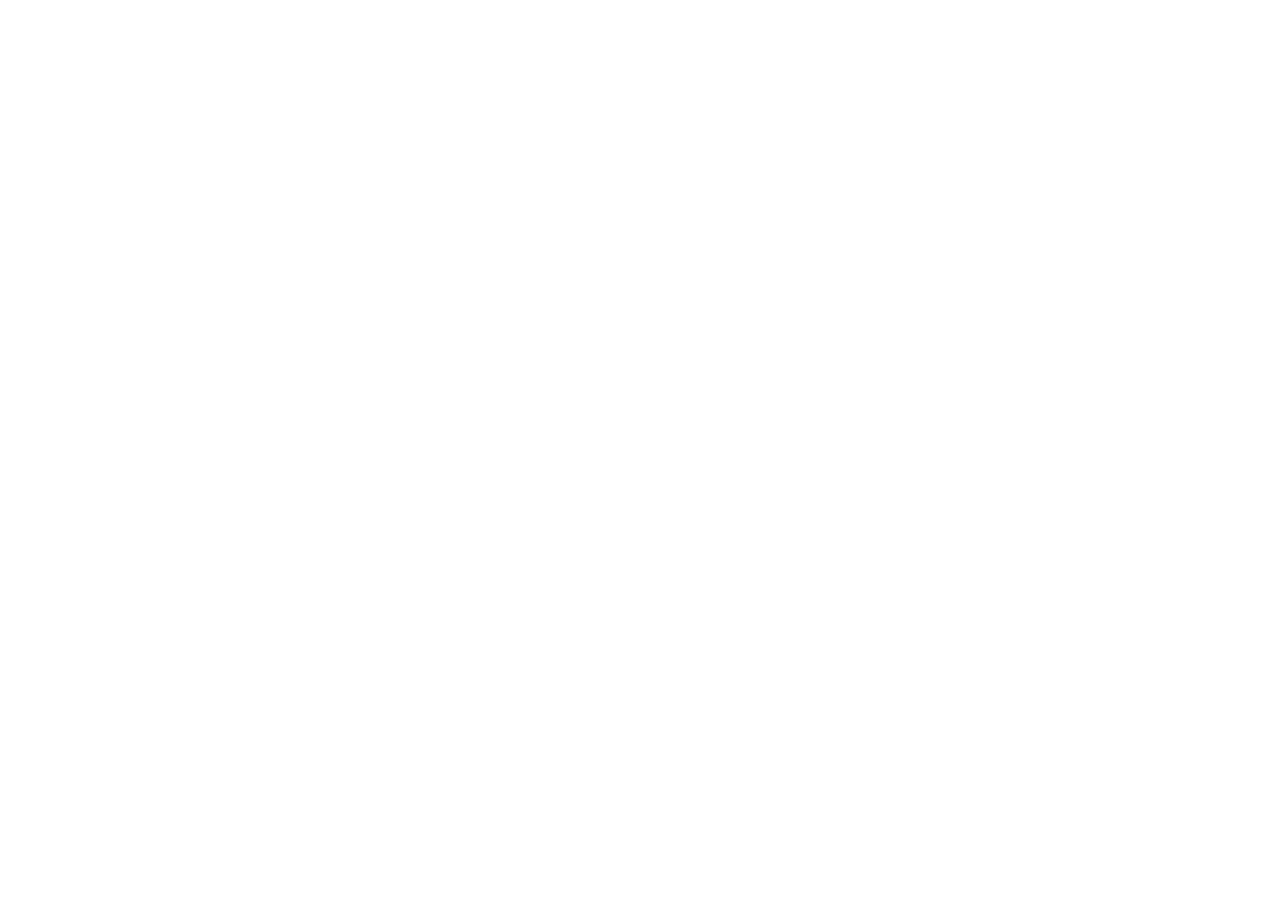
==== about.html @ 9679fa7e "first add" ====
<!DOCTYPE html>
<html lang="en">
<head>
    <meta charset="UTF-8">
    <meta http-equiv="X-UA-Compatible" content="IE=edge">
    <meta name="viewport" content="width=device-width, initial-scale=1.0">
    <title>About</title>
</head>
<body>
    
</body>
</html>
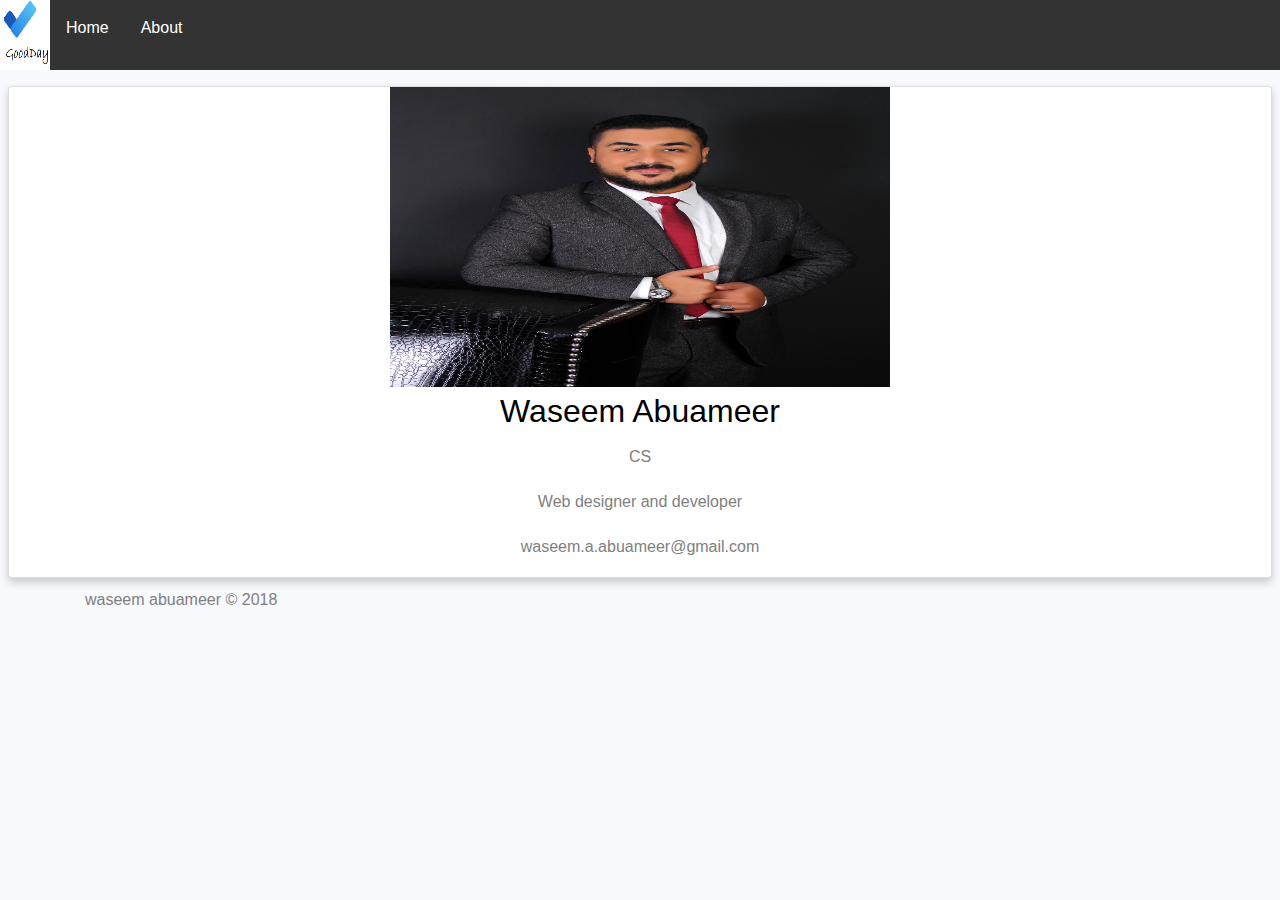
==== commit e3653816: "html add" ====
--- a/about.html
+++ b/about.html
@@ -1,12 +1,58 @@
 <!DOCTYPE html>
 <html lang="en">
+
 <head>
     <meta charset="UTF-8">
     <meta http-equiv="X-UA-Compatible" content="IE=edge">
     <meta name="viewport" content="width=device-width, initial-scale=1.0">
-    <title>About</title>
+    <link rel="stylesheet" href="styles.css">
+
+    <title>Home</title>
 </head>
+
 <body>
-    
+    <header>
+        <nav>
+            <ul>
+                <li><img src="logo1.png" height="70px" width="50px" alt="Girl in a jacket"></li>
+                <li><a href="index.html">Home</a></li>  
+                    
+                <li><a href="about.html">About</a></li>
+              </ul>
+        </nav>
+    </header>
+    <!-- End Header-->
+    <main>
+       
+          
+         
+          
+           <center>
+              <div class="card">
+                <center> <img src="13222.jpeg" style="width:500px;height:300px;" alt="Jane" style="width:100%">  </center>
+                <div class="container">
+                  <h2>Waseem Abuameer</h2>
+                  <p class="title">CS</p>
+                  <p>Web designer and developer</p>
+                  <p>waseem.a.abuameer@gmail.com</p>
+                 
+                </div>
+              </div>
+            </center>
+          
+           
+            
+           
+          
+    </main>
+    <!--End Main-->
+    <footer>
+        <div class="container">
+          
+            <p class="copyright">waseem abuameer © 2018</p>
+        </div>
+    </footer>
+    <!--End Footer-->
 </body>
+
 </html>--- a/styles.css
+++ b/styles.css
@@ -0,0 +1,8388 @@
+.footer-dark {
+    padding:50px 0;
+    color:#f0f9ff;
+    background-color:#282d32;
+  }
+  
+  .footer-dark h3 {
+    margin-top:0;
+    margin-bottom:12px;
+    font-weight:bold;
+    font-size:16px;
+  }
+  
+  .footer-dark ul {
+    padding:0;
+    list-style:none;
+    line-height:1.6;
+    font-size:14px;
+    margin-bottom:0;
+  }
+  
+  .footer-dark ul a {
+    color:inherit;
+    text-decoration:none;
+    opacity:0.6;
+  }
+  
+  .footer-dark ul a:hover {
+    opacity:0.8;
+  }
+  
+  @media (max-width:767px) {
+    .footer-dark .item:not(.social) {
+      text-align:center;
+      padding-bottom:20px;
+    }
+  }
+  
+  .footer-dark .item.text {
+    margin-bottom:36px;
+  }
+  
+  @media (max-width:767px) {
+    .footer-dark .item.text {
+      margin-bottom:0;
+    }
+  }
+  
+  .footer-dark .item.text p {
+    opacity:0.6;
+    margin-bottom:0;
+  }
+  
+  .footer-dark .item.social {
+    text-align:center;
+  }
+  
+  @media (max-width:991px) {
+    .footer-dark .item.social {
+      text-align:center;
+      margin-top:20px;
+    }
+  }
+  
+  .footer-dark .item.social > a {
+    font-size:20px;
+    width:36px;
+    height:36px;
+    line-height:36px;
+    display:inline-block;
+    text-align:center;
+    border-radius:50%;
+    box-shadow:0 0 0 1px rgba(255,255,255,0.4);
+    margin:0 8px;
+    color:#fff;
+    opacity:0.75;
+  }
+  
+  .footer-dark .item.social > a:hover {
+    opacity:0.9;
+  }
+  
+  .footer-dark .copyright {
+    text-align:center;
+    padding-top:24px;
+    opacity:0.3;
+    font-size:13px;
+    margin-bottom:0;
+  }
+  body {
+    font-family: Arial, Helvetica, sans-serif;
+    margin: 0;
+  }
+  
+  html {
+    box-sizing: border-box;
+  }
+  
+  *, *:before, *:after {
+    box-sizing: inherit;
+  }
+  
+  .column {
+    float: left;
+    width: 33.3%;
+    margin-bottom: 16px;
+    padding: 0 8px;
+  }
+  
+  .card {
+    box-shadow: 0 4px 8px 0 rgba(0, 0, 0, 0.2);
+    margin: 8px;
+  }
+  
+  .about-section {
+    padding: 50px;
+    text-align: center;
+    background-color: #474e5d;
+    color: white;
+  }
+  
+  .container {
+    padding: 0 16px;
+  }
+  
+  .container::after, .row::after {
+    content: "";
+    clear: both;
+    display: table;
+  }
+  
+  .title {
+    color: grey;
+  }
+  
+  .button {
+    border: none;
+    outline: 0;
+    display: inline-block;
+    padding: 8px;
+    color: white;
+    background-color: #000;
+    text-align: center;
+    cursor: pointer;
+    width: 100%;
+  }
+  
+  .button:hover {
+    background-color: #555;
+  }
+  
+  @media screen and (max-width: 650px) {
+    .column {
+      width: 100%;
+      display: block;
+    }
+  }
+  ul {
+    list-style-type: none;
+    margin: 0;
+    padding: 0;
+    overflow: hidden;
+    background-color: #333;
+  }
+  
+  li {
+    float: left;
+  }
+  
+  li a {
+    display: block;
+    color: white;
+    text-align: center;
+    padding: 14px 16px;
+    text-decoration: none;
+  }
+  
+  li a:hover {
+    background-color: #111;
+  }
+  /*!
+   * Bootstrap v4.3.1 (https://getbootstrap.com/)
+   * Copyright 2011-2019 The Bootstrap Authors
+   * Copyright 2011-2019 Twitter, Inc.
+   * Licensed under MIT (https://github.com/twbs/bootstrap/blob/master/LICENSE)
+   */
+   :root {
+    --blue: #007bff;
+    --indigo: #6610f2;
+    --purple: #6f42c1;
+    --pink: #e83e8c;
+    --red: #dc3545;
+    --orange: #fd7e14;
+    --yellow: #ffc107;
+    --green: #28a745;
+    --teal: #20c997;
+    --cyan: #17a2b8;
+    --white: #fff;
+    --gray: #6c757d;
+    --gray-dark: #343a40;
+    --primary: #007bff;
+    --secondary: #6c757d;
+    --success: #28a745;
+    --info: #17a2b8;
+    --warning: #ffc107;
+    --danger: #dc3545;
+    --light: #f8f9fa;
+    --dark: #343a40;
+    --breakpoint-xs: 0;
+    --breakpoint-sm: 576px;
+    --breakpoint-md: 768px;
+    --breakpoint-lg: 992px;
+    --breakpoint-xl: 1200px;
+    --font-family-sans-serif: -apple-system, BlinkMacSystemFont, "Segoe UI", Roboto, "Helvetica Neue", Arial, "Noto Sans", sans-serif, "Apple Color Emoji", "Segoe UI Emoji", "Segoe UI Symbol", "Noto Color Emoji";
+    --font-family-monospace: SFMono-Regular, Menlo, Monaco, Consolas, "Liberation Mono", "Courier New", monospace; }
+  
+  *,
+  *::before,
+  *::after {
+    -webkit-box-sizing: border-box;
+    box-sizing: border-box; }
+  
+  html {
+    font-family: sans-serif;
+    line-height: 1.15;
+    -webkit-text-size-adjust: 100%;
+    -webkit-tap-highlight-color: rgba(0, 0, 0, 0); }
+  
+  article, aside, figcaption, figure, footer, header, hgroup, main, nav, section {
+    display: block; }
+  
+  body {
+    margin: 0;
+    font-family: -apple-system, BlinkMacSystemFont, "Segoe UI", Roboto, "Helvetica Neue", Arial, "Noto Sans", sans-serif, "Apple Color Emoji", "Segoe UI Emoji", "Segoe UI Symbol", "Noto Color Emoji";
+    font-size: 1rem;
+    font-weight: 400;
+    line-height: 1.5;
+    color: #212529;
+    text-align: left;
+    background-color: #fff; }
+  
+  [tabindex="-1"]:focus {
+    outline: 0 !important; }
+  
+  hr {
+    -webkit-box-sizing: content-box;
+    box-sizing: content-box;
+    height: 0;
+    overflow: visible; }
+  
+  h1, h2, h3, h4, h5, h6 {
+    margin-top: 0;
+    margin-bottom: 0.5rem; }
+  
+  p {
+    margin-top: 0;
+    margin-bottom: 1rem; }
+  
+  abbr[title],
+  abbr[data-original-title] {
+    text-decoration: underline;
+    -webkit-text-decoration: underline dotted;
+    text-decoration: underline dotted;
+    cursor: help;
+    border-bottom: 0;
+    text-decoration-skip-ink: none; }
+  
+  address {
+    margin-bottom: 1rem;
+    font-style: normal;
+    line-height: inherit; }
+  
+  ol,
+  ul,
+  dl {
+    margin-top: 0;
+    margin-bottom: 1rem; }
+  
+  ol ol,
+  ul ul,
+  ol ul,
+  ul ol {
+    margin-bottom: 0; }
+  
+  dt {
+    font-weight: 700; }
+  
+  dd {
+    margin-bottom: .5rem;
+    margin-left: 0; }
+  
+  blockquote {
+    margin: 0 0 1rem; }
+  
+  b,
+  strong {
+    font-weight: bolder; }
+  
+  small {
+    font-size: 80%; }
+  
+  sub,
+  sup {
+    position: relative;
+    font-size: 75%;
+    line-height: 0;
+    vertical-align: baseline; }
+  
+  sub {
+    bottom: -.25em; }
+  
+  sup {
+    top: -.5em; }
+  
+  a {
+    color: #007bff;
+    text-decoration: none;
+    background-color: transparent; }
+    a:hover {
+      color: #0056b3;
+      text-decoration: underline; }
+  
+  a:not([href]):not([tabindex]) {
+    color: inherit;
+    text-decoration: none; }
+    a:not([href]):not([tabindex]):hover, a:not([href]):not([tabindex]):focus {
+      color: inherit;
+      text-decoration: none; }
+    a:not([href]):not([tabindex]):focus {
+      outline: 0; }
+  
+  pre,
+  code,
+  kbd,
+  samp {
+    font-family: SFMono-Regular, Menlo, Monaco, Consolas, "Liberation Mono", "Courier New", monospace;
+    font-size: 1em; }
+  
+  pre {
+    margin-top: 0;
+    margin-bottom: 1rem;
+    overflow: auto; }
+  
+  figure {
+    margin: 0 0 1rem; }
+  
+  img {
+    vertical-align: middle;
+    border-style: none; }
+  
+  svg {
+    overflow: hidden;
+    vertical-align: middle; }
+  
+  table {
+    border-collapse: collapse; }
+  
+  caption {
+    padding-top: 0.75rem;
+    padding-bottom: 0.75rem;
+    color: #6c757d;
+    text-align: left;
+    caption-side: bottom; }
+  
+  th {
+    text-align: inherit; }
+  
+  label {
+    display: inline-block;
+    margin-bottom: 0.5rem; }
+  
+  button {
+    border-radius: 0; }
+  
+  button:focus {
+    outline: 1px dotted;
+    outline: 5px auto -webkit-focus-ring-color; }
+  
+  input,
+  button,
+  select,
+  optgroup,
+  textarea {
+    margin: 0;
+    font-family: inherit;
+    font-size: inherit;
+    line-height: inherit; }
+  
+  button,
+  input {
+    overflow: visible; }
+  
+  button,
+  select {
+    text-transform: none; }
+  
+  select {
+    word-wrap: normal; }
+  
+  button,
+  [type="button"],
+  [type="reset"],
+  [type="submit"] {
+    -webkit-appearance: button; }
+  
+  button:not(:disabled),
+  [type="button"]:not(:disabled),
+  [type="reset"]:not(:disabled),
+  [type="submit"]:not(:disabled) {
+    cursor: pointer; }
+  
+  button::-moz-focus-inner,
+  [type="button"]::-moz-focus-inner,
+  [type="reset"]::-moz-focus-inner,
+  [type="submit"]::-moz-focus-inner {
+    padding: 0;
+    border-style: none; }
+  
+  input[type="radio"],
+  input[type="checkbox"] {
+    -webkit-box-sizing: border-box;
+    box-sizing: border-box;
+    padding: 0; }
+  
+  input[type="date"],
+  input[type="time"],
+  input[type="datetime-local"],
+  input[type="month"] {
+    -webkit-appearance: listbox; }
+  
+  textarea {
+    overflow: auto;
+    resize: vertical; }
+  
+  fieldset {
+    min-width: 0;
+    padding: 0;
+    margin: 0;
+    border: 0; }
+  
+  legend {
+    display: block;
+    width: 100%;
+    max-width: 100%;
+    padding: 0;
+    margin-bottom: .5rem;
+    font-size: 1.5rem;
+    line-height: inherit;
+    color: inherit;
+    white-space: normal; }
+  
+  progress {
+    vertical-align: baseline; }
+  
+  [type="number"]::-webkit-inner-spin-button,
+  [type="number"]::-webkit-outer-spin-button {
+    height: auto; }
+  
+  [type="search"] {
+    outline-offset: -2px;
+    -webkit-appearance: none; }
+  
+  [type="search"]::-webkit-search-decoration {
+    -webkit-appearance: none; }
+  
+  ::-webkit-file-upload-button {
+    font: inherit;
+    -webkit-appearance: button; }
+  
+  output {
+    display: inline-block; }
+  
+  summary {
+    display: list-item;
+    cursor: pointer; }
+  
+  template {
+    display: none; }
+  
+  [hidden] {
+    display: none !important; }
+  
+  h1, h2, h3, h4, h5, h6,
+  .h1, .h2, .h3, .h4, .h5, .h6 {
+    margin-bottom: 0.5rem;
+    font-weight: 500;
+    line-height: 1.2; }
+  
+  h1, .h1 {
+    font-size: 2.5rem; }
+  
+  h2, .h2 {
+    font-size: 2rem; }
+  
+  h3, .h3 {
+    font-size: 1.75rem; }
+  
+  h4, .h4 {
+    font-size: 1.5rem; }
+  
+  h5, .h5 {
+    font-size: 1.25rem; }
+  
+  h6, .h6 {
+    font-size: 1rem; }
+  
+  .lead {
+    font-size: 1.25rem;
+    font-weight: 300; }
+  
+  .display-1 {
+    font-size: 6rem;
+    font-weight: 300;
+    line-height: 1.2; }
+  
+  .display-2 {
+    font-size: 5.5rem;
+    font-weight: 300;
+    line-height: 1.2; }
+  
+  .display-3 {
+    font-size: 4.5rem;
+    font-weight: 300;
+    line-height: 1.2; }
+  
+  .display-4 {
+    font-size: 3.5rem;
+    font-weight: 300;
+    line-height: 1.2; }
+  
+  hr {
+    margin-top: 1rem;
+    margin-bottom: 1rem;
+    border: 0;
+    border-top: 1px solid rgba(0, 0, 0, 0.1); }
+  
+  small,
+  .small {
+    font-size: 80%;
+    font-weight: 400; }
+  
+  mark,
+  .mark {
+    padding: 0.2em;
+    background-color: #fcf8e3; }
+  
+  .list-unstyled {
+    padding-left: 0;
+    list-style: none; }
+  
+  .list-inline {
+    padding-left: 0;
+    list-style: none; }
+  
+  .list-inline-item {
+    display: inline-block; }
+    .list-inline-item:not(:last-child) {
+      margin-right: 0.5rem; }
+  
+  .initialism {
+    font-size: 90%;
+    text-transform: uppercase; }
+  
+  .blockquote {
+    margin-bottom: 1rem;
+    font-size: 1.25rem; }
+  
+  .blockquote-footer {
+    display: block;
+    font-size: 80%;
+    color: #6c757d; }
+    .blockquote-footer::before {
+      content: "\2014\00A0"; }
+  
+  .img-fluid {
+    max-width: 100%;
+    height: auto; }
+  
+  .img-thumbnail {
+    padding: 0.25rem;
+    background-color: #fff;
+    border: 1px solid #dee2e6;
+    border-radius: 0.25rem;
+    max-width: 100%;
+    height: auto; }
+  
+  .figure {
+    display: inline-block; }
+  
+  .figure-img {
+    margin-bottom: 0.5rem;
+    line-height: 1; }
+  
+  .figure-caption {
+    font-size: 90%;
+    color: #6c757d; }
+  
+  code {
+    font-size: 87.5%;
+    color: #e83e8c;
+    word-break: break-word; }
+    a > code {
+      color: inherit; }
+  
+  kbd {
+    padding: 0.2rem 0.4rem;
+    font-size: 87.5%;
+    color: #fff;
+    background-color: #212529;
+    border-radius: 0.2rem; }
+    kbd kbd {
+      padding: 0;
+      font-size: 100%;
+      font-weight: 700; }
+  
+  pre {
+    display: block;
+    font-size: 87.5%;
+    color: #212529; }
+    pre code {
+      font-size: inherit;
+      color: inherit;
+      word-break: normal; }
+  
+  .pre-scrollable {
+    max-height: 340px;
+    overflow-y: scroll; }
+  
+  .container {
+    width: 100%;
+    padding-right: 15px;
+    padding-left: 15px;
+    margin-right: auto;
+    margin-left: auto; }
+    @media (min-width: 576px) {
+      .container {
+        max-width: 540px; } }
+    @media (min-width: 768px) {
+      .container {
+        max-width: 720px; } }
+    @media (min-width: 992px) {
+      .container {
+        max-width: 960px; } }
+    @media (min-width: 1200px) {
+      .container {
+        max-width: 1140px; } }
+  
+  .container-fluid {
+    width: 100%;
+    padding-right: 15px;
+    padding-left: 15px;
+    margin-right: auto;
+    margin-left: auto; }
+  
+  .row {
+    display: -webkit-box;
+    display: -ms-flexbox;
+    display: flex;
+    -ms-flex-wrap: wrap;
+    flex-wrap: wrap;
+    margin-right: -15px;
+    margin-left: -15px; }
+  
+  .no-gutters {
+    margin-right: 0;
+    margin-left: 0; }
+    .no-gutters > .col,
+    .no-gutters > [class*="col-"] {
+      padding-right: 0;
+      padding-left: 0; }
+  
+  .col-1, .col-2, .col-3, .col-4, .col-5, .col-6, .col-7, .col-8, .col-9, .col-10, .col-11, .col-12, .col,
+  .col-auto, .col-sm-1, .col-sm-2, .col-sm-3, .col-sm-4, .col-sm-5, .col-sm-6, .col-sm-7, .col-sm-8, .col-sm-9, .col-sm-10, .col-sm-11, .col-sm-12, .col-sm,
+  .col-sm-auto, .col-md-1, .col-md-2, .col-md-3, .col-md-4, .col-md-5, .col-md-6, .col-md-7, .col-md-8, .col-md-9, .col-md-10, .col-md-11, .col-md-12, .col-md,
+  .col-md-auto, .col-lg-1, .col-lg-2, .col-lg-3, .col-lg-4, .col-lg-5, .col-lg-6, .col-lg-7, .col-lg-8, .col-lg-9, .col-lg-10, .col-lg-11, .col-lg-12, .col-lg,
+  .col-lg-auto, .col-xl-1, .col-xl-2, .col-xl-3, .col-xl-4, .col-xl-5, .col-xl-6, .col-xl-7, .col-xl-8, .col-xl-9, .col-xl-10, .col-xl-11, .col-xl-12, .col-xl,
+  .col-xl-auto {
+    position: relative;
+    width: 100%;
+    padding-right: 15px;
+    padding-left: 15px; }
+  
+  .col {
+    -ms-flex-preferred-size: 0;
+    flex-basis: 0;
+    -webkit-box-flex: 1;
+    -ms-flex-positive: 1;
+    flex-grow: 1;
+    max-width: 100%; }
+  
+  .col-auto {
+    -webkit-box-flex: 0;
+    -ms-flex: 0 0 auto;
+    flex: 0 0 auto;
+    width: auto;
+    max-width: 100%; }
+  
+  .col-1 {
+    -webkit-box-flex: 0;
+    -ms-flex: 0 0 8.33333%;
+    flex: 0 0 8.33333%;
+    max-width: 8.33333%; }
+  
+  .col-2 {
+    -webkit-box-flex: 0;
+    -ms-flex: 0 0 16.66667%;
+    flex: 0 0 16.66667%;
+    max-width: 16.66667%; }
+  
+  .col-3 {
+    -webkit-box-flex: 0;
+    -ms-flex: 0 0 25%;
+    flex: 0 0 25%;
+    max-width: 25%; }
+  
+  .col-4 {
+    -webkit-box-flex: 0;
+    -ms-flex: 0 0 33.33333%;
+    flex: 0 0 33.33333%;
+    max-width: 33.33333%; }
+  
+  .col-5 {
+    -webkit-box-flex: 0;
+    -ms-flex: 0 0 41.66667%;
+    flex: 0 0 41.66667%;
+    max-width: 41.66667%; }
+  
+  .col-6 {
+    -webkit-box-flex: 0;
+    -ms-flex: 0 0 50%;
+    flex: 0 0 50%;
+    max-width: 50%; }
+  
+  .col-7 {
+    -webkit-box-flex: 0;
+    -ms-flex: 0 0 58.33333%;
+    flex: 0 0 58.33333%;
+    max-width: 58.33333%; }
+  
+  .col-8 {
+    -webkit-box-flex: 0;
+    -ms-flex: 0 0 66.66667%;
+    flex: 0 0 66.66667%;
+    max-width: 66.66667%; }
+  
+  .col-9 {
+    -webkit-box-flex: 0;
+    -ms-flex: 0 0 75%;
+    flex: 0 0 75%;
+    max-width: 75%; }
+  
+  .col-10 {
+    -webkit-box-flex: 0;
+    -ms-flex: 0 0 83.33333%;
+    flex: 0 0 83.33333%;
+    max-width: 83.33333%; }
+  
+  .col-11 {
+    -webkit-box-flex: 0;
+    -ms-flex: 0 0 91.66667%;
+    flex: 0 0 91.66667%;
+    max-width: 91.66667%; }
+  
+  .col-12 {
+    -webkit-box-flex: 0;
+    -ms-flex: 0 0 100%;
+    flex: 0 0 100%;
+    max-width: 100%; }
+  
+  .order-first {
+    -webkit-box-ordinal-group: 0;
+    -ms-flex-order: -1;
+    order: -1; }
+  
+  .order-last {
+    -webkit-box-ordinal-group: 14;
+    -ms-flex-order: 13;
+    order: 13; }
+  
+  .order-0 {
+    -webkit-box-ordinal-group: 1;
+    -ms-flex-order: 0;
+    order: 0; }
+  
+  .order-1 {
+    -webkit-box-ordinal-group: 2;
+    -ms-flex-order: 1;
+    order: 1; }
+  
+  .order-2 {
+    -webkit-box-ordinal-group: 3;
+    -ms-flex-order: 2;
+    order: 2; }
+  
+  .order-3 {
+    -webkit-box-ordinal-group: 4;
+    -ms-flex-order: 3;
+    order: 3; }
+  
+  .order-4 {
+    -webkit-box-ordinal-group: 5;
+    -ms-flex-order: 4;
+    order: 4; }
+  
+  .order-5 {
+    -webkit-box-ordinal-group: 6;
+    -ms-flex-order: 5;
+    order: 5; }
+  
+  .order-6 {
+    -webkit-box-ordinal-group: 7;
+    -ms-flex-order: 6;
+    order: 6; }
+  
+  .order-7 {
+    -webkit-box-ordinal-group: 8;
+    -ms-flex-order: 7;
+    order: 7; }
+  
+  .order-8 {
+    -webkit-box-ordinal-group: 9;
+    -ms-flex-order: 8;
+    order: 8; }
+  
+  .order-9 {
+    -webkit-box-ordinal-group: 10;
+    -ms-flex-order: 9;
+    order: 9; }
+  
+  .order-10 {
+    -webkit-box-ordinal-group: 11;
+    -ms-flex-order: 10;
+    order: 10; }
+  
+  .order-11 {
+    -webkit-box-ordinal-group: 12;
+    -ms-flex-order: 11;
+    order: 11; }
+  
+  .order-12 {
+    -webkit-box-ordinal-group: 13;
+    -ms-flex-order: 12;
+    order: 12; }
+  
+  .offset-1 {
+    margin-left: 8.33333%; }
+  
+  .offset-2 {
+    margin-left: 16.66667%; }
+  
+  .offset-3 {
+    margin-left: 25%; }
+  
+  .offset-4 {
+    margin-left: 33.33333%; }
+  
+  .offset-5 {
+    margin-left: 41.66667%; }
+  
+  .offset-6 {
+    margin-left: 50%; }
+  
+  .offset-7 {
+    margin-left: 58.33333%; }
+  
+  .offset-8 {
+    margin-left: 66.66667%; }
+  
+  .offset-9 {
+    margin-left: 75%; }
+  
+  .offset-10 {
+    margin-left: 83.33333%; }
+  
+  .offset-11 {
+    margin-left: 91.66667%; }
+  
+  @media (min-width: 576px) {
+    .col-sm {
+      -ms-flex-preferred-size: 0;
+      flex-basis: 0;
+      -webkit-box-flex: 1;
+      -ms-flex-positive: 1;
+      flex-grow: 1;
+      max-width: 100%; }
+    .col-sm-auto {
+      -webkit-box-flex: 0;
+      -ms-flex: 0 0 auto;
+      flex: 0 0 auto;
+      width: auto;
+      max-width: 100%; }
+    .col-sm-1 {
+      -webkit-box-flex: 0;
+      -ms-flex: 0 0 8.33333%;
+      flex: 0 0 8.33333%;
+      max-width: 8.33333%; }
+    .col-sm-2 {
+      -webkit-box-flex: 0;
+      -ms-flex: 0 0 16.66667%;
+      flex: 0 0 16.66667%;
+      max-width: 16.66667%; }
+    .col-sm-3 {
+      -webkit-box-flex: 0;
+      -ms-flex: 0 0 25%;
+      flex: 0 0 25%;
+      max-width: 25%; }
+    .col-sm-4 {
+      -webkit-box-flex: 0;
+      -ms-flex: 0 0 33.33333%;
+      flex: 0 0 33.33333%;
+      max-width: 33.33333%; }
+    .col-sm-5 {
+      -webkit-box-flex: 0;
+      -ms-flex: 0 0 41.66667%;
+      flex: 0 0 41.66667%;
+      max-width: 41.66667%; }
+    .col-sm-6 {
+      -webkit-box-flex: 0;
+      -ms-flex: 0 0 50%;
+      flex: 0 0 50%;
+      max-width: 50%; }
+    .col-sm-7 {
+      -webkit-box-flex: 0;
+      -ms-flex: 0 0 58.33333%;
+      flex: 0 0 58.33333%;
+      max-width: 58.33333%; }
+    .col-sm-8 {
+      -webkit-box-flex: 0;
+      -ms-flex: 0 0 66.66667%;
+      flex: 0 0 66.66667%;
+      max-width: 66.66667%; }
+    .col-sm-9 {
+      -webkit-box-flex: 0;
+      -ms-flex: 0 0 75%;
+      flex: 0 0 75%;
+      max-width: 75%; }
+    .col-sm-10 {
+      -webkit-box-flex: 0;
+      -ms-flex: 0 0 83.33333%;
+      flex: 0 0 83.33333%;
+      max-width: 83.33333%; }
+    .col-sm-11 {
+      -webkit-box-flex: 0;
+      -ms-flex: 0 0 91.66667%;
+      flex: 0 0 91.66667%;
+      max-width: 91.66667%; }
+    .col-sm-12 {
+      -webkit-box-flex: 0;
+      -ms-flex: 0 0 100%;
+      flex: 0 0 100%;
+      max-width: 100%; }
+    .order-sm-first {
+      -webkit-box-ordinal-group: 0;
+      -ms-flex-order: -1;
+      order: -1; }
+    .order-sm-last {
+      -webkit-box-ordinal-group: 14;
+      -ms-flex-order: 13;
+      order: 13; }
+    .order-sm-0 {
+      -webkit-box-ordinal-group: 1;
+      -ms-flex-order: 0;
+      order: 0; }
+    .order-sm-1 {
+      -webkit-box-ordinal-group: 2;
+      -ms-flex-order: 1;
+      order: 1; }
+    .order-sm-2 {
+      -webkit-box-ordinal-group: 3;
+      -ms-flex-order: 2;
+      order: 2; }
+    .order-sm-3 {
+      -webkit-box-ordinal-group: 4;
+      -ms-flex-order: 3;
+      order: 3; }
+    .order-sm-4 {
+      -webkit-box-ordinal-group: 5;
+      -ms-flex-order: 4;
+      order: 4; }
+    .order-sm-5 {
+      -webkit-box-ordinal-group: 6;
+      -ms-flex-order: 5;
+      order: 5; }
+    .order-sm-6 {
+      -webkit-box-ordinal-group: 7;
+      -ms-flex-order: 6;
+      order: 6; }
+    .order-sm-7 {
+      -webkit-box-ordinal-group: 8;
+      -ms-flex-order: 7;
+      order: 7; }
+    .order-sm-8 {
+      -webkit-box-ordinal-group: 9;
+      -ms-flex-order: 8;
+      order: 8; }
+    .order-sm-9 {
+      -webkit-box-ordinal-group: 10;
+      -ms-flex-order: 9;
+      order: 9; }
+    .order-sm-10 {
+      -webkit-box-ordinal-group: 11;
+      -ms-flex-order: 10;
+      order: 10; }
+    .order-sm-11 {
+      -webkit-box-ordinal-group: 12;
+      -ms-flex-order: 11;
+      order: 11; }
+    .order-sm-12 {
+      -webkit-box-ordinal-group: 13;
+      -ms-flex-order: 12;
+      order: 12; }
+    .offset-sm-0 {
+      margin-left: 0; }
+    .offset-sm-1 {
+      margin-left: 8.33333%; }
+    .offset-sm-2 {
+      margin-left: 16.66667%; }
+    .offset-sm-3 {
+      margin-left: 25%; }
+    .offset-sm-4 {
+      margin-left: 33.33333%; }
+    .offset-sm-5 {
+      margin-left: 41.66667%; }
+    .offset-sm-6 {
+      margin-left: 50%; }
+    .offset-sm-7 {
+      margin-left: 58.33333%; }
+    .offset-sm-8 {
+      margin-left: 66.66667%; }
+    .offset-sm-9 {
+      margin-left: 75%; }
+    .offset-sm-10 {
+      margin-left: 83.33333%; }
+    .offset-sm-11 {
+      margin-left: 91.66667%; } }
+  
+  @media (min-width: 768px) {
+    .col-md {
+      -ms-flex-preferred-size: 0;
+      flex-basis: 0;
+      -webkit-box-flex: 1;
+      -ms-flex-positive: 1;
+      flex-grow: 1;
+      max-width: 100%; }
+    .col-md-auto {
+      -webkit-box-flex: 0;
+      -ms-flex: 0 0 auto;
+      flex: 0 0 auto;
+      width: auto;
+      max-width: 100%; }
+    .col-md-1 {
+      -webkit-box-flex: 0;
+      -ms-flex: 0 0 8.33333%;
+      flex: 0 0 8.33333%;
+      max-width: 8.33333%; }
+    .col-md-2 {
+      -webkit-box-flex: 0;
+      -ms-flex: 0 0 16.66667%;
+      flex: 0 0 16.66667%;
+      max-width: 16.66667%; }
+    .col-md-3 {
+      -webkit-box-flex: 0;
+      -ms-flex: 0 0 25%;
+      flex: 0 0 25%;
+      max-width: 25%; }
+    .col-md-4 {
+      -webkit-box-flex: 0;
+      -ms-flex: 0 0 33.33333%;
+      flex: 0 0 33.33333%;
+      max-width: 33.33333%; }
+    .col-md-5 {
+      -webkit-box-flex: 0;
+      -ms-flex: 0 0 41.66667%;
+      flex: 0 0 41.66667%;
+      max-width: 41.66667%; }
+    .col-md-6 {
+      -webkit-box-flex: 0;
+      -ms-flex: 0 0 50%;
+      flex: 0 0 50%;
+      max-width: 50%; }
+    .col-md-7 {
+      -webkit-box-flex: 0;
+      -ms-flex: 0 0 58.33333%;
+      flex: 0 0 58.33333%;
+      max-width: 58.33333%; }
+    .col-md-8 {
+      -webkit-box-flex: 0;
+      -ms-flex: 0 0 66.66667%;
+      flex: 0 0 66.66667%;
+      max-width: 66.66667%; }
+    .col-md-9 {
+      -webkit-box-flex: 0;
+      -ms-flex: 0 0 75%;
+      flex: 0 0 75%;
+      max-width: 75%; }
+    .col-md-10 {
+      -webkit-box-flex: 0;
+      -ms-flex: 0 0 83.33333%;
+      flex: 0 0 83.33333%;
+      max-width: 83.33333%; }
+    .col-md-11 {
+      -webkit-box-flex: 0;
+      -ms-flex: 0 0 91.66667%;
+      flex: 0 0 91.66667%;
+      max-width: 91.66667%; }
+    .col-md-12 {
+      -webkit-box-flex: 0;
+      -ms-flex: 0 0 100%;
+      flex: 0 0 100%;
+      max-width: 100%; }
+    .order-md-first {
+      -webkit-box-ordinal-group: 0;
+      -ms-flex-order: -1;
+      order: -1; }
+    .order-md-last {
+      -webkit-box-ordinal-group: 14;
+      -ms-flex-order: 13;
+      order: 13; }
+    .order-md-0 {
+      -webkit-box-ordinal-group: 1;
+      -ms-flex-order: 0;
+      order: 0; }
+    .order-md-1 {
+      -webkit-box-ordinal-group: 2;
+      -ms-flex-order: 1;
+      order: 1; }
+    .order-md-2 {
+      -webkit-box-ordinal-group: 3;
+      -ms-flex-order: 2;
+      order: 2; }
+    .order-md-3 {
+      -webkit-box-ordinal-group: 4;
+      -ms-flex-order: 3;
+      order: 3; }
+    .order-md-4 {
+      -webkit-box-ordinal-group: 5;
+      -ms-flex-order: 4;
+      order: 4; }
+    .order-md-5 {
+      -webkit-box-ordinal-group: 6;
+      -ms-flex-order: 5;
+      order: 5; }
+    .order-md-6 {
+      -webkit-box-ordinal-group: 7;
+      -ms-flex-order: 6;
+      order: 6; }
+    .order-md-7 {
+      -webkit-box-ordinal-group: 8;
+      -ms-flex-order: 7;
+      order: 7; }
+    .order-md-8 {
+      -webkit-box-ordinal-group: 9;
+      -ms-flex-order: 8;
+      order: 8; }
+    .order-md-9 {
+      -webkit-box-ordinal-group: 10;
+      -ms-flex-order: 9;
+      order: 9; }
+    .order-md-10 {
+      -webkit-box-ordinal-group: 11;
+      -ms-flex-order: 10;
+      order: 10; }
+    .order-md-11 {
+      -webkit-box-ordinal-group: 12;
+      -ms-flex-order: 11;
+      order: 11; }
+    .order-md-12 {
+      -webkit-box-ordinal-group: 13;
+      -ms-flex-order: 12;
+      order: 12; }
+    .offset-md-0 {
+      margin-left: 0; }
+    .offset-md-1 {
+      margin-left: 8.33333%; }
+    .offset-md-2 {
+      margin-left: 16.66667%; }
+    .offset-md-3 {
+      margin-left: 25%; }
+    .offset-md-4 {
+      margin-left: 33.33333%; }
+    .offset-md-5 {
+      margin-left: 41.66667%; }
+    .offset-md-6 {
+      margin-left: 50%; }
+    .offset-md-7 {
+      margin-left: 58.33333%; }
+    .offset-md-8 {
+      margin-left: 66.66667%; }
+    .offset-md-9 {
+      margin-left: 75%; }
+    .offset-md-10 {
+      margin-left: 83.33333%; }
+    .offset-md-11 {
+      margin-left: 91.66667%; } }
+  
+  @media (min-width: 992px) {
+    .col-lg {
+      -ms-flex-preferred-size: 0;
+      flex-basis: 0;
+      -webkit-box-flex: 1;
+      -ms-flex-positive: 1;
+      flex-grow: 1;
+      max-width: 100%; }
+    .col-lg-auto {
+      -webkit-box-flex: 0;
+      -ms-flex: 0 0 auto;
+      flex: 0 0 auto;
+      width: auto;
+      max-width: 100%; }
+    .col-lg-1 {
+      -webkit-box-flex: 0;
+      -ms-flex: 0 0 8.33333%;
+      flex: 0 0 8.33333%;
+      max-width: 8.33333%; }
+    .col-lg-2 {
+      -webkit-box-flex: 0;
+      -ms-flex: 0 0 16.66667%;
+      flex: 0 0 16.66667%;
+      max-width: 16.66667%; }
+    .col-lg-3 {
+      -webkit-box-flex: 0;
+      -ms-flex: 0 0 25%;
+      flex: 0 0 25%;
+      max-width: 25%; }
+    .col-lg-4 {
+      -webkit-box-flex: 0;
+      -ms-flex: 0 0 33.33333%;
+      flex: 0 0 33.33333%;
+      max-width: 33.33333%; }
+    .col-lg-5 {
+      -webkit-box-flex: 0;
+      -ms-flex: 0 0 41.66667%;
+      flex: 0 0 41.66667%;
+      max-width: 41.66667%; }
+    .col-lg-6 {
+      -webkit-box-flex: 0;
+      -ms-flex: 0 0 50%;
+      flex: 0 0 50%;
+      max-width: 50%; }
+    .col-lg-7 {
+      -webkit-box-flex: 0;
+      -ms-flex: 0 0 58.33333%;
+      flex: 0 0 58.33333%;
+      max-width: 58.33333%; }
+    .col-lg-8 {
+      -webkit-box-flex: 0;
+      -ms-flex: 0 0 66.66667%;
+      flex: 0 0 66.66667%;
+      max-width: 66.66667%; }
+    .col-lg-9 {
+      -webkit-box-flex: 0;
+      -ms-flex: 0 0 75%;
+      flex: 0 0 75%;
+      max-width: 75%; }
+    .col-lg-10 {
+      -webkit-box-flex: 0;
+      -ms-flex: 0 0 83.33333%;
+      flex: 0 0 83.33333%;
+      max-width: 83.33333%; }
+    .col-lg-11 {
+      -webkit-box-flex: 0;
+      -ms-flex: 0 0 91.66667%;
+      flex: 0 0 91.66667%;
+      max-width: 91.66667%; }
+    .col-lg-12 {
+      -webkit-box-flex: 0;
+      -ms-flex: 0 0 100%;
+      flex: 0 0 100%;
+      max-width: 100%; }
+    .order-lg-first {
+      -webkit-box-ordinal-group: 0;
+      -ms-flex-order: -1;
+      order: -1; }
+    .order-lg-last {
+      -webkit-box-ordinal-group: 14;
+      -ms-flex-order: 13;
+      order: 13; }
+    .order-lg-0 {
+      -webkit-box-ordinal-group: 1;
+      -ms-flex-order: 0;
+      order: 0; }
+    .order-lg-1 {
+      -webkit-box-ordinal-group: 2;
+      -ms-flex-order: 1;
+      order: 1; }
+    .order-lg-2 {
+      -webkit-box-ordinal-group: 3;
+      -ms-flex-order: 2;
+      order: 2; }
+    .order-lg-3 {
+      -webkit-box-ordinal-group: 4;
+      -ms-flex-order: 3;
+      order: 3; }
+    .order-lg-4 {
+      -webkit-box-ordinal-group: 5;
+      -ms-flex-order: 4;
+      order: 4; }
+    .order-lg-5 {
+      -webkit-box-ordinal-group: 6;
+      -ms-flex-order: 5;
+      order: 5; }
+    .order-lg-6 {
+      -webkit-box-ordinal-group: 7;
+      -ms-flex-order: 6;
+      order: 6; }
+    .order-lg-7 {
+      -webkit-box-ordinal-group: 8;
+      -ms-flex-order: 7;
+      order: 7; }
+    .order-lg-8 {
+      -webkit-box-ordinal-group: 9;
+      -ms-flex-order: 8;
+      order: 8; }
+    .order-lg-9 {
+      -webkit-box-ordinal-group: 10;
+      -ms-flex-order: 9;
+      order: 9; }
+    .order-lg-10 {
+      -webkit-box-ordinal-group: 11;
+      -ms-flex-order: 10;
+      order: 10; }
+    .order-lg-11 {
+      -webkit-box-ordinal-group: 12;
+      -ms-flex-order: 11;
+      order: 11; }
+    .order-lg-12 {
+      -webkit-box-ordinal-group: 13;
+      -ms-flex-order: 12;
+      order: 12; }
+    .offset-lg-0 {
+      margin-left: 0; }
+    .offset-lg-1 {
+      margin-left: 8.33333%; }
+    .offset-lg-2 {
+      margin-left: 16.66667%; }
+    .offset-lg-3 {
+      margin-left: 25%; }
+    .offset-lg-4 {
+      margin-left: 33.33333%; }
+    .offset-lg-5 {
+      margin-left: 41.66667%; }
+    .offset-lg-6 {
+      margin-left: 50%; }
+    .offset-lg-7 {
+      margin-left: 58.33333%; }
+    .offset-lg-8 {
+      margin-left: 66.66667%; }
+    .offset-lg-9 {
+      margin-left: 75%; }
+    .offset-lg-10 {
+      margin-left: 83.33333%; }
+    .offset-lg-11 {
+      margin-left: 91.66667%; } }
+  
+  @media (min-width: 1200px) {
+    .col-xl {
+      -ms-flex-preferred-size: 0;
+      flex-basis: 0;
+      -webkit-box-flex: 1;
+      -ms-flex-positive: 1;
+      flex-grow: 1;
+      max-width: 100%; }
+    .col-xl-auto {
+      -webkit-box-flex: 0;
+      -ms-flex: 0 0 auto;
+      flex: 0 0 auto;
+      width: auto;
+      max-width: 100%; }
+    .col-xl-1 {
+      -webkit-box-flex: 0;
+      -ms-flex: 0 0 8.33333%;
+      flex: 0 0 8.33333%;
+      max-width: 8.33333%; }
+    .col-xl-2 {
+      -webkit-box-flex: 0;
+      -ms-flex: 0 0 16.66667%;
+      flex: 0 0 16.66667%;
+      max-width: 16.66667%; }
+    .col-xl-3 {
+      -webkit-box-flex: 0;
+      -ms-flex: 0 0 25%;
+      flex: 0 0 25%;
+      max-width: 25%; }
+    .col-xl-4 {
+      -webkit-box-flex: 0;
+      -ms-flex: 0 0 33.33333%;
+      flex: 0 0 33.33333%;
+      max-width: 33.33333%; }
+    .col-xl-5 {
+      -webkit-box-flex: 0;
+      -ms-flex: 0 0 41.66667%;
+      flex: 0 0 41.66667%;
+      max-width: 41.66667%; }
+    .col-xl-6 {
+      -webkit-box-flex: 0;
+      -ms-flex: 0 0 50%;
+      flex: 0 0 50%;
+      max-width: 50%; }
+    .col-xl-7 {
+      -webkit-box-flex: 0;
+      -ms-flex: 0 0 58.33333%;
+      flex: 0 0 58.33333%;
+      max-width: 58.33333%; }
+    .col-xl-8 {
+      -webkit-box-flex: 0;
+      -ms-flex: 0 0 66.66667%;
+      flex: 0 0 66.66667%;
+      max-width: 66.66667%; }
+    .col-xl-9 {
+      -webkit-box-flex: 0;
+      -ms-flex: 0 0 75%;
+      flex: 0 0 75%;
+      max-width: 75%; }
+    .col-xl-10 {
+      -webkit-box-flex: 0;
+      -ms-flex: 0 0 83.33333%;
+      flex: 0 0 83.33333%;
+      max-width: 83.33333%; }
+    .col-xl-11 {
+      -webkit-box-flex: 0;
+      -ms-flex: 0 0 91.66667%;
+      flex: 0 0 91.66667%;
+      max-width: 91.66667%; }
+    .col-xl-12 {
+      -webkit-box-flex: 0;
+      -ms-flex: 0 0 100%;
+      flex: 0 0 100%;
+      max-width: 100%; }
+    .order-xl-first {
+      -webkit-box-ordinal-group: 0;
+      -ms-flex-order: -1;
+      order: -1; }
+    .order-xl-last {
+      -webkit-box-ordinal-group: 14;
+      -ms-flex-order: 13;
+      order: 13; }
+    .order-xl-0 {
+      -webkit-box-ordinal-group: 1;
+      -ms-flex-order: 0;
+      order: 0; }
+    .order-xl-1 {
+      -webkit-box-ordinal-group: 2;
+      -ms-flex-order: 1;
+      order: 1; }
+    .order-xl-2 {
+      -webkit-box-ordinal-group: 3;
+      -ms-flex-order: 2;
+      order: 2; }
+    .order-xl-3 {
+      -webkit-box-ordinal-group: 4;
+      -ms-flex-order: 3;
+      order: 3; }
+    .order-xl-4 {
+      -webkit-box-ordinal-group: 5;
+      -ms-flex-order: 4;
+      order: 4; }
+    .order-xl-5 {
+      -webkit-box-ordinal-group: 6;
+      -ms-flex-order: 5;
+      order: 5; }
+    .order-xl-6 {
+      -webkit-box-ordinal-group: 7;
+      -ms-flex-order: 6;
+      order: 6; }
+    .order-xl-7 {
+      -webkit-box-ordinal-group: 8;
+      -ms-flex-order: 7;
+      order: 7; }
+    .order-xl-8 {
+      -webkit-box-ordinal-group: 9;
+      -ms-flex-order: 8;
+      order: 8; }
+    .order-xl-9 {
+      -webkit-box-ordinal-group: 10;
+      -ms-flex-order: 9;
+      order: 9; }
+    .order-xl-10 {
+      -webkit-box-ordinal-group: 11;
+      -ms-flex-order: 10;
+      order: 10; }
+    .order-xl-11 {
+      -webkit-box-ordinal-group: 12;
+      -ms-flex-order: 11;
+      order: 11; }
+    .order-xl-12 {
+      -webkit-box-ordinal-group: 13;
+      -ms-flex-order: 12;
+      order: 12; }
+    .offset-xl-0 {
+      margin-left: 0; }
+    .offset-xl-1 {
+      margin-left: 8.33333%; }
+    .offset-xl-2 {
+      margin-left: 16.66667%; }
+    .offset-xl-3 {
+      margin-left: 25%; }
+    .offset-xl-4 {
+      margin-left: 33.33333%; }
+    .offset-xl-5 {
+      margin-left: 41.66667%; }
+    .offset-xl-6 {
+      margin-left: 50%; }
+    .offset-xl-7 {
+      margin-left: 58.33333%; }
+    .offset-xl-8 {
+      margin-left: 66.66667%; }
+    .offset-xl-9 {
+      margin-left: 75%; }
+    .offset-xl-10 {
+      margin-left: 83.33333%; }
+    .offset-xl-11 {
+      margin-left: 91.66667%; } }
+  
+  .table {
+    width: 100%;
+    margin-bottom: 1rem;
+    color: #212529; }
+    .table th,
+    .table td {
+      padding: 0.75rem;
+      vertical-align: top;
+      border-top: 1px solid #dee2e6; }
+    .table thead th {
+      vertical-align: bottom;
+      border-bottom: 2px solid #dee2e6; }
+    .table tbody + tbody {
+      border-top: 2px solid #dee2e6; }
+  
+  .table-sm th,
+  .table-sm td {
+    padding: 0.3rem; }
+  
+  .table-bordered {
+    border: 1px solid #dee2e6; }
+    .table-bordered th,
+    .table-bordered td {
+      border: 1px solid #dee2e6; }
+    .table-bordered thead th,
+    .table-bordered thead td {
+      border-bottom-width: 2px; }
+  
+  .table-borderless th,
+  .table-borderless td,
+  .table-borderless thead th,
+  .table-borderless tbody + tbody {
+    border: 0; }
+  
+  .table-striped tbody tr:nth-of-type(odd) {
+    background-color: rgba(0, 0, 0, 0.05); }
+  
+  .table-hover tbody tr:hover {
+    color: #212529;
+    background-color: rgba(0, 0, 0, 0.075); }
+  
+  .table-primary,
+  .table-primary > th,
+  .table-primary > td {
+    background-color: #b8daff; }
+  
+  .table-primary th,
+  .table-primary td,
+  .table-primary thead th,
+  .table-primary tbody + tbody {
+    border-color: #7abaff; }
+  
+  .table-hover .table-primary:hover {
+    background-color: #9fcdff; }
+    .table-hover .table-primary:hover > td,
+    .table-hover .table-primary:hover > th {
+      background-color: #9fcdff; }
+  
+  .table-secondary,
+  .table-secondary > th,
+  .table-secondary > td {
+    background-color: #d6d8db; }
+  
+  .table-secondary th,
+  .table-secondary td,
+  .table-secondary thead th,
+  .table-secondary tbody + tbody {
+    border-color: #b3b7bb; }
+  
+  .table-hover .table-secondary:hover {
+    background-color: #c8cbcf; }
+    .table-hover .table-secondary:hover > td,
+    .table-hover .table-secondary:hover > th {
+      background-color: #c8cbcf; }
+  
+  .table-success,
+  .table-success > th,
+  .table-success > td {
+    background-color: #c3e6cb; }
+  
+  .table-success th,
+  .table-success td,
+  .table-success thead th,
+  .table-success tbody + tbody {
+    border-color: #8fd19e; }
+  
+  .table-hover .table-success:hover {
+    background-color: #b1dfbb; }
+    .table-hover .table-success:hover > td,
+    .table-hover .table-success:hover > th {
+      background-color: #b1dfbb; }
+  
+  .table-info,
+  .table-info > th,
+  .table-info > td {
+    background-color: #bee5eb; }
+  
+  .table-info th,
+  .table-info td,
+  .table-info thead th,
+  .table-info tbody + tbody {
+    border-color: #86cfda; }
+  
+  .table-hover .table-info:hover {
+    background-color: #abdde5; }
+    .table-hover .table-info:hover > td,
+    .table-hover .table-info:hover > th {
+      background-color: #abdde5; }
+  
+  .table-warning,
+  .table-warning > th,
+  .table-warning > td {
+    background-color: #ffeeba; }
+  
+  .table-warning th,
+  .table-warning td,
+  .table-warning thead th,
+  .table-warning tbody + tbody {
+    border-color: #ffdf7e; }
+  
+  .table-hover .table-warning:hover {
+    background-color: #ffe8a1; }
+    .table-hover .table-warning:hover > td,
+    .table-hover .table-warning:hover > th {
+      background-color: #ffe8a1; }
+  
+  .table-danger,
+  .table-danger > th,
+  .table-danger > td {
+    background-color: #f5c6cb; }
+  
+  .table-danger th,
+  .table-danger td,
+  .table-danger thead th,
+  .table-danger tbody + tbody {
+    border-color: #ed969e; }
+  
+  .table-hover .table-danger:hover {
+    background-color: #f1b0b7; }
+    .table-hover .table-danger:hover > td,
+    .table-hover .table-danger:hover > th {
+      background-color: #f1b0b7; }
+  
+  .table-light,
+  .table-light > th,
+  .table-light > td {
+    background-color: #fdfdfe; }
+  
+  .table-light th,
+  .table-light td,
+  .table-light thead th,
+  .table-light tbody + tbody {
+    border-color: #fbfcfc; }
+  
+  .table-hover .table-light:hover {
+    background-color: #ececf6; }
+    .table-hover .table-light:hover > td,
+    .table-hover .table-light:hover > th {
+      background-color: #ececf6; }
+  
+  .table-dark,
+  .table-dark > th,
+  .table-dark > td {
+    background-color: #c6c8ca; }
+  
+  .table-dark th,
+  .table-dark td,
+  .table-dark thead th,
+  .table-dark tbody + tbody {
+    border-color: #95999c; }
+  
+  .table-hover .table-dark:hover {
+    background-color: #b9bbbe; }
+    .table-hover .table-dark:hover > td,
+    .table-hover .table-dark:hover > th {
+      background-color: #b9bbbe; }
+  
+  .table-active,
+  .table-active > th,
+  .table-active > td {
+    background-color: rgba(0, 0, 0, 0.075); }
+  
+  .table-hover .table-active:hover {
+    background-color: rgba(0, 0, 0, 0.075); }
+    .table-hover .table-active:hover > td,
+    .table-hover .table-active:hover > th {
+      background-color: rgba(0, 0, 0, 0.075); }
+  
+  .table .thead-dark th {
+    color: #fff;
+    background-color: #343a40;
+    border-color: #454d55; }
+  
+  .table .thead-light th {
+    color: #495057;
+    background-color: #e9ecef;
+    border-color: #dee2e6; }
+  
+  .table-dark {
+    color: #fff;
+    background-color: #343a40; }
+    .table-dark th,
+    .table-dark td,
+    .table-dark thead th {
+      border-color: #454d55; }
+    .table-dark.table-bordered {
+      border: 0; }
+    .table-dark.table-striped tbody tr:nth-of-type(odd) {
+      background-color: rgba(255, 255, 255, 0.05); }
+    .table-dark.table-hover tbody tr:hover {
+      color: #fff;
+      background-color: rgba(255, 255, 255, 0.075); }
+  
+  @media (max-width: 575.98px) {
+    .table-responsive-sm {
+      display: block;
+      width: 100%;
+      overflow-x: auto;
+      -webkit-overflow-scrolling: touch; }
+      .table-responsive-sm > .table-bordered {
+        border: 0; } }
+  
+  @media (max-width: 767.98px) {
+    .table-responsive-md {
+      display: block;
+      width: 100%;
+      overflow-x: auto;
+      -webkit-overflow-scrolling: touch; }
+      .table-responsive-md > .table-bordered {
+        border: 0; } }
+  
+  @media (max-width: 991.98px) {
+    .table-responsive-lg {
+      display: block;
+      width: 100%;
+      overflow-x: auto;
+      -webkit-overflow-scrolling: touch; }
+      .table-responsive-lg > .table-bordered {
+        border: 0; } }
+  
+  @media (max-width: 1199.98px) {
+    .table-responsive-xl {
+      display: block;
+      width: 100%;
+      overflow-x: auto;
+      -webkit-overflow-scrolling: touch; }
+      .table-responsive-xl > .table-bordered {
+        border: 0; } }
+  
+  .table-responsive {
+    display: block;
+    width: 100%;
+    overflow-x: auto;
+    -webkit-overflow-scrolling: touch; }
+    .table-responsive > .table-bordered {
+      border: 0; }
+  
+  .form-control {
+    display: block;
+    width: 100%;
+    height: calc(1.5em + 0.75rem + 2px);
+    padding: 0.375rem 0.75rem;
+    font-size: 1rem;
+    font-weight: 400;
+    line-height: 1.5;
+    color: #495057;
+    background-color: #fff;
+    background-clip: padding-box;
+    border: 1px solid #ced4da;
+    border-radius: 0.25rem;
+    -webkit-transition: border-color 0.15s ease-in-out, -webkit-box-shadow 0.15s ease-in-out;
+    transition: border-color 0.15s ease-in-out, -webkit-box-shadow 0.15s ease-in-out;
+    -o-transition: border-color 0.15s ease-in-out, box-shadow 0.15s ease-in-out;
+    transition: border-color 0.15s ease-in-out, box-shadow 0.15s ease-in-out;
+    transition: border-color 0.15s ease-in-out, box-shadow 0.15s ease-in-out, -webkit-box-shadow 0.15s ease-in-out; }
+    @media (prefers-reduced-motion: reduce) {
+      .form-control {
+        -webkit-transition: none;
+        -o-transition: none;
+        transition: none; } }
+    .form-control::-ms-expand {
+      background-color: transparent;
+      border: 0; }
+    .form-control:focus {
+      color: #495057;
+      background-color: #fff;
+      border-color: #80bdff;
+      outline: 0;
+      -webkit-box-shadow: 0 0 0 0.2rem rgba(0, 123, 255, 0.25);
+      box-shadow: 0 0 0 0.2rem rgba(0, 123, 255, 0.25); }
+    .form-control::-webkit-input-placeholder {
+      color: #6c757d;
+      opacity: 1; }
+    .form-control:-ms-input-placeholder {
+      color: #6c757d;
+      opacity: 1; }
+    .form-control::-ms-input-placeholder {
+      color: #6c757d;
+      opacity: 1; }
+    .form-control::placeholder {
+      color: #6c757d;
+      opacity: 1; }
+    .form-control:disabled, .form-control[readonly] {
+      background-color: #e9ecef;
+      opacity: 1; }
+  
+  select.form-control:focus::-ms-value {
+    color: #495057;
+    background-color: #fff; }
+  
+  .form-control-file,
+  .form-control-range {
+    display: block;
+    width: 100%; }
+  
+  .col-form-label {
+    padding-top: calc(0.375rem + 1px);
+    padding-bottom: calc(0.375rem + 1px);
+    margin-bottom: 0;
+    font-size: inherit;
+    line-height: 1.5; }
+  
+  .col-form-label-lg {
+    padding-top: calc(0.5rem + 1px);
+    padding-bottom: calc(0.5rem + 1px);
+    font-size: 1.25rem;
+    line-height: 1.5; }
+  
+  .col-form-label-sm {
+    padding-top: calc(0.25rem + 1px);
+    padding-bottom: calc(0.25rem + 1px);
+    font-size: 0.875rem;
+    line-height: 1.5; }
+  
+  .form-control-plaintext {
+    display: block;
+    width: 100%;
+    padding-top: 0.375rem;
+    padding-bottom: 0.375rem;
+    margin-bottom: 0;
+    line-height: 1.5;
+    color: #212529;
+    background-color: transparent;
+    border: solid transparent;
+    border-width: 1px 0; }
+    .form-control-plaintext.form-control-sm, .form-control-plaintext.form-control-lg {
+      padding-right: 0;
+      padding-left: 0; }
+  
+  .form-control-sm {
+    height: calc(1.5em + 0.5rem + 2px);
+    padding: 0.25rem 0.5rem;
+    font-size: 0.875rem;
+    line-height: 1.5;
+    border-radius: 0.2rem; }
+  
+  .form-control-lg {
+    height: calc(1.5em + 1rem + 2px);
+    padding: 0.5rem 1rem;
+    font-size: 1.25rem;
+    line-height: 1.5;
+    border-radius: 0.3rem; }
+  
+  select.form-control[size], select.form-control[multiple] {
+    height: auto; }
+  
+  textarea.form-control {
+    height: auto; }
+  
+  .form-group {
+    margin-bottom: 1rem; }
+  
+  .form-text {
+    display: block;
+    margin-top: 0.25rem; }
+  
+  .form-row {
+    display: -webkit-box;
+    display: -ms-flexbox;
+    display: flex;
+    -ms-flex-wrap: wrap;
+    flex-wrap: wrap;
+    margin-right: -5px;
+    margin-left: -5px; }
+    .form-row > .col,
+    .form-row > [class*="col-"] {
+      padding-right: 5px;
+      padding-left: 5px; }
+  
+  .form-check {
+    position: relative;
+    display: block;
+    padding-left: 1.25rem; }
+  
+  .form-check-input {
+    position: absolute;
+    margin-top: 0.3rem;
+    margin-left: -1.25rem; }
+    .form-check-input:disabled ~ .form-check-label {
+      color: #6c757d; }
+  
+  .form-check-label {
+    margin-bottom: 0; }
+  
+  .form-check-inline {
+    display: -webkit-inline-box;
+    display: -ms-inline-flexbox;
+    display: inline-flex;
+    -webkit-box-align: center;
+    -ms-flex-align: center;
+    align-items: center;
+    padding-left: 0;
+    margin-right: 0.75rem; }
+    .form-check-inline .form-check-input {
+      position: static;
+      margin-top: 0;
+      margin-right: 0.3125rem;
+      margin-left: 0; }
+  
+  .valid-feedback {
+    display: none;
+    width: 100%;
+    margin-top: 0.25rem;
+    font-size: 80%;
+    color: #28a745; }
+  
+  .valid-tooltip {
+    position: absolute;
+    top: 100%;
+    z-index: 5;
+    display: none;
+    max-width: 100%;
+    padding: 0.25rem 0.5rem;
+    margin-top: .1rem;
+    font-size: 0.875rem;
+    line-height: 1.5;
+    color: #fff;
+    background-color: rgba(40, 167, 69, 0.9);
+    border-radius: 0.25rem; }
+  
+  .was-validated .form-control:valid, .form-control.is-valid {
+    border-color: #28a745;
+    padding-right: calc(1.5em + 0.75rem);
+    background-image: url("data:image/svg+xml,%3csvg xmlns='http://www.w3.org/2000/svg' viewBox='0 0 8 8'%3e%3cpath fill='%2328a745' d='M2.3 6.73L.6 4.53c-.4-1.04.46-1.4 1.1-.8l1.1 1.4 3.4-3.8c.6-.63 1.6-.27 1.2.7l-4 4.6c-.43.5-.8.4-1.1.1z'/%3e%3c/svg%3e");
+    background-repeat: no-repeat;
+    background-position: center right calc(0.375em + 0.1875rem);
+    background-size: calc(0.75em + 0.375rem) calc(0.75em + 0.375rem); }
+    .was-validated .form-control:valid:focus, .form-control.is-valid:focus {
+      border-color: #28a745;
+      -webkit-box-shadow: 0 0 0 0.2rem rgba(40, 167, 69, 0.25);
+      box-shadow: 0 0 0 0.2rem rgba(40, 167, 69, 0.25); }
+    .was-validated .form-control:valid ~ .valid-feedback,
+    .was-validated .form-control:valid ~ .valid-tooltip, .form-control.is-valid ~ .valid-feedback,
+    .form-control.is-valid ~ .valid-tooltip {
+      display: block; }
+  
+  .was-validated textarea.form-control:valid, textarea.form-control.is-valid {
+    padding-right: calc(1.5em + 0.75rem);
+    background-position: top calc(0.375em + 0.1875rem) right calc(0.375em + 0.1875rem); }
+  
+  .was-validated .custom-select:valid, .custom-select.is-valid {
+    border-color: #28a745;
+    padding-right: calc((1em + 0.75rem) * 3 / 4 + 1.75rem);
+    background: url("data:image/svg+xml,%3csvg xmlns='http://www.w3.org/2000/svg' viewBox='0 0 4 5'%3e%3cpath fill='%23343a40' d='M2 0L0 2h4zm0 5L0 3h4z'/%3e%3c/svg%3e") no-repeat right 0.75rem center/8px 10px, url("data:image/svg+xml,%3csvg xmlns='http://www.w3.org/2000/svg' viewBox='0 0 8 8'%3e%3cpath fill='%2328a745' d='M2.3 6.73L.6 4.53c-.4-1.04.46-1.4 1.1-.8l1.1 1.4 3.4-3.8c.6-.63 1.6-.27 1.2.7l-4 4.6c-.43.5-.8.4-1.1.1z'/%3e%3c/svg%3e") #fff no-repeat center right 1.75rem/calc(0.75em + 0.375rem) calc(0.75em + 0.375rem); }
+    .was-validated .custom-select:valid:focus, .custom-select.is-valid:focus {
+      border-color: #28a745;
+      -webkit-box-shadow: 0 0 0 0.2rem rgba(40, 167, 69, 0.25);
+      box-shadow: 0 0 0 0.2rem rgba(40, 167, 69, 0.25); }
+    .was-validated .custom-select:valid ~ .valid-feedback,
+    .was-validated .custom-select:valid ~ .valid-tooltip, .custom-select.is-valid ~ .valid-feedback,
+    .custom-select.is-valid ~ .valid-tooltip {
+      display: block; }
+  
+  .was-validated .form-control-file:valid ~ .valid-feedback,
+  .was-validated .form-control-file:valid ~ .valid-tooltip, .form-control-file.is-valid ~ .valid-feedback,
+  .form-control-file.is-valid ~ .valid-tooltip {
+    display: block; }
+  
+  .was-validated .form-check-input:valid ~ .form-check-label, .form-check-input.is-valid ~ .form-check-label {
+    color: #28a745; }
+  
+  .was-validated .form-check-input:valid ~ .valid-feedback,
+  .was-validated .form-check-input:valid ~ .valid-tooltip, .form-check-input.is-valid ~ .valid-feedback,
+  .form-check-input.is-valid ~ .valid-tooltip {
+    display: block; }
+  
+  .was-validated .custom-control-input:valid ~ .custom-control-label, .custom-control-input.is-valid ~ .custom-control-label {
+    color: #28a745; }
+    .was-validated .custom-control-input:valid ~ .custom-control-label::before, .custom-control-input.is-valid ~ .custom-control-label::before {
+      border-color: #28a745; }
+  
+  .was-validated .custom-control-input:valid ~ .valid-feedback,
+  .was-validated .custom-control-input:valid ~ .valid-tooltip, .custom-control-input.is-valid ~ .valid-feedback,
+  .custom-control-input.is-valid ~ .valid-tooltip {
+    display: block; }
+  
+  .was-validated .custom-control-input:valid:checked ~ .custom-control-label::before, .custom-control-input.is-valid:checked ~ .custom-control-label::before {
+    border-color: #34ce57;
+    background-color: #34ce57; }
+  
+  .was-validated .custom-control-input:valid:focus ~ .custom-control-label::before, .custom-control-input.is-valid:focus ~ .custom-control-label::before {
+    -webkit-box-shadow: 0 0 0 0.2rem rgba(40, 167, 69, 0.25);
+    box-shadow: 0 0 0 0.2rem rgba(40, 167, 69, 0.25); }
+  
+  .was-validated .custom-control-input:valid:focus:not(:checked) ~ .custom-control-label::before, .custom-control-input.is-valid:focus:not(:checked) ~ .custom-control-label::before {
+    border-color: #28a745; }
+  
+  .was-validated .custom-file-input:valid ~ .custom-file-label, .custom-file-input.is-valid ~ .custom-file-label {
+    border-color: #28a745; }
+  
+  .was-validated .custom-file-input:valid ~ .valid-feedback,
+  .was-validated .custom-file-input:valid ~ .valid-tooltip, .custom-file-input.is-valid ~ .valid-feedback,
+  .custom-file-input.is-valid ~ .valid-tooltip {
+    display: block; }
+  
+  .was-validated .custom-file-input:valid:focus ~ .custom-file-label, .custom-file-input.is-valid:focus ~ .custom-file-label {
+    border-color: #28a745;
+    -webkit-box-shadow: 0 0 0 0.2rem rgba(40, 167, 69, 0.25);
+    box-shadow: 0 0 0 0.2rem rgba(40, 167, 69, 0.25); }
+  
+  .invalid-feedback {
+    display: none;
+    width: 100%;
+    margin-top: 0.25rem;
+    font-size: 80%;
+    color: #dc3545; }
+  
+  .invalid-tooltip {
+    position: absolute;
+    top: 100%;
+    z-index: 5;
+    display: none;
+    max-width: 100%;
+    padding: 0.25rem 0.5rem;
+    margin-top: .1rem;
+    font-size: 0.875rem;
+    line-height: 1.5;
+    color: #fff;
+    background-color: rgba(220, 53, 69, 0.9);
+    border-radius: 0.25rem; }
+  
+  .was-validated .form-control:invalid, .form-control.is-invalid {
+    border-color: #dc3545;
+    padding-right: calc(1.5em + 0.75rem);
+    background-image: url("data:image/svg+xml,%3csvg xmlns='http://www.w3.org/2000/svg' fill='%23dc3545' viewBox='-2 -2 7 7'%3e%3cpath stroke='%23dc3545' d='M0 0l3 3m0-3L0 3'/%3e%3ccircle r='.5'/%3e%3ccircle cx='3' r='.5'/%3e%3ccircle cy='3' r='.5'/%3e%3ccircle cx='3' cy='3' r='.5'/%3e%3c/svg%3E");
+    background-repeat: no-repeat;
+    background-position: center right calc(0.375em + 0.1875rem);
+    background-size: calc(0.75em + 0.375rem) calc(0.75em + 0.375rem); }
+    .was-validated .form-control:invalid:focus, .form-control.is-invalid:focus {
+      border-color: #dc3545;
+      -webkit-box-shadow: 0 0 0 0.2rem rgba(220, 53, 69, 0.25);
+      box-shadow: 0 0 0 0.2rem rgba(220, 53, 69, 0.25); }
+    .was-validated .form-control:invalid ~ .invalid-feedback,
+    .was-validated .form-control:invalid ~ .invalid-tooltip, .form-control.is-invalid ~ .invalid-feedback,
+    .form-control.is-invalid ~ .invalid-tooltip {
+      display: block; }
+  
+  .was-validated textarea.form-control:invalid, textarea.form-control.is-invalid {
+    padding-right: calc(1.5em + 0.75rem);
+    background-position: top calc(0.375em + 0.1875rem) right calc(0.375em + 0.1875rem); }
+  
+  .was-validated .custom-select:invalid, .custom-select.is-invalid {
+    border-color: #dc3545;
+    padding-right: calc((1em + 0.75rem) * 3 / 4 + 1.75rem);
+    background: url("data:image/svg+xml,%3csvg xmlns='http://www.w3.org/2000/svg' viewBox='0 0 4 5'%3e%3cpath fill='%23343a40' d='M2 0L0 2h4zm0 5L0 3h4z'/%3e%3c/svg%3e") no-repeat right 0.75rem center/8px 10px, url("data:image/svg+xml,%3csvg xmlns='http://www.w3.org/2000/svg' fill='%23dc3545' viewBox='-2 -2 7 7'%3e%3cpath stroke='%23dc3545' d='M0 0l3 3m0-3L0 3'/%3e%3ccircle r='.5'/%3e%3ccircle cx='3' r='.5'/%3e%3ccircle cy='3' r='.5'/%3e%3ccircle cx='3' cy='3' r='.5'/%3e%3c/svg%3E") #fff no-repeat center right 1.75rem/calc(0.75em + 0.375rem) calc(0.75em + 0.375rem); }
+    .was-validated .custom-select:invalid:focus, .custom-select.is-invalid:focus {
+      border-color: #dc3545;
+      -webkit-box-shadow: 0 0 0 0.2rem rgba(220, 53, 69, 0.25);
+      box-shadow: 0 0 0 0.2rem rgba(220, 53, 69, 0.25); }
+    .was-validated .custom-select:invalid ~ .invalid-feedback,
+    .was-validated .custom-select:invalid ~ .invalid-tooltip, .custom-select.is-invalid ~ .invalid-feedback,
+    .custom-select.is-invalid ~ .invalid-tooltip {
+      display: block; }
+  
+  .was-validated .form-control-file:invalid ~ .invalid-feedback,
+  .was-validated .form-control-file:invalid ~ .invalid-tooltip, .form-control-file.is-invalid ~ .invalid-feedback,
+  .form-control-file.is-invalid ~ .invalid-tooltip {
+    display: block; }
+  
+  .was-validated .form-check-input:invalid ~ .form-check-label, .form-check-input.is-invalid ~ .form-check-label {
+    color: #dc3545; }
+  
+  .was-validated .form-check-input:invalid ~ .invalid-feedback,
+  .was-validated .form-check-input:invalid ~ .invalid-tooltip, .form-check-input.is-invalid ~ .invalid-feedback,
+  .form-check-input.is-invalid ~ .invalid-tooltip {
+    display: block; }
+  
+  .was-validated .custom-control-input:invalid ~ .custom-control-label, .custom-control-input.is-invalid ~ .custom-control-label {
+    color: #dc3545; }
+    .was-validated .custom-control-input:invalid ~ .custom-control-label::before, .custom-control-input.is-invalid ~ .custom-control-label::before {
+      border-color: #dc3545; }
+  
+  .was-validated .custom-control-input:invalid ~ .invalid-feedback,
+  .was-validated .custom-control-input:invalid ~ .invalid-tooltip, .custom-control-input.is-invalid ~ .invalid-feedback,
+  .custom-control-input.is-invalid ~ .invalid-tooltip {
+    display: block; }
+  
+  .was-validated .custom-control-input:invalid:checked ~ .custom-control-label::before, .custom-control-input.is-invalid:checked ~ .custom-control-label::before {
+    border-color: #e4606d;
+    background-color: #e4606d; }
+  
+  .was-validated .custom-control-input:invalid:focus ~ .custom-control-label::before, .custom-control-input.is-invalid:focus ~ .custom-control-label::before {
+    -webkit-box-shadow: 0 0 0 0.2rem rgba(220, 53, 69, 0.25);
+    box-shadow: 0 0 0 0.2rem rgba(220, 53, 69, 0.25); }
+  
+  .was-validated .custom-control-input:invalid:focus:not(:checked) ~ .custom-control-label::before, .custom-control-input.is-invalid:focus:not(:checked) ~ .custom-control-label::before {
+    border-color: #dc3545; }
+  
+  .was-validated .custom-file-input:invalid ~ .custom-file-label, .custom-file-input.is-invalid ~ .custom-file-label {
+    border-color: #dc3545; }
+  
+  .was-validated .custom-file-input:invalid ~ .invalid-feedback,
+  .was-validated .custom-file-input:invalid ~ .invalid-tooltip, .custom-file-input.is-invalid ~ .invalid-feedback,
+  .custom-file-input.is-invalid ~ .invalid-tooltip {
+    display: block; }
+  
+  .was-validated .custom-file-input:invalid:focus ~ .custom-file-label, .custom-file-input.is-invalid:focus ~ .custom-file-label {
+    border-color: #dc3545;
+    -webkit-box-shadow: 0 0 0 0.2rem rgba(220, 53, 69, 0.25);
+    box-shadow: 0 0 0 0.2rem rgba(220, 53, 69, 0.25); }
+  
+  .form-inline {
+    display: -webkit-box;
+    display: -ms-flexbox;
+    display: flex;
+    -webkit-box-orient: horizontal;
+    -webkit-box-direction: normal;
+    -ms-flex-flow: row wrap;
+    flex-flow: row wrap;
+    -webkit-box-align: center;
+    -ms-flex-align: center;
+    align-items: center; }
+    .form-inline .form-check {
+      width: 100%; }
+    @media (min-width: 576px) {
+      .form-inline label {
+        display: -webkit-box;
+        display: -ms-flexbox;
+        display: flex;
+        -webkit-box-align: center;
+        -ms-flex-align: center;
+        align-items: center;
+        -webkit-box-pack: center;
+        -ms-flex-pack: center;
+        justify-content: center;
+        margin-bottom: 0; }
+      .form-inline .form-group {
+        display: -webkit-box;
+        display: -ms-flexbox;
+        display: flex;
+        -webkit-box-flex: 0;
+        -ms-flex: 0 0 auto;
+        flex: 0 0 auto;
+        -webkit-box-orient: horizontal;
+        -webkit-box-direction: normal;
+        -ms-flex-flow: row wrap;
+        flex-flow: row wrap;
+        -webkit-box-align: center;
+        -ms-flex-align: center;
+        align-items: center;
+        margin-bottom: 0; }
+      .form-inline .form-control {
+        display: inline-block;
+        width: auto;
+        vertical-align: middle; }
+      .form-inline .form-control-plaintext {
+        display: inline-block; }
+      .form-inline .input-group,
+      .form-inline .custom-select {
+        width: auto; }
+      .form-inline .form-check {
+        display: -webkit-box;
+        display: -ms-flexbox;
+        display: flex;
+        -webkit-box-align: center;
+        -ms-flex-align: center;
+        align-items: center;
+        -webkit-box-pack: center;
+        -ms-flex-pack: center;
+        justify-content: center;
+        width: auto;
+        padding-left: 0; }
+      .form-inline .form-check-input {
+        position: relative;
+        -ms-flex-negative: 0;
+        flex-shrink: 0;
+        margin-top: 0;
+        margin-right: 0.25rem;
+        margin-left: 0; }
+      .form-inline .custom-control {
+        -webkit-box-align: center;
+        -ms-flex-align: center;
+        align-items: center;
+        -webkit-box-pack: center;
+        -ms-flex-pack: center;
+        justify-content: center; }
+      .form-inline .custom-control-label {
+        margin-bottom: 0; } }
+  
+  .btn {
+    display: inline-block;
+    font-weight: 400;
+    color: #212529;
+    text-align: center;
+    vertical-align: middle;
+    -webkit-user-select: none;
+    -moz-user-select: none;
+    -ms-user-select: none;
+    user-select: none;
+    background-color: transparent;
+    border: 1px solid transparent;
+    padding: 0.375rem 0.75rem;
+    font-size: 1rem;
+    line-height: 1.5;
+    border-radius: 0.25rem;
+    -webkit-transition: color 0.15s ease-in-out, background-color 0.15s ease-in-out, border-color 0.15s ease-in-out, -webkit-box-shadow 0.15s ease-in-out;
+    transition: color 0.15s ease-in-out, background-color 0.15s ease-in-out, border-color 0.15s ease-in-out, -webkit-box-shadow 0.15s ease-in-out;
+    -o-transition: color 0.15s ease-in-out, background-color 0.15s ease-in-out, border-color 0.15s ease-in-out, box-shadow 0.15s ease-in-out;
+    transition: color 0.15s ease-in-out, background-color 0.15s ease-in-out, border-color 0.15s ease-in-out, box-shadow 0.15s ease-in-out;
+    transition: color 0.15s ease-in-out, background-color 0.15s ease-in-out, border-color 0.15s ease-in-out, box-shadow 0.15s ease-in-out, -webkit-box-shadow 0.15s ease-in-out; }
+    @media (prefers-reduced-motion: reduce) {
+      .btn {
+        -webkit-transition: none;
+        -o-transition: none;
+        transition: none; } }
+    .btn:hover {
+      color: #212529;
+      text-decoration: none; }
+    .btn:focus, .btn.focus {
+      outline: 0;
+      -webkit-box-shadow: 0 0 0 0.2rem rgba(0, 123, 255, 0.25);
+      box-shadow: 0 0 0 0.2rem rgba(0, 123, 255, 0.25); }
+    .btn.disabled, .btn:disabled {
+      opacity: 0.65; }
+  
+  a.btn.disabled,
+  fieldset:disabled a.btn {
+    pointer-events: none; }
+  
+  .btn-primary {
+    color: #fff;
+    background-color: #007bff;
+    border-color: #007bff; }
+    .btn-primary:hover {
+      color: #fff;
+      background-color: #0069d9;
+      border-color: #0062cc; }
+    .btn-primary:focus, .btn-primary.focus {
+      -webkit-box-shadow: 0 0 0 0.2rem rgba(38, 143, 255, 0.5);
+      box-shadow: 0 0 0 0.2rem rgba(38, 143, 255, 0.5); }
+    .btn-primary.disabled, .btn-primary:disabled {
+      color: #fff;
+      background-color: #007bff;
+      border-color: #007bff; }
+    .btn-primary:not(:disabled):not(.disabled):active, .btn-primary:not(:disabled):not(.disabled).active,
+    .show > .btn-primary.dropdown-toggle {
+      color: #fff;
+      background-color: #0062cc;
+      border-color: #005cbf; }
+      .btn-primary:not(:disabled):not(.disabled):active:focus, .btn-primary:not(:disabled):not(.disabled).active:focus,
+      .show > .btn-primary.dropdown-toggle:focus {
+        -webkit-box-shadow: 0 0 0 0.2rem rgba(38, 143, 255, 0.5);
+        box-shadow: 0 0 0 0.2rem rgba(38, 143, 255, 0.5); }
+  
+  .btn-secondary {
+    color: #fff;
+    background-color: #6c757d;
+    border-color: #6c757d; }
+    .btn-secondary:hover {
+      color: #fff;
+      background-color: #5a6268;
+      border-color: #545b62; }
+    .btn-secondary:focus, .btn-secondary.focus {
+      -webkit-box-shadow: 0 0 0 0.2rem rgba(130, 138, 145, 0.5);
+      box-shadow: 0 0 0 0.2rem rgba(130, 138, 145, 0.5); }
+    .btn-secondary.disabled, .btn-secondary:disabled {
+      color: #fff;
+      background-color: #6c757d;
+      border-color: #6c757d; }
+    .btn-secondary:not(:disabled):not(.disabled):active, .btn-secondary:not(:disabled):not(.disabled).active,
+    .show > .btn-secondary.dropdown-toggle {
+      color: #fff;
+      background-color: #545b62;
+      border-color: #4e555b; }
+      .btn-secondary:not(:disabled):not(.disabled):active:focus, .btn-secondary:not(:disabled):not(.disabled).active:focus,
+      .show > .btn-secondary.dropdown-toggle:focus {
+        -webkit-box-shadow: 0 0 0 0.2rem rgba(130, 138, 145, 0.5);
+        box-shadow: 0 0 0 0.2rem rgba(130, 138, 145, 0.5); }
+  
+  .btn-success {
+    color: #fff;
+    background-color: #28a745;
+    border-color: #28a745; }
+    .btn-success:hover {
+      color: #fff;
+      background-color: #218838;
+      border-color: #1e7e34; }
+    .btn-success:focus, .btn-success.focus {
+      -webkit-box-shadow: 0 0 0 0.2rem rgba(72, 180, 97, 0.5);
+      box-shadow: 0 0 0 0.2rem rgba(72, 180, 97, 0.5); }
+    .btn-success.disabled, .btn-success:disabled {
+      color: #fff;
+      background-color: #28a745;
+      border-color: #28a745; }
+    .btn-success:not(:disabled):not(.disabled):active, .btn-success:not(:disabled):not(.disabled).active,
+    .show > .btn-success.dropdown-toggle {
+      color: #fff;
+      background-color: #1e7e34;
+      border-color: #1c7430; }
+      .btn-success:not(:disabled):not(.disabled):active:focus, .btn-success:not(:disabled):not(.disabled).active:focus,
+      .show > .btn-success.dropdown-toggle:focus {
+        -webkit-box-shadow: 0 0 0 0.2rem rgba(72, 180, 97, 0.5);
+        box-shadow: 0 0 0 0.2rem rgba(72, 180, 97, 0.5); }
+  
+  .btn-info {
+    color: #fff;
+    background-color: #17a2b8;
+    border-color: #17a2b8; }
+    .btn-info:hover {
+      color: #fff;
+      background-color: #138496;
+      border-color: #117a8b; }
+    .btn-info:focus, .btn-info.focus {
+      -webkit-box-shadow: 0 0 0 0.2rem rgba(58, 176, 195, 0.5);
+      box-shadow: 0 0 0 0.2rem rgba(58, 176, 195, 0.5); }
+    .btn-info.disabled, .btn-info:disabled {
+      color: #fff;
+      background-color: #17a2b8;
+      border-color: #17a2b8; }
+    .btn-info:not(:disabled):not(.disabled):active, .btn-info:not(:disabled):not(.disabled).active,
+    .show > .btn-info.dropdown-toggle {
+      color: #fff;
+      background-color: #117a8b;
+      border-color: #10707f; }
+      .btn-info:not(:disabled):not(.disabled):active:focus, .btn-info:not(:disabled):not(.disabled).active:focus,
+      .show > .btn-info.dropdown-toggle:focus {
+        -webkit-box-shadow: 0 0 0 0.2rem rgba(58, 176, 195, 0.5);
+        box-shadow: 0 0 0 0.2rem rgba(58, 176, 195, 0.5); }
+  
+  .btn-warning {
+    color: #212529;
+    background-color: #ffc107;
+    border-color: #ffc107; }
+    .btn-warning:hover {
+      color: #212529;
+      background-color: #e0a800;
+      border-color: #d39e00; }
+    .btn-warning:focus, .btn-warning.focus {
+      -webkit-box-shadow: 0 0 0 0.2rem rgba(222, 170, 12, 0.5);
+      box-shadow: 0 0 0 0.2rem rgba(222, 170, 12, 0.5); }
+    .btn-warning.disabled, .btn-warning:disabled {
+      color: #212529;
+      background-color: #ffc107;
+      border-color: #ffc107; }
+    .btn-warning:not(:disabled):not(.disabled):active, .btn-warning:not(:disabled):not(.disabled).active,
+    .show > .btn-warning.dropdown-toggle {
+      color: #212529;
+      background-color: #d39e00;
+      border-color: #c69500; }
+      .btn-warning:not(:disabled):not(.disabled):active:focus, .btn-warning:not(:disabled):not(.disabled).active:focus,
+      .show > .btn-warning.dropdown-toggle:focus {
+        -webkit-box-shadow: 0 0 0 0.2rem rgba(222, 170, 12, 0.5);
+        box-shadow: 0 0 0 0.2rem rgba(222, 170, 12, 0.5); }
+  
+  .btn-danger {
+    color: #fff;
+    background-color: #dc3545;
+    border-color: #dc3545; }
+    .btn-danger:hover {
+      color: #fff;
+      background-color: #c82333;
+      border-color: #bd2130; }
+    .btn-danger:focus, .btn-danger.focus {
+      -webkit-box-shadow: 0 0 0 0.2rem rgba(225, 83, 97, 0.5);
+      box-shadow: 0 0 0 0.2rem rgba(225, 83, 97, 0.5); }
+    .btn-danger.disabled, .btn-danger:disabled {
+      color: #fff;
+      background-color: #dc3545;
+      border-color: #dc3545; }
+    .btn-danger:not(:disabled):not(.disabled):active, .btn-danger:not(:disabled):not(.disabled).active,
+    .show > .btn-danger.dropdown-toggle {
+      color: #fff;
+      background-color: #bd2130;
+      border-color: #b21f2d; }
+      .btn-danger:not(:disabled):not(.disabled):active:focus, .btn-danger:not(:disabled):not(.disabled).active:focus,
+      .show > .btn-danger.dropdown-toggle:focus {
+        -webkit-box-shadow: 0 0 0 0.2rem rgba(225, 83, 97, 0.5);
+        box-shadow: 0 0 0 0.2rem rgba(225, 83, 97, 0.5); }
+  
+  .btn-light {
+    color: #212529;
+    background-color: #f8f9fa;
+    border-color: #f8f9fa; }
+    .btn-light:hover {
+      color: #212529;
+      background-color: #e2e6ea;
+      border-color: #dae0e5; }
+    .btn-light:focus, .btn-light.focus {
+      -webkit-box-shadow: 0 0 0 0.2rem rgba(216, 217, 219, 0.5);
+      box-shadow: 0 0 0 0.2rem rgba(216, 217, 219, 0.5); }
+    .btn-light.disabled, .btn-light:disabled {
+      color: #212529;
+      background-color: #f8f9fa;
+      border-color: #f8f9fa; }
+    .btn-light:not(:disabled):not(.disabled):active, .btn-light:not(:disabled):not(.disabled).active,
+    .show > .btn-light.dropdown-toggle {
+      color: #212529;
+      background-color: #dae0e5;
+      border-color: #d3d9df; }
+      .btn-light:not(:disabled):not(.disabled):active:focus, .btn-light:not(:disabled):not(.disabled).active:focus,
+      .show > .btn-light.dropdown-toggle:focus {
+        -webkit-box-shadow: 0 0 0 0.2rem rgba(216, 217, 219, 0.5);
+        box-shadow: 0 0 0 0.2rem rgba(216, 217, 219, 0.5); }
+  
+  .btn-dark {
+    color: #fff;
+    background-color: #343a40;
+    border-color: #343a40; }
+    .btn-dark:hover {
+      color: #fff;
+      background-color: #23272b;
+      border-color: #1d2124; }
+    .btn-dark:focus, .btn-dark.focus {
+      -webkit-box-shadow: 0 0 0 0.2rem rgba(82, 88, 93, 0.5);
+      box-shadow: 0 0 0 0.2rem rgba(82, 88, 93, 0.5); }
+    .btn-dark.disabled, .btn-dark:disabled {
+      color: #fff;
+      background-color: #343a40;
+      border-color: #343a40; }
+    .btn-dark:not(:disabled):not(.disabled):active, .btn-dark:not(:disabled):not(.disabled).active,
+    .show > .btn-dark.dropdown-toggle {
+      color: #fff;
+      background-color: #1d2124;
+      border-color: #171a1d; }
+      .btn-dark:not(:disabled):not(.disabled):active:focus, .btn-dark:not(:disabled):not(.disabled).active:focus,
+      .show > .btn-dark.dropdown-toggle:focus {
+        -webkit-box-shadow: 0 0 0 0.2rem rgba(82, 88, 93, 0.5);
+        box-shadow: 0 0 0 0.2rem rgba(82, 88, 93, 0.5); }
+  
+  .btn-outline-primary {
+    color: #007bff;
+    border-color: #007bff; }
+    .btn-outline-primary:hover {
+      color: #fff;
+      background-color: #007bff;
+      border-color: #007bff; }
+    .btn-outline-primary:focus, .btn-outline-primary.focus {
+      -webkit-box-shadow: 0 0 0 0.2rem rgba(0, 123, 255, 0.5);
+      box-shadow: 0 0 0 0.2rem rgba(0, 123, 255, 0.5); }
+    .btn-outline-primary.disabled, .btn-outline-primary:disabled {
+      color: #007bff;
+      background-color: transparent; }
+    .btn-outline-primary:not(:disabled):not(.disabled):active, .btn-outline-primary:not(:disabled):not(.disabled).active,
+    .show > .btn-outline-primary.dropdown-toggle {
+      color: #fff;
+      background-color: #007bff;
+      border-color: #007bff; }
+      .btn-outline-primary:not(:disabled):not(.disabled):active:focus, .btn-outline-primary:not(:disabled):not(.disabled).active:focus,
+      .show > .btn-outline-primary.dropdown-toggle:focus {
+        -webkit-box-shadow: 0 0 0 0.2rem rgba(0, 123, 255, 0.5);
+        box-shadow: 0 0 0 0.2rem rgba(0, 123, 255, 0.5); }
+  
+  .btn-outline-secondary {
+    color: #6c757d;
+    border-color: #6c757d; }
+    .btn-outline-secondary:hover {
+      color: #fff;
+      background-color: #6c757d;
+      border-color: #6c757d; }
+    .btn-outline-secondary:focus, .btn-outline-secondary.focus {
+      -webkit-box-shadow: 0 0 0 0.2rem rgba(108, 117, 125, 0.5);
+      box-shadow: 0 0 0 0.2rem rgba(108, 117, 125, 0.5); }
+    .btn-outline-secondary.disabled, .btn-outline-secondary:disabled {
+      color: #6c757d;
+      background-color: transparent; }
+    .btn-outline-secondary:not(:disabled):not(.disabled):active, .btn-outline-secondary:not(:disabled):not(.disabled).active,
+    .show > .btn-outline-secondary.dropdown-toggle {
+      color: #fff;
+      background-color: #6c757d;
+      border-color: #6c757d; }
+      .btn-outline-secondary:not(:disabled):not(.disabled):active:focus, .btn-outline-secondary:not(:disabled):not(.disabled).active:focus,
+      .show > .btn-outline-secondary.dropdown-toggle:focus {
+        -webkit-box-shadow: 0 0 0 0.2rem rgba(108, 117, 125, 0.5);
+        box-shadow: 0 0 0 0.2rem rgba(108, 117, 125, 0.5); }
+  
+  .btn-outline-success {
+    color: #28a745;
+    border-color: #28a745; }
+    .btn-outline-success:hover {
+      color: #fff;
+      background-color: #28a745;
+      border-color: #28a745; }
+    .btn-outline-success:focus, .btn-outline-success.focus {
+      -webkit-box-shadow: 0 0 0 0.2rem rgba(40, 167, 69, 0.5);
+      box-shadow: 0 0 0 0.2rem rgba(40, 167, 69, 0.5); }
+    .btn-outline-success.disabled, .btn-outline-success:disabled {
+      color: #28a745;
+      background-color: transparent; }
+    .btn-outline-success:not(:disabled):not(.disabled):active, .btn-outline-success:not(:disabled):not(.disabled).active,
+    .show > .btn-outline-success.dropdown-toggle {
+      color: #fff;
+      background-color: #28a745;
+      border-color: #28a745; }
+      .btn-outline-success:not(:disabled):not(.disabled):active:focus, .btn-outline-success:not(:disabled):not(.disabled).active:focus,
+      .show > .btn-outline-success.dropdown-toggle:focus {
+        -webkit-box-shadow: 0 0 0 0.2rem rgba(40, 167, 69, 0.5);
+        box-shadow: 0 0 0 0.2rem rgba(40, 167, 69, 0.5); }
+  
+  .btn-outline-info {
+    color: #17a2b8;
+    border-color: #17a2b8; }
+    .btn-outline-info:hover {
+      color: #fff;
+      background-color: #17a2b8;
+      border-color: #17a2b8; }
+    .btn-outline-info:focus, .btn-outline-info.focus {
+      -webkit-box-shadow: 0 0 0 0.2rem rgba(23, 162, 184, 0.5);
+      box-shadow: 0 0 0 0.2rem rgba(23, 162, 184, 0.5); }
+    .btn-outline-info.disabled, .btn-outline-info:disabled {
+      color: #17a2b8;
+      background-color: transparent; }
+    .btn-outline-info:not(:disabled):not(.disabled):active, .btn-outline-info:not(:disabled):not(.disabled).active,
+    .show > .btn-outline-info.dropdown-toggle {
+      color: #fff;
+      background-color: #17a2b8;
+      border-color: #17a2b8; }
+      .btn-outline-info:not(:disabled):not(.disabled):active:focus, .btn-outline-info:not(:disabled):not(.disabled).active:focus,
+      .show > .btn-outline-info.dropdown-toggle:focus {
+        -webkit-box-shadow: 0 0 0 0.2rem rgba(23, 162, 184, 0.5);
+        box-shadow: 0 0 0 0.2rem rgba(23, 162, 184, 0.5); }
+  
+  .btn-outline-warning {
+    color: #ffc107;
+    border-color: #ffc107; }
+    .btn-outline-warning:hover {
+      color: #212529;
+      background-color: #ffc107;
+      border-color: #ffc107; }
+    .btn-outline-warning:focus, .btn-outline-warning.focus {
+      -webkit-box-shadow: 0 0 0 0.2rem rgba(255, 193, 7, 0.5);
+      box-shadow: 0 0 0 0.2rem rgba(255, 193, 7, 0.5); }
+    .btn-outline-warning.disabled, .btn-outline-warning:disabled {
+      color: #ffc107;
+      background-color: transparent; }
+    .btn-outline-warning:not(:disabled):not(.disabled):active, .btn-outline-warning:not(:disabled):not(.disabled).active,
+    .show > .btn-outline-warning.dropdown-toggle {
+      color: #212529;
+      background-color: #ffc107;
+      border-color: #ffc107; }
+      .btn-outline-warning:not(:disabled):not(.disabled):active:focus, .btn-outline-warning:not(:disabled):not(.disabled).active:focus,
+      .show > .btn-outline-warning.dropdown-toggle:focus {
+        -webkit-box-shadow: 0 0 0 0.2rem rgba(255, 193, 7, 0.5);
+        box-shadow: 0 0 0 0.2rem rgba(255, 193, 7, 0.5); }
+  
+  .btn-outline-danger {
+    color: #dc3545;
+    border-color: #dc3545; }
+    .btn-outline-danger:hover {
+      color: #fff;
+      background-color: #dc3545;
+      border-color: #dc3545; }
+    .btn-outline-danger:focus, .btn-outline-danger.focus {
+      -webkit-box-shadow: 0 0 0 0.2rem rgba(220, 53, 69, 0.5);
+      box-shadow: 0 0 0 0.2rem rgba(220, 53, 69, 0.5); }
+    .btn-outline-danger.disabled, .btn-outline-danger:disabled {
+      color: #dc3545;
+      background-color: transparent; }
+    .btn-outline-danger:not(:disabled):not(.disabled):active, .btn-outline-danger:not(:disabled):not(.disabled).active,
+    .show > .btn-outline-danger.dropdown-toggle {
+      color: #fff;
+      background-color: #dc3545;
+      border-color: #dc3545; }
+      .btn-outline-danger:not(:disabled):not(.disabled):active:focus, .btn-outline-danger:not(:disabled):not(.disabled).active:focus,
+      .show > .btn-outline-danger.dropdown-toggle:focus {
+        -webkit-box-shadow: 0 0 0 0.2rem rgba(220, 53, 69, 0.5);
+        box-shadow: 0 0 0 0.2rem rgba(220, 53, 69, 0.5); }
+  
+  .btn-outline-light {
+    color: #f8f9fa;
+    border-color: #f8f9fa; }
+    .btn-outline-light:hover {
+      color: #212529;
+      background-color: #f8f9fa;
+      border-color: #f8f9fa; }
+    .btn-outline-light:focus, .btn-outline-light.focus {
+      -webkit-box-shadow: 0 0 0 0.2rem rgba(248, 249, 250, 0.5);
+      box-shadow: 0 0 0 0.2rem rgba(248, 249, 250, 0.5); }
+    .btn-outline-light.disabled, .btn-outline-light:disabled {
+      color: #f8f9fa;
+      background-color: transparent; }
+    .btn-outline-light:not(:disabled):not(.disabled):active, .btn-outline-light:not(:disabled):not(.disabled).active,
+    .show > .btn-outline-light.dropdown-toggle {
+      color: #212529;
+      background-color: #f8f9fa;
+      border-color: #f8f9fa; }
+      .btn-outline-light:not(:disabled):not(.disabled):active:focus, .btn-outline-light:not(:disabled):not(.disabled).active:focus,
+      .show > .btn-outline-light.dropdown-toggle:focus {
+        -webkit-box-shadow: 0 0 0 0.2rem rgba(248, 249, 250, 0.5);
+        box-shadow: 0 0 0 0.2rem rgba(248, 249, 250, 0.5); }
+  
+  .btn-outline-dark {
+    color: #343a40;
+    border-color: #343a40; }
+    .btn-outline-dark:hover {
+      color: #fff;
+      background-color: #343a40;
+      border-color: #343a40; }
+    .btn-outline-dark:focus, .btn-outline-dark.focus {
+      -webkit-box-shadow: 0 0 0 0.2rem rgba(52, 58, 64, 0.5);
+      box-shadow: 0 0 0 0.2rem rgba(52, 58, 64, 0.5); }
+    .btn-outline-dark.disabled, .btn-outline-dark:disabled {
+      color: #343a40;
+      background-color: transparent; }
+    .btn-outline-dark:not(:disabled):not(.disabled):active, .btn-outline-dark:not(:disabled):not(.disabled).active,
+    .show > .btn-outline-dark.dropdown-toggle {
+      color: #fff;
+      background-color: #343a40;
+      border-color: #343a40; }
+      .btn-outline-dark:not(:disabled):not(.disabled):active:focus, .btn-outline-dark:not(:disabled):not(.disabled).active:focus,
+      .show > .btn-outline-dark.dropdown-toggle:focus {
+        -webkit-box-shadow: 0 0 0 0.2rem rgba(52, 58, 64, 0.5);
+        box-shadow: 0 0 0 0.2rem rgba(52, 58, 64, 0.5); }
+  
+  .btn-link {
+    font-weight: 400;
+    color: #007bff;
+    text-decoration: none; }
+    .btn-link:hover {
+      color: #0056b3;
+      text-decoration: underline; }
+    .btn-link:focus, .btn-link.focus {
+      text-decoration: underline;
+      -webkit-box-shadow: none;
+      box-shadow: none; }
+    .btn-link:disabled, .btn-link.disabled {
+      color: #6c757d;
+      pointer-events: none; }
+  
+  .btn-lg, .btn-group-lg > .btn {
+    padding: 0.5rem 1rem;
+    font-size: 1.25rem;
+    line-height: 1.5;
+    border-radius: 0.3rem; }
+  
+  .btn-sm, .btn-group-sm > .btn {
+    padding: 0.25rem 0.5rem;
+    font-size: 0.875rem;
+    line-height: 1.5;
+    border-radius: 0.2rem; }
+  
+  .btn-block {
+    display: block;
+    width: 100%; }
+    .btn-block + .btn-block {
+      margin-top: 0.5rem; }
+  
+  input[type="submit"].btn-block,
+  input[type="reset"].btn-block,
+  input[type="button"].btn-block {
+    width: 100%; }
+  
+  .fade {
+    -webkit-transition: opacity 0.15s linear;
+    -o-transition: opacity 0.15s linear;
+    transition: opacity 0.15s linear; }
+    @media (prefers-reduced-motion: reduce) {
+      .fade {
+        -webkit-transition: none;
+        -o-transition: none;
+        transition: none; } }
+    .fade:not(.show) {
+      opacity: 0; }
+  
+  .collapse:not(.show) {
+    display: none; }
+  
+  .collapsing {
+    position: relative;
+    height: 0;
+    overflow: hidden;
+    -webkit-transition: height 0.35s ease;
+    -o-transition: height 0.35s ease;
+    transition: height 0.35s ease; }
+    @media (prefers-reduced-motion: reduce) {
+      .collapsing {
+        -webkit-transition: none;
+        -o-transition: none;
+        transition: none; } }
+  
+  .dropup,
+  .dropright,
+  .dropdown,
+  .dropleft {
+    position: relative; }
+  
+  .dropdown-toggle {
+    white-space: nowrap; }
+    .dropdown-toggle::after {
+      display: inline-block;
+      margin-left: 0.255em;
+      vertical-align: 0.255em;
+      content: "";
+      border-top: 0.3em solid;
+      border-right: 0.3em solid transparent;
+      border-bottom: 0;
+      border-left: 0.3em solid transparent; }
+    .dropdown-toggle:empty::after {
+      margin-left: 0; }
+  
+  .dropdown-menu {
+    position: absolute;
+    top: 100%;
+    left: 0;
+    z-index: 1000;
+    display: none;
+    float: left;
+    min-width: 10rem;
+    padding: 0.5rem 0;
+    margin: 0.125rem 0 0;
+    font-size: 1rem;
+    color: #212529;
+    text-align: left;
+    list-style: none;
+    background-color: #fff;
+    background-clip: padding-box;
+    border: 1px solid rgba(0, 0, 0, 0.15);
+    border-radius: 0.25rem; }
+  
+  .dropdown-menu-left {
+    right: auto;
+    left: 0; }
+  
+  .dropdown-menu-right {
+    right: 0;
+    left: auto; }
+  
+  @media (min-width: 576px) {
+    .dropdown-menu-sm-left {
+      right: auto;
+      left: 0; }
+    .dropdown-menu-sm-right {
+      right: 0;
+      left: auto; } }
+  
+  @media (min-width: 768px) {
+    .dropdown-menu-md-left {
+      right: auto;
+      left: 0; }
+    .dropdown-menu-md-right {
+      right: 0;
+      left: auto; } }
+  
+  @media (min-width: 992px) {
+    .dropdown-menu-lg-left {
+      right: auto;
+      left: 0; }
+    .dropdown-menu-lg-right {
+      right: 0;
+      left: auto; } }
+  
+  @media (min-width: 1200px) {
+    .dropdown-menu-xl-left {
+      right: auto;
+      left: 0; }
+    .dropdown-menu-xl-right {
+      right: 0;
+      left: auto; } }
+  
+  .dropup .dropdown-menu {
+    top: auto;
+    bottom: 100%;
+    margin-top: 0;
+    margin-bottom: 0.125rem; }
+  
+  .dropup .dropdown-toggle::after {
+    display: inline-block;
+    margin-left: 0.255em;
+    vertical-align: 0.255em;
+    content: "";
+    border-top: 0;
+    border-right: 0.3em solid transparent;
+    border-bottom: 0.3em solid;
+    border-left: 0.3em solid transparent; }
+  
+  .dropup .dropdown-toggle:empty::after {
+    margin-left: 0; }
+  
+  .dropright .dropdown-menu {
+    top: 0;
+    right: auto;
+    left: 100%;
+    margin-top: 0;
+    margin-left: 0.125rem; }
+  
+  .dropright .dropdown-toggle::after {
+    display: inline-block;
+    margin-left: 0.255em;
+    vertical-align: 0.255em;
+    content: "";
+    border-top: 0.3em solid transparent;
+    border-right: 0;
+    border-bottom: 0.3em solid transparent;
+    border-left: 0.3em solid; }
+  
+  .dropright .dropdown-toggle:empty::after {
+    margin-left: 0; }
+  
+  .dropright .dropdown-toggle::after {
+    vertical-align: 0; }
+  
+  .dropleft .dropdown-menu {
+    top: 0;
+    right: 100%;
+    left: auto;
+    margin-top: 0;
+    margin-right: 0.125rem; }
+  
+  .dropleft .dropdown-toggle::after {
+    display: inline-block;
+    margin-left: 0.255em;
+    vertical-align: 0.255em;
+    content: ""; }
+  
+  .dropleft .dropdown-toggle::after {
+    display: none; }
+  
+  .dropleft .dropdown-toggle::before {
+    display: inline-block;
+    margin-right: 0.255em;
+    vertical-align: 0.255em;
+    content: "";
+    border-top: 0.3em solid transparent;
+    border-right: 0.3em solid;
+    border-bottom: 0.3em solid transparent; }
+  
+  .dropleft .dropdown-toggle:empty::after {
+    margin-left: 0; }
+  
+  .dropleft .dropdown-toggle::before {
+    vertical-align: 0; }
+  
+  .dropdown-menu[x-placement^="top"], .dropdown-menu[x-placement^="right"], .dropdown-menu[x-placement^="bottom"], .dropdown-menu[x-placement^="left"] {
+    right: auto;
+    bottom: auto; }
+  
+  .dropdown-divider {
+    height: 0;
+    margin: 0.5rem 0;
+    overflow: hidden;
+    border-top: 1px solid #e9ecef; }
+  
+  .dropdown-item {
+    display: block;
+    width: 100%;
+    padding: 0.25rem 1.5rem;
+    clear: both;
+    font-weight: 400;
+    color: #212529;
+    text-align: inherit;
+    white-space: nowrap;
+    background-color: transparent;
+    border: 0; }
+    .dropdown-item:hover, .dropdown-item:focus {
+      color: #16181b;
+      text-decoration: none;
+      background-color: #f8f9fa; }
+    .dropdown-item.active, .dropdown-item:active {
+      color: #fff;
+      text-decoration: none;
+      background-color: #007bff; }
+    .dropdown-item.disabled, .dropdown-item:disabled {
+      color: #6c757d;
+      pointer-events: none;
+      background-color: transparent; }
+  
+  .dropdown-menu.show {
+    display: block; }
+  
+  .dropdown-header {
+    display: block;
+    padding: 0.5rem 1.5rem;
+    margin-bottom: 0;
+    font-size: 0.875rem;
+    color: #6c757d;
+    white-space: nowrap; }
+  
+  .dropdown-item-text {
+    display: block;
+    padding: 0.25rem 1.5rem;
+    color: #212529; }
+  
+  .btn-group,
+  .btn-group-vertical {
+    position: relative;
+    display: -webkit-inline-box;
+    display: -ms-inline-flexbox;
+    display: inline-flex;
+    vertical-align: middle; }
+    .btn-group > .btn,
+    .btn-group-vertical > .btn {
+      position: relative;
+      -webkit-box-flex: 1;
+      -ms-flex: 1 1 auto;
+      flex: 1 1 auto; }
+      .btn-group > .btn:hover,
+      .btn-group-vertical > .btn:hover {
+        z-index: 1; }
+      .btn-group > .btn:focus, .btn-group > .btn:active, .btn-group > .btn.active,
+      .btn-group-vertical > .btn:focus,
+      .btn-group-vertical > .btn:active,
+      .btn-group-vertical > .btn.active {
+        z-index: 1; }
+  
+  .btn-toolbar {
+    display: -webkit-box;
+    display: -ms-flexbox;
+    display: flex;
+    -ms-flex-wrap: wrap;
+    flex-wrap: wrap;
+    -webkit-box-pack: start;
+    -ms-flex-pack: start;
+    justify-content: flex-start; }
+    .btn-toolbar .input-group {
+      width: auto; }
+  
+  .btn-group > .btn:not(:first-child),
+  .btn-group > .btn-group:not(:first-child) {
+    margin-left: -1px; }
+  
+  .btn-group > .btn:not(:last-child):not(.dropdown-toggle),
+  .btn-group > .btn-group:not(:last-child) > .btn {
+    border-top-right-radius: 0;
+    border-bottom-right-radius: 0; }
+  
+  .btn-group > .btn:not(:first-child),
+  .btn-group > .btn-group:not(:first-child) > .btn {
+    border-top-left-radius: 0;
+    border-bottom-left-radius: 0; }
+  
+  .dropdown-toggle-split {
+    padding-right: 0.5625rem;
+    padding-left: 0.5625rem; }
+    .dropdown-toggle-split::after,
+    .dropup .dropdown-toggle-split::after,
+    .dropright .dropdown-toggle-split::after {
+      margin-left: 0; }
+    .dropleft .dropdown-toggle-split::before {
+      margin-right: 0; }
+  
+  .btn-sm + .dropdown-toggle-split, .btn-group-sm > .btn + .dropdown-toggle-split {
+    padding-right: 0.375rem;
+    padding-left: 0.375rem; }
+  
+  .btn-lg + .dropdown-toggle-split, .btn-group-lg > .btn + .dropdown-toggle-split {
+    padding-right: 0.75rem;
+    padding-left: 0.75rem; }
+  
+  .btn-group-vertical {
+    -webkit-box-orient: vertical;
+    -webkit-box-direction: normal;
+    -ms-flex-direction: column;
+    flex-direction: column;
+    -webkit-box-align: start;
+    -ms-flex-align: start;
+    align-items: flex-start;
+    -webkit-box-pack: center;
+    -ms-flex-pack: center;
+    justify-content: center; }
+    .btn-group-vertical > .btn,
+    .btn-group-vertical > .btn-group {
+      width: 100%; }
+    .btn-group-vertical > .btn:not(:first-child),
+    .btn-group-vertical > .btn-group:not(:first-child) {
+      margin-top: -1px; }
+    .btn-group-vertical > .btn:not(:last-child):not(.dropdown-toggle),
+    .btn-group-vertical > .btn-group:not(:last-child) > .btn {
+      border-bottom-right-radius: 0;
+      border-bottom-left-radius: 0; }
+    .btn-group-vertical > .btn:not(:first-child),
+    .btn-group-vertical > .btn-group:not(:first-child) > .btn {
+      border-top-left-radius: 0;
+      border-top-right-radius: 0; }
+  
+  .btn-group-toggle > .btn,
+  .btn-group-toggle > .btn-group > .btn {
+    margin-bottom: 0; }
+    .btn-group-toggle > .btn input[type="radio"],
+    .btn-group-toggle > .btn input[type="checkbox"],
+    .btn-group-toggle > .btn-group > .btn input[type="radio"],
+    .btn-group-toggle > .btn-group > .btn input[type="checkbox"] {
+      position: absolute;
+      clip: rect(0, 0, 0, 0);
+      pointer-events: none; }
+  
+  .input-group {
+    position: relative;
+    display: -webkit-box;
+    display: -ms-flexbox;
+    display: flex;
+    -ms-flex-wrap: wrap;
+    flex-wrap: wrap;
+    -webkit-box-align: stretch;
+    -ms-flex-align: stretch;
+    align-items: stretch;
+    width: 100%; }
+    .input-group > .form-control,
+    .input-group > .form-control-plaintext,
+    .input-group > .custom-select,
+    .input-group > .custom-file {
+      position: relative;
+      -webkit-box-flex: 1;
+      -ms-flex: 1 1 auto;
+      flex: 1 1 auto;
+      width: 1%;
+      margin-bottom: 0; }
+      .input-group > .form-control + .form-control,
+      .input-group > .form-control + .custom-select,
+      .input-group > .form-control + .custom-file,
+      .input-group > .form-control-plaintext + .form-control,
+      .input-group > .form-control-plaintext + .custom-select,
+      .input-group > .form-control-plaintext + .custom-file,
+      .input-group > .custom-select + .form-control,
+      .input-group > .custom-select + .custom-select,
+      .input-group > .custom-select + .custom-file,
+      .input-group > .custom-file + .form-control,
+      .input-group > .custom-file + .custom-select,
+      .input-group > .custom-file + .custom-file {
+        margin-left: -1px; }
+    .input-group > .form-control:focus,
+    .input-group > .custom-select:focus,
+    .input-group > .custom-file .custom-file-input:focus ~ .custom-file-label {
+      z-index: 3; }
+    .input-group > .custom-file .custom-file-input:focus {
+      z-index: 4; }
+    .input-group > .form-control:not(:last-child),
+    .input-group > .custom-select:not(:last-child) {
+      border-top-right-radius: 0;
+      border-bottom-right-radius: 0; }
+    .input-group > .form-control:not(:first-child),
+    .input-group > .custom-select:not(:first-child) {
+      border-top-left-radius: 0;
+      border-bottom-left-radius: 0; }
+    .input-group > .custom-file {
+      display: -webkit-box;
+      display: -ms-flexbox;
+      display: flex;
+      -webkit-box-align: center;
+      -ms-flex-align: center;
+      align-items: center; }
+      .input-group > .custom-file:not(:last-child) .custom-file-label,
+      .input-group > .custom-file:not(:last-child) .custom-file-label::after {
+        border-top-right-radius: 0;
+        border-bottom-right-radius: 0; }
+      .input-group > .custom-file:not(:first-child) .custom-file-label {
+        border-top-left-radius: 0;
+        border-bottom-left-radius: 0; }
+  
+  .input-group-prepend,
+  .input-group-append {
+    display: -webkit-box;
+    display: -ms-flexbox;
+    display: flex; }
+    .input-group-prepend .btn,
+    .input-group-append .btn {
+      position: relative;
+      z-index: 2; }
+      .input-group-prepend .btn:focus,
+      .input-group-append .btn:focus {
+        z-index: 3; }
+    .input-group-prepend .btn + .btn,
+    .input-group-prepend .btn + .input-group-text,
+    .input-group-prepend .input-group-text + .input-group-text,
+    .input-group-prepend .input-group-text + .btn,
+    .input-group-append .btn + .btn,
+    .input-group-append .btn + .input-group-text,
+    .input-group-append .input-group-text + .input-group-text,
+    .input-group-append .input-group-text + .btn {
+      margin-left: -1px; }
+  
+  .input-group-prepend {
+    margin-right: -1px; }
+  
+  .input-group-append {
+    margin-left: -1px; }
+  
+  .input-group-text {
+    display: -webkit-box;
+    display: -ms-flexbox;
+    display: flex;
+    -webkit-box-align: center;
+    -ms-flex-align: center;
+    align-items: center;
+    padding: 0.375rem 0.75rem;
+    margin-bottom: 0;
+    font-size: 1rem;
+    font-weight: 400;
+    line-height: 1.5;
+    color: #495057;
+    text-align: center;
+    white-space: nowrap;
+    background-color: #e9ecef;
+    border: 1px solid #ced4da;
+    border-radius: 0.25rem; }
+    .input-group-text input[type="radio"],
+    .input-group-text input[type="checkbox"] {
+      margin-top: 0; }
+  
+  .input-group-lg > .form-control:not(textarea),
+  .input-group-lg > .custom-select {
+    height: calc(1.5em + 1rem + 2px); }
+  
+  .input-group-lg > .form-control,
+  .input-group-lg > .custom-select,
+  .input-group-lg > .input-group-prepend > .input-group-text,
+  .input-group-lg > .input-group-append > .input-group-text,
+  .input-group-lg > .input-group-prepend > .btn,
+  .input-group-lg > .input-group-append > .btn {
+    padding: 0.5rem 1rem;
+    font-size: 1.25rem;
+    line-height: 1.5;
+    border-radius: 0.3rem; }
+  
+  .input-group-sm > .form-control:not(textarea),
+  .input-group-sm > .custom-select {
+    height: calc(1.5em + 0.5rem + 2px); }
+  
+  .input-group-sm > .form-control,
+  .input-group-sm > .custom-select,
+  .input-group-sm > .input-group-prepend > .input-group-text,
+  .input-group-sm > .input-group-append > .input-group-text,
+  .input-group-sm > .input-group-prepend > .btn,
+  .input-group-sm > .input-group-append > .btn {
+    padding: 0.25rem 0.5rem;
+    font-size: 0.875rem;
+    line-height: 1.5;
+    border-radius: 0.2rem; }
+  
+  .input-group-lg > .custom-select,
+  .input-group-sm > .custom-select {
+    padding-right: 1.75rem; }
+  
+  .input-group > .input-group-prepend > .btn,
+  .input-group > .input-group-prepend > .input-group-text,
+  .input-group > .input-group-append:not(:last-child) > .btn,
+  .input-group > .input-group-append:not(:last-child) > .input-group-text,
+  .input-group > .input-group-append:last-child > .btn:not(:last-child):not(.dropdown-toggle),
+  .input-group > .input-group-append:last-child > .input-group-text:not(:last-child) {
+    border-top-right-radius: 0;
+    border-bottom-right-radius: 0; }
+  
+  .input-group > .input-group-append > .btn,
+  .input-group > .input-group-append > .input-group-text,
+  .input-group > .input-group-prepend:not(:first-child) > .btn,
+  .input-group > .input-group-prepend:not(:first-child) > .input-group-text,
+  .input-group > .input-group-prepend:first-child > .btn:not(:first-child),
+  .input-group > .input-group-prepend:first-child > .input-group-text:not(:first-child) {
+    border-top-left-radius: 0;
+    border-bottom-left-radius: 0; }
+  
+  .custom-control {
+    position: relative;
+    display: block;
+    min-height: 1.5rem;
+    padding-left: 1.5rem; }
+  
+  .custom-control-inline {
+    display: -webkit-inline-box;
+    display: -ms-inline-flexbox;
+    display: inline-flex;
+    margin-right: 1rem; }
+  
+  .custom-control-input {
+    position: absolute;
+    z-index: -1;
+    opacity: 0; }
+    .custom-control-input:checked ~ .custom-control-label::before {
+      color: #fff;
+      border-color: #007bff;
+      background-color: #007bff; }
+    .custom-control-input:focus ~ .custom-control-label::before {
+      -webkit-box-shadow: 0 0 0 0.2rem rgba(0, 123, 255, 0.25);
+      box-shadow: 0 0 0 0.2rem rgba(0, 123, 255, 0.25); }
+    .custom-control-input:focus:not(:checked) ~ .custom-control-label::before {
+      border-color: #80bdff; }
+    .custom-control-input:not(:disabled):active ~ .custom-control-label::before {
+      color: #fff;
+      background-color: #b3d7ff;
+      border-color: #b3d7ff; }
+    .custom-control-input:disabled ~ .custom-control-label {
+      color: #6c757d; }
+      .custom-control-input:disabled ~ .custom-control-label::before {
+        background-color: #e9ecef; }
+  
+  .custom-control-label {
+    position: relative;
+    margin-bottom: 0;
+    vertical-align: top; }
+    .custom-control-label::before {
+      position: absolute;
+      top: 0.25rem;
+      left: -1.5rem;
+      display: block;
+      width: 1rem;
+      height: 1rem;
+      pointer-events: none;
+      content: "";
+      background-color: #fff;
+      border: #adb5bd solid 1px; }
+    .custom-control-label::after {
+      position: absolute;
+      top: 0.25rem;
+      left: -1.5rem;
+      display: block;
+      width: 1rem;
+      height: 1rem;
+      content: "";
+      background: no-repeat 50% / 50% 50%; }
+  
+  .custom-checkbox .custom-control-label::before {
+    border-radius: 0.25rem; }
+  
+  .custom-checkbox .custom-control-input:checked ~ .custom-control-label::after {
+    background-image: url("data:image/svg+xml,%3csvg xmlns='http://www.w3.org/2000/svg' viewBox='0 0 8 8'%3e%3cpath fill='%23fff' d='M6.564.75l-3.59 3.612-1.538-1.55L0 4.26 2.974 7.25 8 2.193z'/%3e%3c/svg%3e"); }
+  
+  .custom-checkbox .custom-control-input:indeterminate ~ .custom-control-label::before {
+    border-color: #007bff;
+    background-color: #007bff; }
+  
+  .custom-checkbox .custom-control-input:indeterminate ~ .custom-control-label::after {
+    background-image: url("data:image/svg+xml,%3csvg xmlns='http://www.w3.org/2000/svg' viewBox='0 0 4 4'%3e%3cpath stroke='%23fff' d='M0 2h4'/%3e%3c/svg%3e"); }
+  
+  .custom-checkbox .custom-control-input:disabled:checked ~ .custom-control-label::before {
+    background-color: rgba(0, 123, 255, 0.5); }
+  
+  .custom-checkbox .custom-control-input:disabled:indeterminate ~ .custom-control-label::before {
+    background-color: rgba(0, 123, 255, 0.5); }
+  
+  .custom-radio .custom-control-label::before {
+    border-radius: 50%; }
+  
+  .custom-radio .custom-control-input:checked ~ .custom-control-label::after {
+    background-image: url("data:image/svg+xml,%3csvg xmlns='http://www.w3.org/2000/svg' viewBox='-4 -4 8 8'%3e%3ccircle r='3' fill='%23fff'/%3e%3c/svg%3e"); }
+  
+  .custom-radio .custom-control-input:disabled:checked ~ .custom-control-label::before {
+    background-color: rgba(0, 123, 255, 0.5); }
+  
+  .custom-switch {
+    padding-left: 2.25rem; }
+    .custom-switch .custom-control-label::before {
+      left: -2.25rem;
+      width: 1.75rem;
+      pointer-events: all;
+      border-radius: 0.5rem; }
+    .custom-switch .custom-control-label::after {
+      top: calc(0.25rem + 2px);
+      left: calc(-2.25rem + 2px);
+      width: calc(1rem - 4px);
+      height: calc(1rem - 4px);
+      background-color: #adb5bd;
+      border-radius: 0.5rem;
+      -webkit-transition: background-color 0.15s ease-in-out, border-color 0.15s ease-in-out, -webkit-transform 0.15s ease-in-out, -webkit-box-shadow 0.15s ease-in-out;
+      transition: background-color 0.15s ease-in-out, border-color 0.15s ease-in-out, -webkit-transform 0.15s ease-in-out, -webkit-box-shadow 0.15s ease-in-out;
+      -o-transition: transform 0.15s ease-in-out, background-color 0.15s ease-in-out, border-color 0.15s ease-in-out, box-shadow 0.15s ease-in-out;
+      transition: transform 0.15s ease-in-out, background-color 0.15s ease-in-out, border-color 0.15s ease-in-out, box-shadow 0.15s ease-in-out;
+      transition: transform 0.15s ease-in-out, background-color 0.15s ease-in-out, border-color 0.15s ease-in-out, box-shadow 0.15s ease-in-out, -webkit-transform 0.15s ease-in-out, -webkit-box-shadow 0.15s ease-in-out; }
+      @media (prefers-reduced-motion: reduce) {
+        .custom-switch .custom-control-label::after {
+          -webkit-transition: none;
+          -o-transition: none;
+          transition: none; } }
+    .custom-switch .custom-control-input:checked ~ .custom-control-label::after {
+      background-color: #fff;
+      -webkit-transform: translateX(0.75rem);
+      -ms-transform: translateX(0.75rem);
+      transform: translateX(0.75rem); }
+    .custom-switch .custom-control-input:disabled:checked ~ .custom-control-label::before {
+      background-color: rgba(0, 123, 255, 0.5); }
+  
+  .custom-select {
+    display: inline-block;
+    width: 100%;
+    height: calc(1.5em + 0.75rem + 2px);
+    padding: 0.375rem 1.75rem 0.375rem 0.75rem;
+    font-size: 1rem;
+    font-weight: 400;
+    line-height: 1.5;
+    color: #495057;
+    vertical-align: middle;
+    background: url("data:image/svg+xml,%3csvg xmlns='http://www.w3.org/2000/svg' viewBox='0 0 4 5'%3e%3cpath fill='%23343a40' d='M2 0L0 2h4zm0 5L0 3h4z'/%3e%3c/svg%3e") no-repeat right 0.75rem center/8px 10px;
+    background-color: #fff;
+    border: 1px solid #ced4da;
+    border-radius: 0.25rem;
+    -webkit-appearance: none;
+    -moz-appearance: none;
+    appearance: none; }
+    .custom-select:focus {
+      border-color: #80bdff;
+      outline: 0;
+      -webkit-box-shadow: 0 0 0 0.2rem rgba(0, 123, 255, 0.25);
+      box-shadow: 0 0 0 0.2rem rgba(0, 123, 255, 0.25); }
+      .custom-select:focus::-ms-value {
+        color: #495057;
+        background-color: #fff; }
+    .custom-select[multiple], .custom-select[size]:not([size="1"]) {
+      height: auto;
+      padding-right: 0.75rem;
+      background-image: none; }
+    .custom-select:disabled {
+      color: #6c757d;
+      background-color: #e9ecef; }
+    .custom-select::-ms-expand {
+      display: none; }
+  
+  .custom-select-sm {
+    height: calc(1.5em + 0.5rem + 2px);
+    padding-top: 0.25rem;
+    padding-bottom: 0.25rem;
+    padding-left: 0.5rem;
+    font-size: 0.875rem; }
+  
+  .custom-select-lg {
+    height: calc(1.5em + 1rem + 2px);
+    padding-top: 0.5rem;
+    padding-bottom: 0.5rem;
+    padding-left: 1rem;
+    font-size: 1.25rem; }
+  
+  .custom-file {
+    position: relative;
+    display: inline-block;
+    width: 100%;
+    height: calc(1.5em + 0.75rem + 2px);
+    margin-bottom: 0; }
+  
+  .custom-file-input {
+    position: relative;
+    z-index: 2;
+    width: 100%;
+    height: calc(1.5em + 0.75rem + 2px);
+    margin: 0;
+    opacity: 0; }
+    .custom-file-input:focus ~ .custom-file-label {
+      border-color: #80bdff;
+      -webkit-box-shadow: 0 0 0 0.2rem rgba(0, 123, 255, 0.25);
+      box-shadow: 0 0 0 0.2rem rgba(0, 123, 255, 0.25); }
+    .custom-file-input:disabled ~ .custom-file-label {
+      background-color: #e9ecef; }
+    .custom-file-input:lang(en) ~ .custom-file-label::after {
+      content: "Browse"; }
+    .custom-file-input ~ .custom-file-label[data-browse]::after {
+      content: attr(data-browse); }
+  
+  .custom-file-label {
+    position: absolute;
+    top: 0;
+    right: 0;
+    left: 0;
+    z-index: 1;
+    height: calc(1.5em + 0.75rem + 2px);
+    padding: 0.375rem 0.75rem;
+    font-weight: 400;
+    line-height: 1.5;
+    color: #495057;
+    background-color: #fff;
+    border: 1px solid #ced4da;
+    border-radius: 0.25rem; }
+    .custom-file-label::after {
+      position: absolute;
+      top: 0;
+      right: 0;
+      bottom: 0;
+      z-index: 3;
+      display: block;
+      height: calc(1.5em + 0.75rem);
+      padding: 0.375rem 0.75rem;
+      line-height: 1.5;
+      color: #495057;
+      content: "Browse";
+      background-color: #e9ecef;
+      border-left: inherit;
+      border-radius: 0 0.25rem 0.25rem 0; }
+  
+  .custom-range {
+    width: 100%;
+    height: calc(1rem + 0.4rem);
+    padding: 0;
+    background-color: transparent;
+    -webkit-appearance: none;
+    -moz-appearance: none;
+    appearance: none; }
+    .custom-range:focus {
+      outline: none; }
+      .custom-range:focus::-webkit-slider-thumb {
+        -webkit-box-shadow: 0 0 0 1px #fff, 0 0 0 0.2rem rgba(0, 123, 255, 0.25);
+        box-shadow: 0 0 0 1px #fff, 0 0 0 0.2rem rgba(0, 123, 255, 0.25); }
+      .custom-range:focus::-moz-range-thumb {
+        box-shadow: 0 0 0 1px #fff, 0 0 0 0.2rem rgba(0, 123, 255, 0.25); }
+      .custom-range:focus::-ms-thumb {
+        box-shadow: 0 0 0 1px #fff, 0 0 0 0.2rem rgba(0, 123, 255, 0.25); }
+    .custom-range::-moz-focus-outer {
+      border: 0; }
+    .custom-range::-webkit-slider-thumb {
+      width: 1rem;
+      height: 1rem;
+      margin-top: -0.25rem;
+      background-color: #007bff;
+      border: 0;
+      border-radius: 1rem;
+      -webkit-transition: background-color 0.15s ease-in-out, border-color 0.15s ease-in-out, -webkit-box-shadow 0.15s ease-in-out;
+      transition: background-color 0.15s ease-in-out, border-color 0.15s ease-in-out, -webkit-box-shadow 0.15s ease-in-out;
+      -o-transition: background-color 0.15s ease-in-out, border-color 0.15s ease-in-out, box-shadow 0.15s ease-in-out;
+      transition: background-color 0.15s ease-in-out, border-color 0.15s ease-in-out, box-shadow 0.15s ease-in-out;
+      transition: background-color 0.15s ease-in-out, border-color 0.15s ease-in-out, box-shadow 0.15s ease-in-out, -webkit-box-shadow 0.15s ease-in-out;
+      -webkit-appearance: none;
+      appearance: none; }
+      @media (prefers-reduced-motion: reduce) {
+        .custom-range::-webkit-slider-thumb {
+          -webkit-transition: none;
+          -o-transition: none;
+          transition: none; } }
+      .custom-range::-webkit-slider-thumb:active {
+        background-color: #b3d7ff; }
+    .custom-range::-webkit-slider-runnable-track {
+      width: 100%;
+      height: 0.5rem;
+      color: transparent;
+      cursor: pointer;
+      background-color: #dee2e6;
+      border-color: transparent;
+      border-radius: 1rem; }
+    .custom-range::-moz-range-thumb {
+      width: 1rem;
+      height: 1rem;
+      background-color: #007bff;
+      border: 0;
+      border-radius: 1rem;
+      -webkit-transition: background-color 0.15s ease-in-out, border-color 0.15s ease-in-out, -webkit-box-shadow 0.15s ease-in-out;
+      transition: background-color 0.15s ease-in-out, border-color 0.15s ease-in-out, -webkit-box-shadow 0.15s ease-in-out;
+      -o-transition: background-color 0.15s ease-in-out, border-color 0.15s ease-in-out, box-shadow 0.15s ease-in-out;
+      transition: background-color 0.15s ease-in-out, border-color 0.15s ease-in-out, box-shadow 0.15s ease-in-out;
+      transition: background-color 0.15s ease-in-out, border-color 0.15s ease-in-out, box-shadow 0.15s ease-in-out, -webkit-box-shadow 0.15s ease-in-out;
+      -moz-appearance: none;
+      appearance: none; }
+      @media (prefers-reduced-motion: reduce) {
+        .custom-range::-moz-range-thumb {
+          -webkit-transition: none;
+          -o-transition: none;
+          transition: none; } }
+      .custom-range::-moz-range-thumb:active {
+        background-color: #b3d7ff; }
+    .custom-range::-moz-range-track {
+      width: 100%;
+      height: 0.5rem;
+      color: transparent;
+      cursor: pointer;
+      background-color: #dee2e6;
+      border-color: transparent;
+      border-radius: 1rem; }
+    .custom-range::-ms-thumb {
+      width: 1rem;
+      height: 1rem;
+      margin-top: 0;
+      margin-right: 0.2rem;
+      margin-left: 0.2rem;
+      background-color: #007bff;
+      border: 0;
+      border-radius: 1rem;
+      -webkit-transition: background-color 0.15s ease-in-out, border-color 0.15s ease-in-out, -webkit-box-shadow 0.15s ease-in-out;
+      transition: background-color 0.15s ease-in-out, border-color 0.15s ease-in-out, -webkit-box-shadow 0.15s ease-in-out;
+      -o-transition: background-color 0.15s ease-in-out, border-color 0.15s ease-in-out, box-shadow 0.15s ease-in-out;
+      transition: background-color 0.15s ease-in-out, border-color 0.15s ease-in-out, box-shadow 0.15s ease-in-out;
+      transition: background-color 0.15s ease-in-out, border-color 0.15s ease-in-out, box-shadow 0.15s ease-in-out, -webkit-box-shadow 0.15s ease-in-out;
+      appearance: none; }
+      @media (prefers-reduced-motion: reduce) {
+        .custom-range::-ms-thumb {
+          -webkit-transition: none;
+          -o-transition: none;
+          transition: none; } }
+      .custom-range::-ms-thumb:active {
+        background-color: #b3d7ff; }
+    .custom-range::-ms-track {
+      width: 100%;
+      height: 0.5rem;
+      color: transparent;
+      cursor: pointer;
+      background-color: transparent;
+      border-color: transparent;
+      border-width: 0.5rem; }
+    .custom-range::-ms-fill-lower {
+      background-color: #dee2e6;
+      border-radius: 1rem; }
+    .custom-range::-ms-fill-upper {
+      margin-right: 15px;
+      background-color: #dee2e6;
+      border-radius: 1rem; }
+    .custom-range:disabled::-webkit-slider-thumb {
+      background-color: #adb5bd; }
+    .custom-range:disabled::-webkit-slider-runnable-track {
+      cursor: default; }
+    .custom-range:disabled::-moz-range-thumb {
+      background-color: #adb5bd; }
+    .custom-range:disabled::-moz-range-track {
+      cursor: default; }
+    .custom-range:disabled::-ms-thumb {
+      background-color: #adb5bd; }
+  
+  .custom-control-label::before,
+  .custom-file-label,
+  .custom-select {
+    -webkit-transition: background-color 0.15s ease-in-out, border-color 0.15s ease-in-out, -webkit-box-shadow 0.15s ease-in-out;
+    transition: background-color 0.15s ease-in-out, border-color 0.15s ease-in-out, -webkit-box-shadow 0.15s ease-in-out;
+    -o-transition: background-color 0.15s ease-in-out, border-color 0.15s ease-in-out, box-shadow 0.15s ease-in-out;
+    transition: background-color 0.15s ease-in-out, border-color 0.15s ease-in-out, box-shadow 0.15s ease-in-out;
+    transition: background-color 0.15s ease-in-out, border-color 0.15s ease-in-out, box-shadow 0.15s ease-in-out, -webkit-box-shadow 0.15s ease-in-out; }
+    @media (prefers-reduced-motion: reduce) {
+      .custom-control-label::before,
+      .custom-file-label,
+      .custom-select {
+        -webkit-transition: none;
+        -o-transition: none;
+        transition: none; } }
+  
+  .nav {
+    display: -webkit-box;
+    display: -ms-flexbox;
+    display: flex;
+    -ms-flex-wrap: wrap;
+    flex-wrap: wrap;
+    padding-left: 0;
+    margin-bottom: 0;
+    list-style: none; }
+  
+  .nav-link {
+    display: block;
+    padding: 0.5rem 1rem; }
+    .nav-link:hover, .nav-link:focus {
+      text-decoration: none; }
+    .nav-link.disabled {
+      color: #6c757d;
+      pointer-events: none;
+      cursor: default; }
+  
+  .nav-tabs {
+    border-bottom: 1px solid #dee2e6; }
+    .nav-tabs .nav-item {
+      margin-bottom: -1px; }
+    .nav-tabs .nav-link {
+      border: 1px solid transparent;
+      border-top-left-radius: 0.25rem;
+      border-top-right-radius: 0.25rem; }
+      .nav-tabs .nav-link:hover, .nav-tabs .nav-link:focus {
+        border-color: #e9ecef #e9ecef #dee2e6; }
+      .nav-tabs .nav-link.disabled {
+        color: #6c757d;
+        background-color: transparent;
+        border-color: transparent; }
+    .nav-tabs .nav-link.active,
+    .nav-tabs .nav-item.show .nav-link {
+      color: #495057;
+      background-color: #fff;
+      border-color: #dee2e6 #dee2e6 #fff; }
+    .nav-tabs .dropdown-menu {
+      margin-top: -1px;
+      border-top-left-radius: 0;
+      border-top-right-radius: 0; }
+  
+  .nav-pills .nav-link {
+    border-radius: 0.25rem; }
+  
+  .nav-pills .nav-link.active,
+  .nav-pills .show > .nav-link {
+    color: #fff;
+    background-color: #007bff; }
+  
+  .nav-fill .nav-item {
+    -webkit-box-flex: 1;
+    -ms-flex: 1 1 auto;
+    flex: 1 1 auto;
+    text-align: center; }
+  
+  .nav-justified .nav-item {
+    -ms-flex-preferred-size: 0;
+    flex-basis: 0;
+    -webkit-box-flex: 1;
+    -ms-flex-positive: 1;
+    flex-grow: 1;
+    text-align: center; }
+  
+  .tab-content > .tab-pane {
+    display: none; }
+  
+  .tab-content > .active {
+    display: block; }
+  
+  .navbar {
+    position: relative;
+    display: -webkit-box;
+    display: -ms-flexbox;
+    display: flex;
+    -ms-flex-wrap: wrap;
+    flex-wrap: wrap;
+    -webkit-box-align: center;
+    -ms-flex-align: center;
+    align-items: center;
+    -webkit-box-pack: justify;
+    -ms-flex-pack: justify;
+    justify-content: space-between;
+    padding: 0.5rem 1rem; }
+    .navbar > .container,
+    .navbar > .container-fluid {
+      display: -webkit-box;
+      display: -ms-flexbox;
+      display: flex;
+      -ms-flex-wrap: wrap;
+      flex-wrap: wrap;
+      -webkit-box-align: center;
+      -ms-flex-align: center;
+      align-items: center;
+      -webkit-box-pack: justify;
+      -ms-flex-pack: justify;
+      justify-content: space-between; }
+  
+  .navbar-brand {
+    display: inline-block;
+    padding-top: 0.3125rem;
+    padding-bottom: 0.3125rem;
+    margin-right: 1rem;
+    font-size: 1.25rem;
+    line-height: inherit;
+    white-space: nowrap; }
+    .navbar-brand:hover, .navbar-brand:focus {
+      text-decoration: none; }
+  
+  .navbar-nav {
+    display: -webkit-box;
+    display: -ms-flexbox;
+    display: flex;
+    -webkit-box-orient: vertical;
+    -webkit-box-direction: normal;
+    -ms-flex-direction: column;
+    flex-direction: column;
+    padding-left: 0;
+    margin-bottom: 0;
+    list-style: none; }
+    .navbar-nav .nav-link {
+      padding-right: 0;
+      padding-left: 0; }
+    .navbar-nav .dropdown-menu {
+      position: static;
+      float: none; }
+  
+  .navbar-text {
+    display: inline-block;
+    padding-top: 0.5rem;
+    padding-bottom: 0.5rem; }
+  
+  .navbar-collapse {
+    -ms-flex-preferred-size: 100%;
+    flex-basis: 100%;
+    -webkit-box-flex: 1;
+    -ms-flex-positive: 1;
+    flex-grow: 1;
+    -webkit-box-align: center;
+    -ms-flex-align: center;
+    align-items: center; }
+  
+  .navbar-toggler {
+    padding: 0.25rem 0.75rem;
+    font-size: 1.25rem;
+    line-height: 1;
+    background-color: transparent;
+    border: 1px solid transparent;
+    border-radius: 0.25rem; }
+    .navbar-toggler:hover, .navbar-toggler:focus {
+      text-decoration: none; }
+  
+  .navbar-toggler-icon {
+    display: inline-block;
+    width: 1.5em;
+    height: 1.5em;
+    vertical-align: middle;
+    content: "";
+    background: no-repeat center center;
+    background-size: 100% 100%; }
+  
+  @media (max-width: 575.98px) {
+    .navbar-expand-sm > .container,
+    .navbar-expand-sm > .container-fluid {
+      padding-right: 0;
+      padding-left: 0; } }
+  
+  @media (min-width: 576px) {
+    .navbar-expand-sm {
+      -webkit-box-orient: horizontal;
+      -webkit-box-direction: normal;
+      -ms-flex-flow: row nowrap;
+      flex-flow: row nowrap;
+      -webkit-box-pack: start;
+      -ms-flex-pack: start;
+      justify-content: flex-start; }
+      .navbar-expand-sm .navbar-nav {
+        -webkit-box-orient: horizontal;
+        -webkit-box-direction: normal;
+        -ms-flex-direction: row;
+        flex-direction: row; }
+        .navbar-expand-sm .navbar-nav .dropdown-menu {
+          position: absolute; }
+        .navbar-expand-sm .navbar-nav .nav-link {
+          padding-right: 0.5rem;
+          padding-left: 0.5rem; }
+      .navbar-expand-sm > .container,
+      .navbar-expand-sm > .container-fluid {
+        -ms-flex-wrap: nowrap;
+        flex-wrap: nowrap; }
+      .navbar-expand-sm .navbar-collapse {
+        display: -webkit-box !important;
+        display: -ms-flexbox !important;
+        display: flex !important;
+        -ms-flex-preferred-size: auto;
+        flex-basis: auto; }
+      .navbar-expand-sm .navbar-toggler {
+        display: none; } }
+  
+  @media (max-width: 767.98px) {
+    .navbar-expand-md > .container,
+    .navbar-expand-md > .container-fluid {
+      padding-right: 0;
+      padding-left: 0; } }
+  
+  @media (min-width: 768px) {
+    .navbar-expand-md {
+      -webkit-box-orient: horizontal;
+      -webkit-box-direction: normal;
+      -ms-flex-flow: row nowrap;
+      flex-flow: row nowrap;
+      -webkit-box-pack: start;
+      -ms-flex-pack: start;
+      justify-content: flex-start; }
+      .navbar-expand-md .navbar-nav {
+        -webkit-box-orient: horizontal;
+        -webkit-box-direction: normal;
+        -ms-flex-direction: row;
+        flex-direction: row; }
+        .navbar-expand-md .navbar-nav .dropdown-menu {
+          position: absolute; }
+        .navbar-expand-md .navbar-nav .nav-link {
+          padding-right: 0.5rem;
+          padding-left: 0.5rem; }
+      .navbar-expand-md > .container,
+      .navbar-expand-md > .container-fluid {
+        -ms-flex-wrap: nowrap;
+        flex-wrap: nowrap; }
+      .navbar-expand-md .navbar-collapse {
+        display: -webkit-box !important;
+        display: -ms-flexbox !important;
+        display: flex !important;
+        -ms-flex-preferred-size: auto;
+        flex-basis: auto; }
+      .navbar-expand-md .navbar-toggler {
+        display: none; } }
+  
+  @media (max-width: 991.98px) {
+    .navbar-expand-lg > .container,
+    .navbar-expand-lg > .container-fluid {
+      padding-right: 0;
+      padding-left: 0; } }
+  
+  @media (min-width: 992px) {
+    .navbar-expand-lg {
+      -webkit-box-orient: horizontal;
+      -webkit-box-direction: normal;
+      -ms-flex-flow: row nowrap;
+      flex-flow: row nowrap;
+      -webkit-box-pack: start;
+      -ms-flex-pack: start;
+      justify-content: flex-start; }
+      .navbar-expand-lg .navbar-nav {
+        -webkit-box-orient: horizontal;
+        -webkit-box-direction: normal;
+        -ms-flex-direction: row;
+        flex-direction: row; }
+        .navbar-expand-lg .navbar-nav .dropdown-menu {
+          position: absolute; }
+        .navbar-expand-lg .navbar-nav .nav-link {
+          padding-right: 0.5rem;
+          padding-left: 0.5rem; }
+      .navbar-expand-lg > .container,
+      .navbar-expand-lg > .container-fluid {
+        -ms-flex-wrap: nowrap;
+        flex-wrap: nowrap; }
+      .navbar-expand-lg .navbar-collapse {
+        display: -webkit-box !important;
+        display: -ms-flexbox !important;
+        display: flex !important;
+        -ms-flex-preferred-size: auto;
+        flex-basis: auto; }
+      .navbar-expand-lg .navbar-toggler {
+        display: none; } }
+  
+  @media (max-width: 1199.98px) {
+    .navbar-expand-xl > .container,
+    .navbar-expand-xl > .container-fluid {
+      padding-right: 0;
+      padding-left: 0; } }
+  
+  @media (min-width: 1200px) {
+    .navbar-expand-xl {
+      -webkit-box-orient: horizontal;
+      -webkit-box-direction: normal;
+      -ms-flex-flow: row nowrap;
+      flex-flow: row nowrap;
+      -webkit-box-pack: start;
+      -ms-flex-pack: start;
+      justify-content: flex-start; }
+      .navbar-expand-xl .navbar-nav {
+        -webkit-box-orient: horizontal;
+        -webkit-box-direction: normal;
+        -ms-flex-direction: row;
+        flex-direction: row; }
+        .navbar-expand-xl .navbar-nav .dropdown-menu {
+          position: absolute; }
+        .navbar-expand-xl .navbar-nav .nav-link {
+          padding-right: 0.5rem;
+          padding-left: 0.5rem; }
+      .navbar-expand-xl > .container,
+      .navbar-expand-xl > .container-fluid {
+        -ms-flex-wrap: nowrap;
+        flex-wrap: nowrap; }
+      .navbar-expand-xl .navbar-collapse {
+        display: -webkit-box !important;
+        display: -ms-flexbox !important;
+        display: flex !important;
+        -ms-flex-preferred-size: auto;
+        flex-basis: auto; }
+      .navbar-expand-xl .navbar-toggler {
+        display: none; } }
+  
+  .navbar-expand {
+    -webkit-box-orient: horizontal;
+    -webkit-box-direction: normal;
+    -ms-flex-flow: row nowrap;
+    flex-flow: row nowrap;
+    -webkit-box-pack: start;
+    -ms-flex-pack: start;
+    justify-content: flex-start; }
+    .navbar-expand > .container,
+    .navbar-expand > .container-fluid {
+      padding-right: 0;
+      padding-left: 0; }
+    .navbar-expand .navbar-nav {
+      -webkit-box-orient: horizontal;
+      -webkit-box-direction: normal;
+      -ms-flex-direction: row;
+      flex-direction: row; }
+      .navbar-expand .navbar-nav .dropdown-menu {
+        position: absolute; }
+      .navbar-expand .navbar-nav .nav-link {
+        padding-right: 0.5rem;
+        padding-left: 0.5rem; }
+    .navbar-expand > .container,
+    .navbar-expand > .container-fluid {
+      -ms-flex-wrap: nowrap;
+      flex-wrap: nowrap; }
+    .navbar-expand .navbar-collapse {
+      display: -webkit-box !important;
+      display: -ms-flexbox !important;
+      display: flex !important;
+      -ms-flex-preferred-size: auto;
+      flex-basis: auto; }
+    .navbar-expand .navbar-toggler {
+      display: none; }
+  
+  .navbar-light .navbar-brand {
+    color: rgba(0, 0, 0, 0.9); }
+    .navbar-light .navbar-brand:hover, .navbar-light .navbar-brand:focus {
+      color: rgba(0, 0, 0, 0.9); }
+  
+  .navbar-light .navbar-nav .nav-link {
+    color: rgba(0, 0, 0, 0.5); }
+    .navbar-light .navbar-nav .nav-link:hover, .navbar-light .navbar-nav .nav-link:focus {
+      color: rgba(0, 0, 0, 0.7); }
+    .navbar-light .navbar-nav .nav-link.disabled {
+      color: rgba(0, 0, 0, 0.3); }
+  
+  .navbar-light .navbar-nav .show > .nav-link,
+  .navbar-light .navbar-nav .active > .nav-link,
+  .navbar-light .navbar-nav .nav-link.show,
+  .navbar-light .navbar-nav .nav-link.active {
+    color: rgba(0, 0, 0, 0.9); }
+  
+  .navbar-light .navbar-toggler {
+    color: rgba(0, 0, 0, 0.5);
+    border-color: rgba(0, 0, 0, 0.1); }
+  
+  .navbar-light .navbar-toggler-icon {
+    background-image: url("data:image/svg+xml,%3csvg viewBox='0 0 30 30' xmlns='http://www.w3.org/2000/svg'%3e%3cpath stroke='rgba(0, 0, 0, 0.5)' stroke-width='2' stroke-linecap='round' stroke-miterlimit='10' d='M4 7h22M4 15h22M4 23h22'/%3e%3c/svg%3e"); }
+  
+  .navbar-light .navbar-text {
+    color: rgba(0, 0, 0, 0.5); }
+    .navbar-light .navbar-text a {
+      color: rgba(0, 0, 0, 0.9); }
+      .navbar-light .navbar-text a:hover, .navbar-light .navbar-text a:focus {
+        color: rgba(0, 0, 0, 0.9); }
+  
+  .navbar-dark .navbar-brand {
+    color: #fff; }
+    .navbar-dark .navbar-brand:hover, .navbar-dark .navbar-brand:focus {
+      color: #fff; }
+  
+  .navbar-dark .navbar-nav .nav-link {
+    color: rgba(255, 255, 255, 0.5); }
+    .navbar-dark .navbar-nav .nav-link:hover, .navbar-dark .navbar-nav .nav-link:focus {
+      color: rgba(255, 255, 255, 0.75); }
+    .navbar-dark .navbar-nav .nav-link.disabled {
+      color: rgba(255, 255, 255, 0.25); }
+  
+  .navbar-dark .navbar-nav .show > .nav-link,
+  .navbar-dark .navbar-nav .active > .nav-link,
+  .navbar-dark .navbar-nav .nav-link.show,
+  .navbar-dark .navbar-nav .nav-link.active {
+    color: #fff; }
+  
+  .navbar-dark .navbar-toggler {
+    color: rgba(255, 255, 255, 0.5);
+    border-color: rgba(255, 255, 255, 0.1); }
+  
+  .navbar-dark .navbar-toggler-icon {
+    background-image: url("data:image/svg+xml,%3csvg viewBox='0 0 30 30' xmlns='http://www.w3.org/2000/svg'%3e%3cpath stroke='rgba(255, 255, 255, 0.5)' stroke-width='2' stroke-linecap='round' stroke-miterlimit='10' d='M4 7h22M4 15h22M4 23h22'/%3e%3c/svg%3e"); }
+  
+  .navbar-dark .navbar-text {
+    color: rgba(255, 255, 255, 0.5); }
+    .navbar-dark .navbar-text a {
+      color: #fff; }
+      .navbar-dark .navbar-text a:hover, .navbar-dark .navbar-text a:focus {
+        color: #fff; }
+  
+  .card {
+    position: relative;
+    display: -webkit-box;
+    display: -ms-flexbox;
+    display: flex;
+    -webkit-box-orient: vertical;
+    -webkit-box-direction: normal;
+    -ms-flex-direction: column;
+    flex-direction: column;
+    min-width: 0;
+    word-wrap: break-word;
+    background-color: #fff;
+    background-clip: border-box;
+    border: 1px solid rgba(0, 0, 0, 0.125);
+    border-radius: 0.25rem; }
+    .card > hr {
+      margin-right: 0;
+      margin-left: 0; }
+    .card > .list-group:first-child .list-group-item:first-child {
+      border-top-left-radius: 0.25rem;
+      border-top-right-radius: 0.25rem; }
+    .card > .list-group:last-child .list-group-item:last-child {
+      border-bottom-right-radius: 0.25rem;
+      border-bottom-left-radius: 0.25rem; }
+  
+  .card-body {
+    -webkit-box-flex: 1;
+    -ms-flex: 1 1 auto;
+    flex: 1 1 auto;
+    padding: 1.25rem; }
+  
+  .card-title {
+    margin-bottom: 0.75rem; }
+  
+  .card-subtitle {
+    margin-top: -0.375rem;
+    margin-bottom: 0; }
+  
+  .card-text:last-child {
+    margin-bottom: 0; }
+  
+  .card-link:hover {
+    text-decoration: none; }
+  
+  .card-link + .card-link {
+    margin-left: 1.25rem; }
+  
+  .card-header {
+    padding: 0.75rem 1.25rem;
+    margin-bottom: 0;
+    background-color: rgba(0, 0, 0, 0.03);
+    border-bottom: 1px solid rgba(0, 0, 0, 0.125); }
+    .card-header:first-child {
+      border-radius: calc(0.25rem - 1px) calc(0.25rem - 1px) 0 0; }
+    .card-header + .list-group .list-group-item:first-child {
+      border-top: 0; }
+  
+  .card-footer {
+    padding: 0.75rem 1.25rem;
+    background-color: rgba(0, 0, 0, 0.03);
+    border-top: 1px solid rgba(0, 0, 0, 0.125); }
+    .card-footer:last-child {
+      border-radius: 0 0 calc(0.25rem - 1px) calc(0.25rem - 1px); }
+  
+  .card-header-tabs {
+    margin-right: -0.625rem;
+    margin-bottom: -0.75rem;
+    margin-left: -0.625rem;
+    border-bottom: 0; }
+  
+  .card-header-pills {
+    margin-right: -0.625rem;
+    margin-left: -0.625rem; }
+  
+  .card-img-overlay {
+    position: absolute;
+    top: 0;
+    right: 0;
+    bottom: 0;
+    left: 0;
+    padding: 1.25rem; }
+  
+  .card-img {
+    width: 100%;
+    border-radius: calc(0.25rem - 1px); }
+  
+  .card-img-top {
+    width: 100%;
+    border-top-left-radius: calc(0.25rem - 1px);
+    border-top-right-radius: calc(0.25rem - 1px); }
+  
+  .card-img-bottom {
+    width: 100%;
+    border-bottom-right-radius: calc(0.25rem - 1px);
+    border-bottom-left-radius: calc(0.25rem - 1px); }
+  
+  .card-deck {
+    display: -webkit-box;
+    display: -ms-flexbox;
+    display: flex;
+    -webkit-box-orient: vertical;
+    -webkit-box-direction: normal;
+    -ms-flex-direction: column;
+    flex-direction: column; }
+    .card-deck .card {
+      margin-bottom: 15px; }
+    @media (min-width: 576px) {
+      .card-deck {
+        -webkit-box-orient: horizontal;
+        -webkit-box-direction: normal;
+        -ms-flex-flow: row wrap;
+        flex-flow: row wrap;
+        margin-right: -15px;
+        margin-left: -15px; }
+        .card-deck .card {
+          display: -webkit-box;
+          display: -ms-flexbox;
+          display: flex;
+          -webkit-box-flex: 1;
+          -ms-flex: 1 0 0%;
+          flex: 1 0 0%;
+          -webkit-box-orient: vertical;
+          -webkit-box-direction: normal;
+          -ms-flex-direction: column;
+          flex-direction: column;
+          margin-right: 15px;
+          margin-bottom: 0;
+          margin-left: 15px; } }
+  
+  .card-group {
+    display: -webkit-box;
+    display: -ms-flexbox;
+    display: flex;
+    -webkit-box-orient: vertical;
+    -webkit-box-direction: normal;
+    -ms-flex-direction: column;
+    flex-direction: column; }
+    .card-group > .card {
+      margin-bottom: 15px; }
+    @media (min-width: 576px) {
+      .card-group {
+        -webkit-box-orient: horizontal;
+        -webkit-box-direction: normal;
+        -ms-flex-flow: row wrap;
+        flex-flow: row wrap; }
+        .card-group > .card {
+          -webkit-box-flex: 1;
+          -ms-flex: 1 0 0%;
+          flex: 1 0 0%;
+          margin-bottom: 0; }
+          .card-group > .card + .card {
+            margin-left: 0;
+            border-left: 0; }
+          .card-group > .card:not(:last-child) {
+            border-top-right-radius: 0;
+            border-bottom-right-radius: 0; }
+            .card-group > .card:not(:last-child) .card-img-top,
+            .card-group > .card:not(:last-child) .card-header {
+              border-top-right-radius: 0; }
+            .card-group > .card:not(:last-child) .card-img-bottom,
+            .card-group > .card:not(:last-child) .card-footer {
+              border-bottom-right-radius: 0; }
+          .card-group > .card:not(:first-child) {
+            border-top-left-radius: 0;
+            border-bottom-left-radius: 0; }
+            .card-group > .card:not(:first-child) .card-img-top,
+            .card-group > .card:not(:first-child) .card-header {
+              border-top-left-radius: 0; }
+            .card-group > .card:not(:first-child) .card-img-bottom,
+            .card-group > .card:not(:first-child) .card-footer {
+              border-bottom-left-radius: 0; } }
+  
+  .card-columns .card {
+    margin-bottom: 0.75rem; }
+  
+  @media (min-width: 576px) {
+    .card-columns {
+      -webkit-column-count: 3;
+      column-count: 3;
+      -webkit-column-gap: 1.25rem;
+      column-gap: 1.25rem;
+      orphans: 1;
+      widows: 1; }
+      .card-columns .card {
+        display: inline-block;
+        width: 100%; } }
+  
+  .accordion > .card {
+    overflow: hidden; }
+    .accordion > .card:not(:first-of-type) .card-header:first-child {
+      border-radius: 0; }
+    .accordion > .card:not(:first-of-type):not(:last-of-type) {
+      border-bottom: 0;
+      border-radius: 0; }
+    .accordion > .card:first-of-type {
+      border-bottom: 0;
+      border-bottom-right-radius: 0;
+      border-bottom-left-radius: 0; }
+    .accordion > .card:last-of-type {
+      border-top-left-radius: 0;
+      border-top-right-radius: 0; }
+    .accordion > .card .card-header {
+      margin-bottom: -1px; }
+  
+  .breadcrumb {
+    display: -webkit-box;
+    display: -ms-flexbox;
+    display: flex;
+    -ms-flex-wrap: wrap;
+    flex-wrap: wrap;
+    padding: 0.75rem 1rem;
+    margin-bottom: 1rem;
+    list-style: none;
+    background-color: #e9ecef;
+    border-radius: 0.25rem; }
+  
+  .breadcrumb-item + .breadcrumb-item {
+    padding-left: 0.5rem; }
+    .breadcrumb-item + .breadcrumb-item::before {
+      display: inline-block;
+      padding-right: 0.5rem;
+      color: #6c757d;
+      content: "/"; }
+  
+  .breadcrumb-item + .breadcrumb-item:hover::before {
+    text-decoration: underline; }
+  
+  .breadcrumb-item + .breadcrumb-item:hover::before {
+    text-decoration: none; }
+  
+  .breadcrumb-item.active {
+    color: #6c757d; }
+  
+  .pagination {
+    display: -webkit-box;
+    display: -ms-flexbox;
+    display: flex;
+    padding-left: 0;
+    list-style: none;
+    border-radius: 0.25rem; }
+  
+  .page-link {
+    position: relative;
+    display: block;
+    padding: 0.5rem 0.75rem;
+    margin-left: -1px;
+    line-height: 1.25;
+    color: #007bff;
+    background-color: #fff;
+    border: 1px solid #dee2e6; }
+    .page-link:hover {
+      z-index: 2;
+      color: #0056b3;
+      text-decoration: none;
+      background-color: #e9ecef;
+      border-color: #dee2e6; }
+    .page-link:focus {
+      z-index: 2;
+      outline: 0;
+      -webkit-box-shadow: 0 0 0 0.2rem rgba(0, 123, 255, 0.25);
+      box-shadow: 0 0 0 0.2rem rgba(0, 123, 255, 0.25); }
+  
+  .page-item:first-child .page-link {
+    margin-left: 0;
+    border-top-left-radius: 0.25rem;
+    border-bottom-left-radius: 0.25rem; }
+  
+  .page-item:last-child .page-link {
+    border-top-right-radius: 0.25rem;
+    border-bottom-right-radius: 0.25rem; }
+  
+  .page-item.active .page-link {
+    z-index: 1;
+    color: #fff;
+    background-color: #007bff;
+    border-color: #007bff; }
+  
+  .page-item.disabled .page-link {
+    color: #6c757d;
+    pointer-events: none;
+    cursor: auto;
+    background-color: #fff;
+    border-color: #dee2e6; }
+  
+  .pagination-lg .page-link {
+    padding: 0.75rem 1.5rem;
+    font-size: 1.25rem;
+    line-height: 1.5; }
+  
+  .pagination-lg .page-item:first-child .page-link {
+    border-top-left-radius: 0.3rem;
+    border-bottom-left-radius: 0.3rem; }
+  
+  .pagination-lg .page-item:last-child .page-link {
+    border-top-right-radius: 0.3rem;
+    border-bottom-right-radius: 0.3rem; }
+  
+  .pagination-sm .page-link {
+    padding: 0.25rem 0.5rem;
+    font-size: 0.875rem;
+    line-height: 1.5; }
+  
+  .pagination-sm .page-item:first-child .page-link {
+    border-top-left-radius: 0.2rem;
+    border-bottom-left-radius: 0.2rem; }
+  
+  .pagination-sm .page-item:last-child .page-link {
+    border-top-right-radius: 0.2rem;
+    border-bottom-right-radius: 0.2rem; }
+  
+  .badge {
+    display: inline-block;
+    padding: 0.25em 0.4em;
+    font-size: 75%;
+    font-weight: 700;
+    line-height: 1;
+    text-align: center;
+    white-space: nowrap;
+    vertical-align: baseline;
+    border-radius: 0.25rem;
+    -webkit-transition: color 0.15s ease-in-out, background-color 0.15s ease-in-out, border-color 0.15s ease-in-out, -webkit-box-shadow 0.15s ease-in-out;
+    transition: color 0.15s ease-in-out, background-color 0.15s ease-in-out, border-color 0.15s ease-in-out, -webkit-box-shadow 0.15s ease-in-out;
+    -o-transition: color 0.15s ease-in-out, background-color 0.15s ease-in-out, border-color 0.15s ease-in-out, box-shadow 0.15s ease-in-out;
+    transition: color 0.15s ease-in-out, background-color 0.15s ease-in-out, border-color 0.15s ease-in-out, box-shadow 0.15s ease-in-out;
+    transition: color 0.15s ease-in-out, background-color 0.15s ease-in-out, border-color 0.15s ease-in-out, box-shadow 0.15s ease-in-out, -webkit-box-shadow 0.15s ease-in-out; }
+    @media (prefers-reduced-motion: reduce) {
+      .badge {
+        -webkit-transition: none;
+        -o-transition: none;
+        transition: none; } }
+    a.badge:hover, a.badge:focus {
+      text-decoration: none; }
+    .badge:empty {
+      display: none; }
+  
+  .btn .badge {
+    position: relative;
+    top: -1px; }
+  
+  .badge-pill {
+    padding-right: 0.6em;
+    padding-left: 0.6em;
+    border-radius: 10rem; }
+  
+  .badge-primary {
+    color: #fff;
+    background-color: #007bff; }
+    a.badge-primary:hover, a.badge-primary:focus {
+      color: #fff;
+      background-color: #0062cc; }
+    a.badge-primary:focus, a.badge-primary.focus {
+      outline: 0;
+      -webkit-box-shadow: 0 0 0 0.2rem rgba(0, 123, 255, 0.5);
+      box-shadow: 0 0 0 0.2rem rgba(0, 123, 255, 0.5); }
+  
+  .badge-secondary {
+    color: #fff;
+    background-color: #6c757d; }
+    a.badge-secondary:hover, a.badge-secondary:focus {
+      color: #fff;
+      background-color: #545b62; }
+    a.badge-secondary:focus, a.badge-secondary.focus {
+      outline: 0;
+      -webkit-box-shadow: 0 0 0 0.2rem rgba(108, 117, 125, 0.5);
+      box-shadow: 0 0 0 0.2rem rgba(108, 117, 125, 0.5); }
+  
+  .badge-success {
+    color: #fff;
+    background-color: #28a745; }
+    a.badge-success:hover, a.badge-success:focus {
+      color: #fff;
+      background-color: #1e7e34; }
+    a.badge-success:focus, a.badge-success.focus {
+      outline: 0;
+      -webkit-box-shadow: 0 0 0 0.2rem rgba(40, 167, 69, 0.5);
+      box-shadow: 0 0 0 0.2rem rgba(40, 167, 69, 0.5); }
+  
+  .badge-info {
+    color: #fff;
+    background-color: #17a2b8; }
+    a.badge-info:hover, a.badge-info:focus {
+      color: #fff;
+      background-color: #117a8b; }
+    a.badge-info:focus, a.badge-info.focus {
+      outline: 0;
+      -webkit-box-shadow: 0 0 0 0.2rem rgba(23, 162, 184, 0.5);
+      box-shadow: 0 0 0 0.2rem rgba(23, 162, 184, 0.5); }
+  
+  .badge-warning {
+    color: #212529;
+    background-color: #ffc107; }
+    a.badge-warning:hover, a.badge-warning:focus {
+      color: #212529;
+      background-color: #d39e00; }
+    a.badge-warning:focus, a.badge-warning.focus {
+      outline: 0;
+      -webkit-box-shadow: 0 0 0 0.2rem rgba(255, 193, 7, 0.5);
+      box-shadow: 0 0 0 0.2rem rgba(255, 193, 7, 0.5); }
+  
+  .badge-danger {
+    color: #fff;
+    background-color: #dc3545; }
+    a.badge-danger:hover, a.badge-danger:focus {
+      color: #fff;
+      background-color: #bd2130; }
+    a.badge-danger:focus, a.badge-danger.focus {
+      outline: 0;
+      -webkit-box-shadow: 0 0 0 0.2rem rgba(220, 53, 69, 0.5);
+      box-shadow: 0 0 0 0.2rem rgba(220, 53, 69, 0.5); }
+  
+  .badge-light {
+    color: #212529;
+    background-color: #f8f9fa; }
+    a.badge-light:hover, a.badge-light:focus {
+      color: #212529;
+      background-color: #dae0e5; }
+    a.badge-light:focus, a.badge-light.focus {
+      outline: 0;
+      -webkit-box-shadow: 0 0 0 0.2rem rgba(248, 249, 250, 0.5);
+      box-shadow: 0 0 0 0.2rem rgba(248, 249, 250, 0.5); }
+  
+  .badge-dark {
+    color: #fff;
+    background-color: #343a40; }
+    a.badge-dark:hover, a.badge-dark:focus {
+      color: #fff;
+      background-color: #1d2124; }
+    a.badge-dark:focus, a.badge-dark.focus {
+      outline: 0;
+      -webkit-box-shadow: 0 0 0 0.2rem rgba(52, 58, 64, 0.5);
+      box-shadow: 0 0 0 0.2rem rgba(52, 58, 64, 0.5); }
+  
+  .jumbotron {
+    padding: 2rem 1rem;
+    margin-bottom: 2rem;
+    background-color: #e9ecef;
+    border-radius: 0.3rem; }
+    @media (min-width: 576px) {
+      .jumbotron {
+        padding: 4rem 2rem; } }
+  
+  .jumbotron-fluid {
+    padding-right: 0;
+    padding-left: 0;
+    border-radius: 0; }
+  
+  .alert {
+    position: relative;
+    padding: 0.75rem 1.25rem;
+    margin-bottom: 1rem;
+    border: 1px solid transparent;
+    border-radius: 0.25rem; }
+  
+  .alert-heading {
+    color: inherit; }
+  
+  .alert-link {
+    font-weight: 700; }
+  
+  .alert-dismissible {
+    padding-right: 4rem; }
+    .alert-dismissible .close {
+      position: absolute;
+      top: 0;
+      right: 0;
+      padding: 0.75rem 1.25rem;
+      color: inherit; }
+  
+  .alert-primary {
+    color: #004085;
+    background-color: #cce5ff;
+    border-color: #b8daff; }
+    .alert-primary hr {
+      border-top-color: #9fcdff; }
+    .alert-primary .alert-link {
+      color: #002752; }
+  
+  .alert-secondary {
+    color: #383d41;
+    background-color: #e2e3e5;
+    border-color: #d6d8db; }
+    .alert-secondary hr {
+      border-top-color: #c8cbcf; }
+    .alert-secondary .alert-link {
+      color: #202326; }
+  
+  .alert-success {
+    color: #155724;
+    background-color: #d4edda;
+    border-color: #c3e6cb; }
+    .alert-success hr {
+      border-top-color: #b1dfbb; }
+    .alert-success .alert-link {
+      color: #0b2e13; }
+  
+  .alert-info {
+    color: #0c5460;
+    background-color: #d1ecf1;
+    border-color: #bee5eb; }
+    .alert-info hr {
+      border-top-color: #abdde5; }
+    .alert-info .alert-link {
+      color: #062c33; }
+  
+  .alert-warning {
+    color: #856404;
+    background-color: #fff3cd;
+    border-color: #ffeeba; }
+    .alert-warning hr {
+      border-top-color: #ffe8a1; }
+    .alert-warning .alert-link {
+      color: #533f03; }
+  
+  .alert-danger {
+    color: #721c24;
+    background-color: #f8d7da;
+    border-color: #f5c6cb; }
+    .alert-danger hr {
+      border-top-color: #f1b0b7; }
+    .alert-danger .alert-link {
+      color: #491217; }
+  
+  .alert-light {
+    color: #818182;
+    background-color: #fefefe;
+    border-color: #fdfdfe; }
+    .alert-light hr {
+      border-top-color: #ececf6; }
+    .alert-light .alert-link {
+      color: #686868; }
+  
+  .alert-dark {
+    color: #1b1e21;
+    background-color: #d6d8d9;
+    border-color: #c6c8ca; }
+    .alert-dark hr {
+      border-top-color: #b9bbbe; }
+    .alert-dark .alert-link {
+      color: #040505; }
+  
+  @-webkit-keyframes progress-bar-stripes {
+    from {
+      background-position: 1rem 0; }
+    to {
+      background-position: 0 0; } }
+  
+  @keyframes progress-bar-stripes {
+    from {
+      background-position: 1rem 0; }
+    to {
+      background-position: 0 0; } }
+  
+  .progress {
+    display: -webkit-box;
+    display: -ms-flexbox;
+    display: flex;
+    height: 1rem;
+    overflow: hidden;
+    font-size: 0.75rem;
+    background-color: #e9ecef;
+    border-radius: 0.25rem; }
+  
+  .progress-bar {
+    display: -webkit-box;
+    display: -ms-flexbox;
+    display: flex;
+    -webkit-box-orient: vertical;
+    -webkit-box-direction: normal;
+    -ms-flex-direction: column;
+    flex-direction: column;
+    -webkit-box-pack: center;
+    -ms-flex-pack: center;
+    justify-content: center;
+    color: #fff;
+    text-align: center;
+    white-space: nowrap;
+    background-color: #007bff;
+    -webkit-transition: width 0.6s ease;
+    -o-transition: width 0.6s ease;
+    transition: width 0.6s ease; }
+    @media (prefers-reduced-motion: reduce) {
+      .progress-bar {
+        -webkit-transition: none;
+        -o-transition: none;
+        transition: none; } }
+  
+  .progress-bar-striped {
+    background-image: -webkit-linear-gradient(45deg, rgba(255, 255, 255, 0.15) 25%, transparent 25%, transparent 50%, rgba(255, 255, 255, 0.15) 50%, rgba(255, 255, 255, 0.15) 75%, transparent 75%, transparent);
+    background-image: -o-linear-gradient(45deg, rgba(255, 255, 255, 0.15) 25%, transparent 25%, transparent 50%, rgba(255, 255, 255, 0.15) 50%, rgba(255, 255, 255, 0.15) 75%, transparent 75%, transparent);
+    background-image: linear-gradient(45deg, rgba(255, 255, 255, 0.15) 25%, transparent 25%, transparent 50%, rgba(255, 255, 255, 0.15) 50%, rgba(255, 255, 255, 0.15) 75%, transparent 75%, transparent);
+    background-size: 1rem 1rem; }
+  
+  .progress-bar-animated {
+    -webkit-animation: progress-bar-stripes 1s linear infinite;
+    animation: progress-bar-stripes 1s linear infinite; }
+    @media (prefers-reduced-motion: reduce) {
+      .progress-bar-animated {
+        -webkit-animation: none;
+        animation: none; } }
+  
+  .media {
+    display: -webkit-box;
+    display: -ms-flexbox;
+    display: flex;
+    -webkit-box-align: start;
+    -ms-flex-align: start;
+    align-items: flex-start; }
+  
+  .media-body {
+    -webkit-box-flex: 1;
+    -ms-flex: 1;
+    flex: 1; }
+  
+  .list-group {
+    display: -webkit-box;
+    display: -ms-flexbox;
+    display: flex;
+    -webkit-box-orient: vertical;
+    -webkit-box-direction: normal;
+    -ms-flex-direction: column;
+    flex-direction: column;
+    padding-left: 0;
+    margin-bottom: 0; }
+  
+  .list-group-item-action {
+    width: 100%;
+    color: #495057;
+    text-align: inherit; }
+    .list-group-item-action:hover, .list-group-item-action:focus {
+      z-index: 1;
+      color: #495057;
+      text-decoration: none;
+      background-color: #f8f9fa; }
+    .list-group-item-action:active {
+      color: #212529;
+      background-color: #e9ecef; }
+  
+  .list-group-item {
+    position: relative;
+    display: block;
+    padding: 0.75rem 1.25rem;
+    margin-bottom: -1px;
+    background-color: #fff;
+    border: 1px solid rgba(0, 0, 0, 0.125); }
+    .list-group-item:first-child {
+      border-top-left-radius: 0.25rem;
+      border-top-right-radius: 0.25rem; }
+    .list-group-item:last-child {
+      margin-bottom: 0;
+      border-bottom-right-radius: 0.25rem;
+      border-bottom-left-radius: 0.25rem; }
+    .list-group-item.disabled, .list-group-item:disabled {
+      color: #6c757d;
+      pointer-events: none;
+      background-color: #fff; }
+    .list-group-item.active {
+      z-index: 2;
+      color: #fff;
+      background-color: #007bff;
+      border-color: #007bff; }
+  
+  .list-group-horizontal {
+    -webkit-box-orient: horizontal;
+    -webkit-box-direction: normal;
+    -ms-flex-direction: row;
+    flex-direction: row; }
+    .list-group-horizontal .list-group-item {
+      margin-right: -1px;
+      margin-bottom: 0; }
+      .list-group-horizontal .list-group-item:first-child {
+        border-top-left-radius: 0.25rem;
+        border-bottom-left-radius: 0.25rem;
+        border-top-right-radius: 0; }
+      .list-group-horizontal .list-group-item:last-child {
+        margin-right: 0;
+        border-top-right-radius: 0.25rem;
+        border-bottom-right-radius: 0.25rem;
+        border-bottom-left-radius: 0; }
+  
+  @media (min-width: 576px) {
+    .list-group-horizontal-sm {
+      -webkit-box-orient: horizontal;
+      -webkit-box-direction: normal;
+      -ms-flex-direction: row;
+      flex-direction: row; }
+      .list-group-horizontal-sm .list-group-item {
+        margin-right: -1px;
+        margin-bottom: 0; }
+        .list-group-horizontal-sm .list-group-item:first-child {
+          border-top-left-radius: 0.25rem;
+          border-bottom-left-radius: 0.25rem;
+          border-top-right-radius: 0; }
+        .list-group-horizontal-sm .list-group-item:last-child {
+          margin-right: 0;
+          border-top-right-radius: 0.25rem;
+          border-bottom-right-radius: 0.25rem;
+          border-bottom-left-radius: 0; } }
+  
+  @media (min-width: 768px) {
+    .list-group-horizontal-md {
+      -webkit-box-orient: horizontal;
+      -webkit-box-direction: normal;
+      -ms-flex-direction: row;
+      flex-direction: row; }
+      .list-group-horizontal-md .list-group-item {
+        margin-right: -1px;
+        margin-bottom: 0; }
+        .list-group-horizontal-md .list-group-item:first-child {
+          border-top-left-radius: 0.25rem;
+          border-bottom-left-radius: 0.25rem;
+          border-top-right-radius: 0; }
+        .list-group-horizontal-md .list-group-item:last-child {
+          margin-right: 0;
+          border-top-right-radius: 0.25rem;
+          border-bottom-right-radius: 0.25rem;
+          border-bottom-left-radius: 0; } }
+  
+  @media (min-width: 992px) {
+    .list-group-horizontal-lg {
+      -webkit-box-orient: horizontal;
+      -webkit-box-direction: normal;
+      -ms-flex-direction: row;
+      flex-direction: row; }
+      .list-group-horizontal-lg .list-group-item {
+        margin-right: -1px;
+        margin-bottom: 0; }
+        .list-group-horizontal-lg .list-group-item:first-child {
+          border-top-left-radius: 0.25rem;
+          border-bottom-left-radius: 0.25rem;
+          border-top-right-radius: 0; }
+        .list-group-horizontal-lg .list-group-item:last-child {
+          margin-right: 0;
+          border-top-right-radius: 0.25rem;
+          border-bottom-right-radius: 0.25rem;
+          border-bottom-left-radius: 0; } }
+  
+  @media (min-width: 1200px) {
+    .list-group-horizontal-xl {
+      -webkit-box-orient: horizontal;
+      -webkit-box-direction: normal;
+      -ms-flex-direction: row;
+      flex-direction: row; }
+      .list-group-horizontal-xl .list-group-item {
+        margin-right: -1px;
+        margin-bottom: 0; }
+        .list-group-horizontal-xl .list-group-item:first-child {
+          border-top-left-radius: 0.25rem;
+          border-bottom-left-radius: 0.25rem;
+          border-top-right-radius: 0; }
+        .list-group-horizontal-xl .list-group-item:last-child {
+          margin-right: 0;
+          border-top-right-radius: 0.25rem;
+          border-bottom-right-radius: 0.25rem;
+          border-bottom-left-radius: 0; } }
+  
+  .list-group-flush .list-group-item {
+    border-right: 0;
+    border-left: 0;
+    border-radius: 0; }
+    .list-group-flush .list-group-item:last-child {
+      margin-bottom: -1px; }
+  
+  .list-group-flush:first-child .list-group-item:first-child {
+    border-top: 0; }
+  
+  .list-group-flush:last-child .list-group-item:last-child {
+    margin-bottom: 0;
+    border-bottom: 0; }
+  
+  .list-group-item-primary {
+    color: #004085;
+    background-color: #b8daff; }
+    .list-group-item-primary.list-group-item-action:hover, .list-group-item-primary.list-group-item-action:focus {
+      color: #004085;
+      background-color: #9fcdff; }
+    .list-group-item-primary.list-group-item-action.active {
+      color: #fff;
+      background-color: #004085;
+      border-color: #004085; }
+  
+  .list-group-item-secondary {
+    color: #383d41;
+    background-color: #d6d8db; }
+    .list-group-item-secondary.list-group-item-action:hover, .list-group-item-secondary.list-group-item-action:focus {
+      color: #383d41;
+      background-color: #c8cbcf; }
+    .list-group-item-secondary.list-group-item-action.active {
+      color: #fff;
+      background-color: #383d41;
+      border-color: #383d41; }
+  
+  .list-group-item-success {
+    color: #155724;
+    background-color: #c3e6cb; }
+    .list-group-item-success.list-group-item-action:hover, .list-group-item-success.list-group-item-action:focus {
+      color: #155724;
+      background-color: #b1dfbb; }
+    .list-group-item-success.list-group-item-action.active {
+      color: #fff;
+      background-color: #155724;
+      border-color: #155724; }
+  
+  .list-group-item-info {
+    color: #0c5460;
+    background-color: #bee5eb; }
+    .list-group-item-info.list-group-item-action:hover, .list-group-item-info.list-group-item-action:focus {
+      color: #0c5460;
+      background-color: #abdde5; }
+    .list-group-item-info.list-group-item-action.active {
+      color: #fff;
+      background-color: #0c5460;
+      border-color: #0c5460; }
+  
+  .list-group-item-warning {
+    color: #856404;
+    background-color: #ffeeba; }
+    .list-group-item-warning.list-group-item-action:hover, .list-group-item-warning.list-group-item-action:focus {
+      color: #856404;
+      background-color: #ffe8a1; }
+    .list-group-item-warning.list-group-item-action.active {
+      color: #fff;
+      background-color: #856404;
+      border-color: #856404; }
+  
+  .list-group-item-danger {
+    color: #721c24;
+    background-color: #f5c6cb; }
+    .list-group-item-danger.list-group-item-action:hover, .list-group-item-danger.list-group-item-action:focus {
+      color: #721c24;
+      background-color: #f1b0b7; }
+    .list-group-item-danger.list-group-item-action.active {
+      color: #fff;
+      background-color: #721c24;
+      border-color: #721c24; }
+  
+  .list-group-item-light {
+    color: #818182;
+    background-color: #fdfdfe; }
+    .list-group-item-light.list-group-item-action:hover, .list-group-item-light.list-group-item-action:focus {
+      color: #818182;
+      background-color: #ececf6; }
+    .list-group-item-light.list-group-item-action.active {
+      color: #fff;
+      background-color: #818182;
+      border-color: #818182; }
+  
+  .list-group-item-dark {
+    color: #1b1e21;
+    background-color: #c6c8ca; }
+    .list-group-item-dark.list-group-item-action:hover, .list-group-item-dark.list-group-item-action:focus {
+      color: #1b1e21;
+      background-color: #b9bbbe; }
+    .list-group-item-dark.list-group-item-action.active {
+      color: #fff;
+      background-color: #1b1e21;
+      border-color: #1b1e21; }
+  
+  .close {
+    float: right;
+    font-size: 1.5rem;
+    font-weight: 700;
+    line-height: 1;
+    color: #000;
+    text-shadow: 0 1px 0 #fff;
+    opacity: .5; }
+    .close:hover {
+      color: #000;
+      text-decoration: none; }
+    .close:not(:disabled):not(.disabled):hover, .close:not(:disabled):not(.disabled):focus {
+      opacity: .75; }
+  
+  button.close {
+    padding: 0;
+    background-color: transparent;
+    border: 0;
+    -webkit-appearance: none;
+    -moz-appearance: none;
+    appearance: none; }
+  
+  a.close.disabled {
+    pointer-events: none; }
+  
+  .toast {
+    max-width: 350px;
+    overflow: hidden;
+    font-size: 0.875rem;
+    background-color: rgba(255, 255, 255, 0.85);
+    background-clip: padding-box;
+    border: 1px solid rgba(0, 0, 0, 0.1);
+    -webkit-box-shadow: 0 0.25rem 0.75rem rgba(0, 0, 0, 0.1);
+    box-shadow: 0 0.25rem 0.75rem rgba(0, 0, 0, 0.1);
+    -webkit-backdrop-filter: blur(10px);
+    backdrop-filter: blur(10px);
+    opacity: 0;
+    border-radius: 0.25rem; }
+    .toast:not(:last-child) {
+      margin-bottom: 0.75rem; }
+    .toast.showing {
+      opacity: 1; }
+    .toast.show {
+      display: block;
+      opacity: 1; }
+    .toast.hide {
+      display: none; }
+  
+  .toast-header {
+    display: -webkit-box;
+    display: -ms-flexbox;
+    display: flex;
+    -webkit-box-align: center;
+    -ms-flex-align: center;
+    align-items: center;
+    padding: 0.25rem 0.75rem;
+    color: #6c757d;
+    background-color: rgba(255, 255, 255, 0.85);
+    background-clip: padding-box;
+    border-bottom: 1px solid rgba(0, 0, 0, 0.05); }
+  
+  .toast-body {
+    padding: 0.75rem; }
+  
+  .modal-open {
+    overflow: hidden; }
+    .modal-open .modal {
+      overflow-x: hidden;
+      overflow-y: auto; }
+  
+  .modal {
+    position: fixed;
+    top: 0;
+    left: 0;
+    z-index: 1050;
+    display: none;
+    width: 100%;
+    height: 100%;
+    overflow: hidden;
+    outline: 0; }
+  
+  .modal-dialog {
+    position: relative;
+    width: auto;
+    margin: 0.5rem;
+    pointer-events: none; }
+    .modal.fade .modal-dialog {
+      -webkit-transition: -webkit-transform 0.3s ease-out;
+      transition: -webkit-transform 0.3s ease-out;
+      -o-transition: transform 0.3s ease-out;
+      transition: transform 0.3s ease-out;
+      transition: transform 0.3s ease-out, -webkit-transform 0.3s ease-out;
+      -webkit-transform: translate(0, -50px);
+      -ms-transform: translate(0, -50px);
+      transform: translate(0, -50px); }
+      @media (prefers-reduced-motion: reduce) {
+        .modal.fade .modal-dialog {
+          -webkit-transition: none;
+          -o-transition: none;
+          transition: none; } }
+    .modal.show .modal-dialog {
+      -webkit-transform: none;
+      -ms-transform: none;
+      transform: none; }
+  
+  .modal-dialog-scrollable {
+    display: -webkit-box;
+    display: -ms-flexbox;
+    display: flex;
+    max-height: calc(100% - 1rem); }
+    .modal-dialog-scrollable .modal-content {
+      max-height: calc(100vh - 1rem);
+      overflow: hidden; }
+    .modal-dialog-scrollable .modal-header,
+    .modal-dialog-scrollable .modal-footer {
+      -ms-flex-negative: 0;
+      flex-shrink: 0; }
+    .modal-dialog-scrollable .modal-body {
+      overflow-y: auto; }
+  
+  .modal-dialog-centered {
+    display: -webkit-box;
+    display: -ms-flexbox;
+    display: flex;
+    -webkit-box-align: center;
+    -ms-flex-align: center;
+    align-items: center;
+    min-height: calc(100% - 1rem); }
+    .modal-dialog-centered::before {
+      display: block;
+      height: calc(100vh - 1rem);
+      content: ""; }
+    .modal-dialog-centered.modal-dialog-scrollable {
+      -webkit-box-orient: vertical;
+      -webkit-box-direction: normal;
+      -ms-flex-direction: column;
+      flex-direction: column;
+      -webkit-box-pack: center;
+      -ms-flex-pack: center;
+      justify-content: center;
+      height: 100%; }
+      .modal-dialog-centered.modal-dialog-scrollable .modal-content {
+        max-height: none; }
+      .modal-dialog-centered.modal-dialog-scrollable::before {
+        content: none; }
+  
+  .modal-content {
+    position: relative;
+    display: -webkit-box;
+    display: -ms-flexbox;
+    display: flex;
+    -webkit-box-orient: vertical;
+    -webkit-box-direction: normal;
+    -ms-flex-direction: column;
+    flex-direction: column;
+    width: 100%;
+    pointer-events: auto;
+    background-color: #fff;
+    background-clip: padding-box;
+    border: 1px solid rgba(0, 0, 0, 0.2);
+    border-radius: 0.3rem;
+    outline: 0; }
+  
+  .modal-backdrop {
+    position: fixed;
+    top: 0;
+    left: 0;
+    z-index: 1040;
+    width: 100vw;
+    height: 100vh;
+    background-color: #000; }
+    .modal-backdrop.fade {
+      opacity: 0; }
+    .modal-backdrop.show {
+      opacity: 0.5; }
+  
+  .modal-header {
+    display: -webkit-box;
+    display: -ms-flexbox;
+    display: flex;
+    -webkit-box-align: start;
+    -ms-flex-align: start;
+    align-items: flex-start;
+    -webkit-box-pack: justify;
+    -ms-flex-pack: justify;
+    justify-content: space-between;
+    padding: 1rem 1rem;
+    border-bottom: 1px solid #dee2e6;
+    border-top-left-radius: 0.3rem;
+    border-top-right-radius: 0.3rem; }
+    .modal-header .close {
+      padding: 1rem 1rem;
+      margin: -1rem -1rem -1rem auto; }
+  
+  .modal-title {
+    margin-bottom: 0;
+    line-height: 1.5; }
+  
+  .modal-body {
+    position: relative;
+    -webkit-box-flex: 1;
+    -ms-flex: 1 1 auto;
+    flex: 1 1 auto;
+    padding: 1rem; }
+  
+  .modal-footer {
+    display: -webkit-box;
+    display: -ms-flexbox;
+    display: flex;
+    -webkit-box-align: center;
+    -ms-flex-align: center;
+    align-items: center;
+    -webkit-box-pack: end;
+    -ms-flex-pack: end;
+    justify-content: flex-end;
+    padding: 1rem;
+    border-top: 1px solid #dee2e6;
+    border-bottom-right-radius: 0.3rem;
+    border-bottom-left-radius: 0.3rem; }
+    .modal-footer > :not(:first-child) {
+      margin-left: .25rem; }
+    .modal-footer > :not(:last-child) {
+      margin-right: .25rem; }
+  
+  .modal-scrollbar-measure {
+    position: absolute;
+    top: -9999px;
+    width: 50px;
+    height: 50px;
+    overflow: scroll; }
+  
+  @media (min-width: 576px) {
+    .modal-dialog {
+      max-width: 500px;
+      margin: 1.75rem auto; }
+    .modal-dialog-scrollable {
+      max-height: calc(100% - 3.5rem); }
+      .modal-dialog-scrollable .modal-content {
+        max-height: calc(100vh - 3.5rem); }
+    .modal-dialog-centered {
+      min-height: calc(100% - 3.5rem); }
+      .modal-dialog-centered::before {
+        height: calc(100vh - 3.5rem); }
+    .modal-sm {
+      max-width: 300px; } }
+  
+  @media (min-width: 992px) {
+    .modal-lg,
+    .modal-xl {
+      max-width: 800px; } }
+  
+  @media (min-width: 1200px) {
+    .modal-xl {
+      max-width: 1140px; } }
+  
+  .tooltip {
+    position: absolute;
+    z-index: 1070;
+    display: block;
+    margin: 0;
+    font-family: -apple-system, BlinkMacSystemFont, "Segoe UI", Roboto, "Helvetica Neue", Arial, "Noto Sans", sans-serif, "Apple Color Emoji", "Segoe UI Emoji", "Segoe UI Symbol", "Noto Color Emoji";
+    font-style: normal;
+    font-weight: 400;
+    line-height: 1.5;
+    text-align: left;
+    text-align: start;
+    text-decoration: none;
+    text-shadow: none;
+    text-transform: none;
+    letter-spacing: normal;
+    word-break: normal;
+    word-spacing: normal;
+    white-space: normal;
+    line-break: auto;
+    font-size: 0.875rem;
+    word-wrap: break-word;
+    opacity: 0; }
+    .tooltip.show {
+      opacity: 0.9; }
+    .tooltip .arrow {
+      position: absolute;
+      display: block;
+      width: 0.8rem;
+      height: 0.4rem; }
+      .tooltip .arrow::before {
+        position: absolute;
+        content: "";
+        border-color: transparent;
+        border-style: solid; }
+  
+  .bs-tooltip-top, .bs-tooltip-auto[x-placement^="top"] {
+    padding: 0.4rem 0; }
+    .bs-tooltip-top .arrow, .bs-tooltip-auto[x-placement^="top"] .arrow {
+      bottom: 0; }
+      .bs-tooltip-top .arrow::before, .bs-tooltip-auto[x-placement^="top"] .arrow::before {
+        top: 0;
+        border-width: 0.4rem 0.4rem 0;
+        border-top-color: #000; }
+  
+  .bs-tooltip-right, .bs-tooltip-auto[x-placement^="right"] {
+    padding: 0 0.4rem; }
+    .bs-tooltip-right .arrow, .bs-tooltip-auto[x-placement^="right"] .arrow {
+      left: 0;
+      width: 0.4rem;
+      height: 0.8rem; }
+      .bs-tooltip-right .arrow::before, .bs-tooltip-auto[x-placement^="right"] .arrow::before {
+        right: 0;
+        border-width: 0.4rem 0.4rem 0.4rem 0;
+        border-right-color: #000; }
+  
+  .bs-tooltip-bottom, .bs-tooltip-auto[x-placement^="bottom"] {
+    padding: 0.4rem 0; }
+    .bs-tooltip-bottom .arrow, .bs-tooltip-auto[x-placement^="bottom"] .arrow {
+      top: 0; }
+      .bs-tooltip-bottom .arrow::before, .bs-tooltip-auto[x-placement^="bottom"] .arrow::before {
+        bottom: 0;
+        border-width: 0 0.4rem 0.4rem;
+        border-bottom-color: #000; }
+  
+  .bs-tooltip-left, .bs-tooltip-auto[x-placement^="left"] {
+    padding: 0 0.4rem; }
+    .bs-tooltip-left .arrow, .bs-tooltip-auto[x-placement^="left"] .arrow {
+      right: 0;
+      width: 0.4rem;
+      height: 0.8rem; }
+      .bs-tooltip-left .arrow::before, .bs-tooltip-auto[x-placement^="left"] .arrow::before {
+        left: 0;
+        border-width: 0.4rem 0 0.4rem 0.4rem;
+        border-left-color: #000; }
+  
+  .tooltip-inner {
+    max-width: 200px;
+    padding: 0.25rem 0.5rem;
+    color: #fff;
+    text-align: center;
+    background-color: #000;
+    border-radius: 0.25rem; }
+  
+  .popover {
+    position: absolute;
+    top: 0;
+    left: 0;
+    z-index: 1060;
+    display: block;
+    max-width: 276px;
+    font-family: -apple-system, BlinkMacSystemFont, "Segoe UI", Roboto, "Helvetica Neue", Arial, "Noto Sans", sans-serif, "Apple Color Emoji", "Segoe UI Emoji", "Segoe UI Symbol", "Noto Color Emoji";
+    font-style: normal;
+    font-weight: 400;
+    line-height: 1.5;
+    text-align: left;
+    text-align: start;
+    text-decoration: none;
+    text-shadow: none;
+    text-transform: none;
+    letter-spacing: normal;
+    word-break: normal;
+    word-spacing: normal;
+    white-space: normal;
+    line-break: auto;
+    font-size: 0.875rem;
+    word-wrap: break-word;
+    background-color: #fff;
+    background-clip: padding-box;
+    border: 1px solid rgba(0, 0, 0, 0.2);
+    border-radius: 0.3rem; }
+    .popover .arrow {
+      position: absolute;
+      display: block;
+      width: 1rem;
+      height: 0.5rem;
+      margin: 0 0.3rem; }
+      .popover .arrow::before, .popover .arrow::after {
+        position: absolute;
+        display: block;
+        content: "";
+        border-color: transparent;
+        border-style: solid; }
+  
+  .bs-popover-top, .bs-popover-auto[x-placement^="top"] {
+    margin-bottom: 0.5rem; }
+    .bs-popover-top > .arrow, .bs-popover-auto[x-placement^="top"] > .arrow {
+      bottom: calc((0.5rem + 1px) * -1); }
+      .bs-popover-top > .arrow::before, .bs-popover-auto[x-placement^="top"] > .arrow::before {
+        bottom: 0;
+        border-width: 0.5rem 0.5rem 0;
+        border-top-color: rgba(0, 0, 0, 0.25); }
+      .bs-popover-top > .arrow::after, .bs-popover-auto[x-placement^="top"] > .arrow::after {
+        bottom: 1px;
+        border-width: 0.5rem 0.5rem 0;
+        border-top-color: #fff; }
+  
+  .bs-popover-right, .bs-popover-auto[x-placement^="right"] {
+    margin-left: 0.5rem; }
+    .bs-popover-right > .arrow, .bs-popover-auto[x-placement^="right"] > .arrow {
+      left: calc((0.5rem + 1px) * -1);
+      width: 0.5rem;
+      height: 1rem;
+      margin: 0.3rem 0; }
+      .bs-popover-right > .arrow::before, .bs-popover-auto[x-placement^="right"] > .arrow::before {
+        left: 0;
+        border-width: 0.5rem 0.5rem 0.5rem 0;
+        border-right-color: rgba(0, 0, 0, 0.25); }
+      .bs-popover-right > .arrow::after, .bs-popover-auto[x-placement^="right"] > .arrow::after {
+        left: 1px;
+        border-width: 0.5rem 0.5rem 0.5rem 0;
+        border-right-color: #fff; }
+  
+  .bs-popover-bottom, .bs-popover-auto[x-placement^="bottom"] {
+    margin-top: 0.5rem; }
+    .bs-popover-bottom > .arrow, .bs-popover-auto[x-placement^="bottom"] > .arrow {
+      top: calc((0.5rem + 1px) * -1); }
+      .bs-popover-bottom > .arrow::before, .bs-popover-auto[x-placement^="bottom"] > .arrow::before {
+        top: 0;
+        border-width: 0 0.5rem 0.5rem 0.5rem;
+        border-bottom-color: rgba(0, 0, 0, 0.25); }
+      .bs-popover-bottom > .arrow::after, .bs-popover-auto[x-placement^="bottom"] > .arrow::after {
+        top: 1px;
+        border-width: 0 0.5rem 0.5rem 0.5rem;
+        border-bottom-color: #fff; }
+    .bs-popover-bottom .popover-header::before, .bs-popover-auto[x-placement^="bottom"] .popover-header::before {
+      position: absolute;
+      top: 0;
+      left: 50%;
+      display: block;
+      width: 1rem;
+      margin-left: -0.5rem;
+      content: "";
+      border-bottom: 1px solid #f7f7f7; }
+  
+  .bs-popover-left, .bs-popover-auto[x-placement^="left"] {
+    margin-right: 0.5rem; }
+    .bs-popover-left > .arrow, .bs-popover-auto[x-placement^="left"] > .arrow {
+      right: calc((0.5rem + 1px) * -1);
+      width: 0.5rem;
+      height: 1rem;
+      margin: 0.3rem 0; }
+      .bs-popover-left > .arrow::before, .bs-popover-auto[x-placement^="left"] > .arrow::before {
+        right: 0;
+        border-width: 0.5rem 0 0.5rem 0.5rem;
+        border-left-color: rgba(0, 0, 0, 0.25); }
+      .bs-popover-left > .arrow::after, .bs-popover-auto[x-placement^="left"] > .arrow::after {
+        right: 1px;
+        border-width: 0.5rem 0 0.5rem 0.5rem;
+        border-left-color: #fff; }
+  
+  .popover-header {
+    padding: 0.5rem 0.75rem;
+    margin-bottom: 0;
+    font-size: 1rem;
+    background-color: #f7f7f7;
+    border-bottom: 1px solid #ebebeb;
+    border-top-left-radius: calc(0.3rem - 1px);
+    border-top-right-radius: calc(0.3rem - 1px); }
+    .popover-header:empty {
+      display: none; }
+  
+  .popover-body {
+    padding: 0.5rem 0.75rem;
+    color: #212529; }
+  
+  .carousel {
+    position: relative; }
+  
+  .carousel.pointer-event {
+    -ms-touch-action: pan-y;
+    touch-action: pan-y; }
+  
+  .carousel-inner {
+    position: relative;
+    width: 100%;
+    overflow: hidden; }
+    .carousel-inner::after {
+      display: block;
+      clear: both;
+      content: ""; }
+  
+  .carousel-item {
+    position: relative;
+    display: none;
+    float: left;
+    width: 100%;
+    margin-right: -100%;
+    -webkit-backface-visibility: hidden;
+    backface-visibility: hidden;
+    -webkit-transition: -webkit-transform 0.6s ease-in-out;
+    transition: -webkit-transform 0.6s ease-in-out;
+    -o-transition: transform 0.6s ease-in-out;
+    transition: transform 0.6s ease-in-out;
+    transition: transform 0.6s ease-in-out, -webkit-transform 0.6s ease-in-out; }
+    @media (prefers-reduced-motion: reduce) {
+      .carousel-item {
+        -webkit-transition: none;
+        -o-transition: none;
+        transition: none; } }
+  
+  .carousel-item.active,
+  .carousel-item-next,
+  .carousel-item-prev {
+    display: block; }
+  
+  .carousel-item-next:not(.carousel-item-left),
+  .active.carousel-item-right {
+    -webkit-transform: translateX(100%);
+    -ms-transform: translateX(100%);
+    transform: translateX(100%); }
+  
+  .carousel-item-prev:not(.carousel-item-right),
+  .active.carousel-item-left {
+    -webkit-transform: translateX(-100%);
+    -ms-transform: translateX(-100%);
+    transform: translateX(-100%); }
+  
+  .carousel-fade .carousel-item {
+    opacity: 0;
+    -webkit-transition-property: opacity;
+    -o-transition-property: opacity;
+    transition-property: opacity;
+    -webkit-transform: none;
+    -ms-transform: none;
+    transform: none; }
+  
+  .carousel-fade .carousel-item.active,
+  .carousel-fade .carousel-item-next.carousel-item-left,
+  .carousel-fade .carousel-item-prev.carousel-item-right {
+    z-index: 1;
+    opacity: 1; }
+  
+  .carousel-fade .active.carousel-item-left,
+  .carousel-fade .active.carousel-item-right {
+    z-index: 0;
+    opacity: 0;
+    -webkit-transition: 0s 0.6s opacity;
+    -o-transition: 0s 0.6s opacity;
+    transition: 0s 0.6s opacity; }
+    @media (prefers-reduced-motion: reduce) {
+      .carousel-fade .active.carousel-item-left,
+      .carousel-fade .active.carousel-item-right {
+        -webkit-transition: none;
+        -o-transition: none;
+        transition: none; } }
+  
+  .carousel-control-prev,
+  .carousel-control-next {
+    position: absolute;
+    top: 0;
+    bottom: 0;
+    z-index: 1;
+    display: -webkit-box;
+    display: -ms-flexbox;
+    display: flex;
+    -webkit-box-align: center;
+    -ms-flex-align: center;
+    align-items: center;
+    -webkit-box-pack: center;
+    -ms-flex-pack: center;
+    justify-content: center;
+    width: 15%;
+    color: #fff;
+    text-align: center;
+    opacity: 0.5;
+    -webkit-transition: opacity 0.15s ease;
+    -o-transition: opacity 0.15s ease;
+    transition: opacity 0.15s ease; }
+    @media (prefers-reduced-motion: reduce) {
+      .carousel-control-prev,
+      .carousel-control-next {
+        -webkit-transition: none;
+        -o-transition: none;
+        transition: none; } }
+    .carousel-control-prev:hover, .carousel-control-prev:focus,
+    .carousel-control-next:hover,
+    .carousel-control-next:focus {
+      color: #fff;
+      text-decoration: none;
+      outline: 0;
+      opacity: 0.9; }
+  
+  .carousel-control-prev {
+    left: 0; }
+  
+  .carousel-control-next {
+    right: 0; }
+  
+  .carousel-control-prev-icon,
+  .carousel-control-next-icon {
+    display: inline-block;
+    width: 20px;
+    height: 20px;
+    background: no-repeat 50% / 100% 100%; }
+  
+  .carousel-control-prev-icon {
+    background-image: url("data:image/svg+xml,%3csvg xmlns='http://www.w3.org/2000/svg' fill='%23fff' viewBox='0 0 8 8'%3e%3cpath d='M5.25 0l-4 4 4 4 1.5-1.5-2.5-2.5 2.5-2.5-1.5-1.5z'/%3e%3c/svg%3e"); }
+  
+  .carousel-control-next-icon {
+    background-image: url("data:image/svg+xml,%3csvg xmlns='http://www.w3.org/2000/svg' fill='%23fff' viewBox='0 0 8 8'%3e%3cpath d='M2.75 0l-1.5 1.5 2.5 2.5-2.5 2.5 1.5 1.5 4-4-4-4z'/%3e%3c/svg%3e"); }
+  
+  .carousel-indicators {
+    position: absolute;
+    right: 0;
+    bottom: 0;
+    left: 0;
+    z-index: 15;
+    display: -webkit-box;
+    display: -ms-flexbox;
+    display: flex;
+    -webkit-box-pack: center;
+    -ms-flex-pack: center;
+    justify-content: center;
+    padding-left: 0;
+    margin-right: 15%;
+    margin-left: 15%;
+    list-style: none; }
+    .carousel-indicators li {
+      -webkit-box-sizing: content-box;
+      box-sizing: content-box;
+      -webkit-box-flex: 0;
+      -ms-flex: 0 1 auto;
+      flex: 0 1 auto;
+      width: 30px;
+      height: 3px;
+      margin-right: 3px;
+      margin-left: 3px;
+      text-indent: -999px;
+      cursor: pointer;
+      background-color: #fff;
+      background-clip: padding-box;
+      border-top: 10px solid transparent;
+      border-bottom: 10px solid transparent;
+      opacity: .5;
+      -webkit-transition: opacity 0.6s ease;
+      -o-transition: opacity 0.6s ease;
+      transition: opacity 0.6s ease; }
+      @media (prefers-reduced-motion: reduce) {
+        .carousel-indicators li {
+          -webkit-transition: none;
+          -o-transition: none;
+          transition: none; } }
+    .carousel-indicators .active {
+      opacity: 1; }
+  
+  .carousel-caption {
+    position: absolute;
+    right: 15%;
+    bottom: 20px;
+    left: 15%;
+    z-index: 10;
+    padding-top: 20px;
+    padding-bottom: 20px;
+    color: #fff;
+    text-align: center; }
+  
+  @-webkit-keyframes spinner-border {
+    to {
+      -webkit-transform: rotate(360deg);
+      transform: rotate(360deg); } }
+  
+  @keyframes spinner-border {
+    to {
+      -webkit-transform: rotate(360deg);
+      transform: rotate(360deg); } }
+  
+  .spinner-border {
+    display: inline-block;
+    width: 2rem;
+    height: 2rem;
+    vertical-align: text-bottom;
+    border: 0.25em solid currentColor;
+    border-right-color: transparent;
+    border-radius: 50%;
+    -webkit-animation: spinner-border .75s linear infinite;
+    animation: spinner-border .75s linear infinite; }
+  
+  .spinner-border-sm {
+    width: 1rem;
+    height: 1rem;
+    border-width: 0.2em; }
+  
+  @-webkit-keyframes spinner-grow {
+    0% {
+      -webkit-transform: scale(0);
+      transform: scale(0); }
+    50% {
+      opacity: 1; } }
+  
+  @keyframes spinner-grow {
+    0% {
+      -webkit-transform: scale(0);
+      transform: scale(0); }
+    50% {
+      opacity: 1; } }
+  
+  .spinner-grow {
+    display: inline-block;
+    width: 2rem;
+    height: 2rem;
+    vertical-align: text-bottom;
+    background-color: currentColor;
+    border-radius: 50%;
+    opacity: 0;
+    -webkit-animation: spinner-grow .75s linear infinite;
+    animation: spinner-grow .75s linear infinite; }
+  
+  .spinner-grow-sm {
+    width: 1rem;
+    height: 1rem; }
+  
+  .align-baseline {
+    vertical-align: baseline !important; }
+  
+  .align-top {
+    vertical-align: top !important; }
+  
+  .align-middle {
+    vertical-align: middle !important; }
+  
+  .align-bottom {
+    vertical-align: bottom !important; }
+  
+  .align-text-bottom {
+    vertical-align: text-bottom !important; }
+  
+  .align-text-top {
+    vertical-align: text-top !important; }
+  
+  .bg-primary {
+    background-color: #007bff !important; }
+  
+  a.bg-primary:hover, a.bg-primary:focus,
+  button.bg-primary:hover,
+  button.bg-primary:focus {
+    background-color: #0062cc !important; }
+  
+  .bg-secondary {
+    background-color: #6c757d !important; }
+  
+  a.bg-secondary:hover, a.bg-secondary:focus,
+  button.bg-secondary:hover,
+  button.bg-secondary:focus {
+    background-color: #545b62 !important; }
+  
+  .bg-success {
+    background-color: #28a745 !important; }
+  
+  a.bg-success:hover, a.bg-success:focus,
+  button.bg-success:hover,
+  button.bg-success:focus {
+    background-color: #1e7e34 !important; }
+  
+  .bg-info {
+    background-color: #17a2b8 !important; }
+  
+  a.bg-info:hover, a.bg-info:focus,
+  button.bg-info:hover,
+  button.bg-info:focus {
+    background-color: #117a8b !important; }
+  
+  .bg-warning {
+    background-color: #ffc107 !important; }
+  
+  a.bg-warning:hover, a.bg-warning:focus,
+  button.bg-warning:hover,
+  button.bg-warning:focus {
+    background-color: #d39e00 !important; }
+  
+  .bg-danger {
+    background-color: #dc3545 !important; }
+  
+  a.bg-danger:hover, a.bg-danger:focus,
+  button.bg-danger:hover,
+  button.bg-danger:focus {
+    background-color: #bd2130 !important; }
+  
+  .bg-light {
+    background-color: #f8f9fa !important; }
+  
+  a.bg-light:hover, a.bg-light:focus,
+  button.bg-light:hover,
+  button.bg-light:focus {
+    background-color: #dae0e5 !important; }
+  
+  .bg-dark {
+    background-color: #343a40 !important; }
+  
+  a.bg-dark:hover, a.bg-dark:focus,
+  button.bg-dark:hover,
+  button.bg-dark:focus {
+    background-color: #1d2124 !important; }
+  
+  .bg-white {
+    background-color: #fff !important; }
+  
+  .bg-transparent {
+    background-color: transparent !important; }
+  
+  .border {
+    border: 1px solid #dee2e6 !important; }
+  
+  .border-top {
+    border-top: 1px solid #dee2e6 !important; }
+  
+  .border-right {
+    border-right: 1px solid #dee2e6 !important; }
+  
+  .border-bottom {
+    border-bottom: 1px solid #dee2e6 !important; }
+  
+  .border-left {
+    border-left: 1px solid #dee2e6 !important; }
+  
+  .border-0 {
+    border: 0 !important; }
+  
+  .border-top-0 {
+    border-top: 0 !important; }
+  
+  .border-right-0 {
+    border-right: 0 !important; }
+  
+  .border-bottom-0 {
+    border-bottom: 0 !important; }
+  
+  .border-left-0 {
+    border-left: 0 !important; }
+  
+  .border-primary {
+    border-color: #007bff !important; }
+  
+  .border-secondary {
+    border-color: #6c757d !important; }
+  
+  .border-success {
+    border-color: #28a745 !important; }
+  
+  .border-info {
+    border-color: #17a2b8 !important; }
+  
+  .border-warning {
+    border-color: #ffc107 !important; }
+  
+  .border-danger {
+    border-color: #dc3545 !important; }
+  
+  .border-light {
+    border-color: #f8f9fa !important; }
+  
+  .border-dark {
+    border-color: #343a40 !important; }
+  
+  .border-white {
+    border-color: #fff !important; }
+  
+  .rounded-sm {
+    border-radius: 0.2rem !important; }
+  
+  .rounded {
+    border-radius: 0.25rem !important; }
+  
+  .rounded-top {
+    border-top-left-radius: 0.25rem !important;
+    border-top-right-radius: 0.25rem !important; }
+  
+  .rounded-right {
+    border-top-right-radius: 0.25rem !important;
+    border-bottom-right-radius: 0.25rem !important; }
+  
+  .rounded-bottom {
+    border-bottom-right-radius: 0.25rem !important;
+    border-bottom-left-radius: 0.25rem !important; }
+  
+  .rounded-left {
+    border-top-left-radius: 0.25rem !important;
+    border-bottom-left-radius: 0.25rem !important; }
+  
+  .rounded-lg {
+    border-radius: 0.3rem !important; }
+  
+  .rounded-circle {
+    border-radius: 50% !important; }
+  
+  .rounded-pill {
+    border-radius: 50rem !important; }
+  
+  .rounded-0 {
+    border-radius: 0 !important; }
+  
+  .clearfix::after {
+    display: block;
+    clear: both;
+    content: ""; }
+  
+  .d-none {
+    display: none !important; }
+  
+  .d-inline {
+    display: inline !important; }
+  
+  .d-inline-block {
+    display: inline-block !important; }
+  
+  .d-block {
+    display: block !important; }
+  
+  .d-table {
+    display: table !important; }
+  
+  .d-table-row {
+    display: table-row !important; }
+  
+  .d-table-cell {
+    display: table-cell !important; }
+  
+  .d-flex {
+    display: -webkit-box !important;
+    display: -ms-flexbox !important;
+    display: flex !important; }
+  
+  .d-inline-flex {
+    display: -webkit-inline-box !important;
+    display: -ms-inline-flexbox !important;
+    display: inline-flex !important; }
+  
+  @media (min-width: 576px) {
+    .d-sm-none {
+      display: none !important; }
+    .d-sm-inline {
+      display: inline !important; }
+    .d-sm-inline-block {
+      display: inline-block !important; }
+    .d-sm-block {
+      display: block !important; }
+    .d-sm-table {
+      display: table !important; }
+    .d-sm-table-row {
+      display: table-row !important; }
+    .d-sm-table-cell {
+      display: table-cell !important; }
+    .d-sm-flex {
+      display: -webkit-box !important;
+      display: -ms-flexbox !important;
+      display: flex !important; }
+    .d-sm-inline-flex {
+      display: -webkit-inline-box !important;
+      display: -ms-inline-flexbox !important;
+      display: inline-flex !important; } }
+  
+  @media (min-width: 768px) {
+    .d-md-none {
+      display: none !important; }
+    .d-md-inline {
+      display: inline !important; }
+    .d-md-inline-block {
+      display: inline-block !important; }
+    .d-md-block {
+      display: block !important; }
+    .d-md-table {
+      display: table !important; }
+    .d-md-table-row {
+      display: table-row !important; }
+    .d-md-table-cell {
+      display: table-cell !important; }
+    .d-md-flex {
+      display: -webkit-box !important;
+      display: -ms-flexbox !important;
+      display: flex !important; }
+    .d-md-inline-flex {
+      display: -webkit-inline-box !important;
+      display: -ms-inline-flexbox !important;
+      display: inline-flex !important; } }
+  
+  @media (min-width: 992px) {
+    .d-lg-none {
+      display: none !important; }
+    .d-lg-inline {
+      display: inline !important; }
+    .d-lg-inline-block {
+      display: inline-block !important; }
+    .d-lg-block {
+      display: block !important; }
+    .d-lg-table {
+      display: table !important; }
+    .d-lg-table-row {
+      display: table-row !important; }
+    .d-lg-table-cell {
+      display: table-cell !important; }
+    .d-lg-flex {
+      display: -webkit-box !important;
+      display: -ms-flexbox !important;
+      display: flex !important; }
+    .d-lg-inline-flex {
+      display: -webkit-inline-box !important;
+      display: -ms-inline-flexbox !important;
+      display: inline-flex !important; } }
+  
+  @media (min-width: 1200px) {
+    .d-xl-none {
+      display: none !important; }
+    .d-xl-inline {
+      display: inline !important; }
+    .d-xl-inline-block {
+      display: inline-block !important; }
+    .d-xl-block {
+      display: block !important; }
+    .d-xl-table {
+      display: table !important; }
+    .d-xl-table-row {
+      display: table-row !important; }
+    .d-xl-table-cell {
+      display: table-cell !important; }
+    .d-xl-flex {
+      display: -webkit-box !important;
+      display: -ms-flexbox !important;
+      display: flex !important; }
+    .d-xl-inline-flex {
+      display: -webkit-inline-box !important;
+      display: -ms-inline-flexbox !important;
+      display: inline-flex !important; } }
+  
+  @media print {
+    .d-print-none {
+      display: none !important; }
+    .d-print-inline {
+      display: inline !important; }
+    .d-print-inline-block {
+      display: inline-block !important; }
+    .d-print-block {
+      display: block !important; }
+    .d-print-table {
+      display: table !important; }
+    .d-print-table-row {
+      display: table-row !important; }
+    .d-print-table-cell {
+      display: table-cell !important; }
+    .d-print-flex {
+      display: -webkit-box !important;
+      display: -ms-flexbox !important;
+      display: flex !important; }
+    .d-print-inline-flex {
+      display: -webkit-inline-box !important;
+      display: -ms-inline-flexbox !important;
+      display: inline-flex !important; } }
+  
+  .embed-responsive {
+    position: relative;
+    display: block;
+    width: 100%;
+    padding: 0;
+    overflow: hidden; }
+    .embed-responsive::before {
+      display: block;
+      content: ""; }
+    .embed-responsive .embed-responsive-item,
+    .embed-responsive iframe,
+    .embed-responsive embed,
+    .embed-responsive object,
+    .embed-responsive video {
+      position: absolute;
+      top: 0;
+      bottom: 0;
+      left: 0;
+      width: 100%;
+      height: 100%;
+      border: 0; }
+  
+  .embed-responsive-21by9::before {
+    padding-top: 42.85714%; }
+  
+  .embed-responsive-16by9::before {
+    padding-top: 56.25%; }
+  
+  .embed-responsive-4by3::before {
+    padding-top: 75%; }
+  
+  .embed-responsive-1by1::before {
+    padding-top: 100%; }
+  
+  .flex-row {
+    -webkit-box-orient: horizontal !important;
+    -webkit-box-direction: normal !important;
+    -ms-flex-direction: row !important;
+    flex-direction: row !important; }
+  
+  .flex-column {
+    -webkit-box-orient: vertical !important;
+    -webkit-box-direction: normal !important;
+    -ms-flex-direction: column !important;
+    flex-direction: column !important; }
+  
+  .flex-row-reverse {
+    -webkit-box-orient: horizontal !important;
+    -webkit-box-direction: reverse !important;
+    -ms-flex-direction: row-reverse !important;
+    flex-direction: row-reverse !important; }
+  
+  .flex-column-reverse {
+    -webkit-box-orient: vertical !important;
+    -webkit-box-direction: reverse !important;
+    -ms-flex-direction: column-reverse !important;
+    flex-direction: column-reverse !important; }
+  
+  .flex-wrap {
+    -ms-flex-wrap: wrap !important;
+    flex-wrap: wrap !important; }
+  
+  .flex-nowrap {
+    -ms-flex-wrap: nowrap !important;
+    flex-wrap: nowrap !important; }
+  
+  .flex-wrap-reverse {
+    -ms-flex-wrap: wrap-reverse !important;
+    flex-wrap: wrap-reverse !important; }
+  
+  .flex-fill {
+    -webkit-box-flex: 1 !important;
+    -ms-flex: 1 1 auto !important;
+    flex: 1 1 auto !important; }
+  
+  .flex-grow-0 {
+    -webkit-box-flex: 0 !important;
+    -ms-flex-positive: 0 !important;
+    flex-grow: 0 !important; }
+  
+  .flex-grow-1 {
+    -webkit-box-flex: 1 !important;
+    -ms-flex-positive: 1 !important;
+    flex-grow: 1 !important; }
+  
+  .flex-shrink-0 {
+    -ms-flex-negative: 0 !important;
+    flex-shrink: 0 !important; }
+  
+  .flex-shrink-1 {
+    -ms-flex-negative: 1 !important;
+    flex-shrink: 1 !important; }
+  
+  .justify-content-start {
+    -webkit-box-pack: start !important;
+    -ms-flex-pack: start !important;
+    justify-content: flex-start !important; }
+  
+  .justify-content-end {
+    -webkit-box-pack: end !important;
+    -ms-flex-pack: end !important;
+    justify-content: flex-end !important; }
+  
+  .justify-content-center {
+    -webkit-box-pack: center !important;
+    -ms-flex-pack: center !important;
+    justify-content: center !important; }
+  
+  .justify-content-between {
+    -webkit-box-pack: justify !important;
+    -ms-flex-pack: justify !important;
+    justify-content: space-between !important; }
+  
+  .justify-content-around {
+    -ms-flex-pack: distribute !important;
+    justify-content: space-around !important; }
+  
+  .align-items-start {
+    -webkit-box-align: start !important;
+    -ms-flex-align: start !important;
+    align-items: flex-start !important; }
+  
+  .align-items-end {
+    -webkit-box-align: end !important;
+    -ms-flex-align: end !important;
+    align-items: flex-end !important; }
+  
+  .align-items-center {
+    -webkit-box-align: center !important;
+    -ms-flex-align: center !important;
+    align-items: center !important; }
+  
+  .align-items-baseline {
+    -webkit-box-align: baseline !important;
+    -ms-flex-align: baseline !important;
+    align-items: baseline !important; }
+  
+  .align-items-stretch {
+    -webkit-box-align: stretch !important;
+    -ms-flex-align: stretch !important;
+    align-items: stretch !important; }
+  
+  .align-content-start {
+    -ms-flex-line-pack: start !important;
+    align-content: flex-start !important; }
+  
+  .align-content-end {
+    -ms-flex-line-pack: end !important;
+    align-content: flex-end !important; }
+  
+  .align-content-center {
+    -ms-flex-line-pack: center !important;
+    align-content: center !important; }
+  
+  .align-content-between {
+    -ms-flex-line-pack: justify !important;
+    align-content: space-between !important; }
+  
+  .align-content-around {
+    -ms-flex-line-pack: distribute !important;
+    align-content: space-around !important; }
+  
+  .align-content-stretch {
+    -ms-flex-line-pack: stretch !important;
+    align-content: stretch !important; }
+  
+  .align-self-auto {
+    -ms-flex-item-align: auto !important;
+    -ms-grid-row-align: auto !important;
+    align-self: auto !important; }
+  
+  .align-self-start {
+    -ms-flex-item-align: start !important;
+    align-self: flex-start !important; }
+  
+  .align-self-end {
+    -ms-flex-item-align: end !important;
+    align-self: flex-end !important; }
+  
+  .align-self-center {
+    -ms-flex-item-align: center !important;
+    -ms-grid-row-align: center !important;
+    align-self: center !important; }
+  
+  .align-self-baseline {
+    -ms-flex-item-align: baseline !important;
+    align-self: baseline !important; }
+  
+  .align-self-stretch {
+    -ms-flex-item-align: stretch !important;
+    -ms-grid-row-align: stretch !important;
+    align-self: stretch !important; }
+  
+  @media (min-width: 576px) {
+    .flex-sm-row {
+      -webkit-box-orient: horizontal !important;
+      -webkit-box-direction: normal !important;
+      -ms-flex-direction: row !important;
+      flex-direction: row !important; }
+    .flex-sm-column {
+      -webkit-box-orient: vertical !important;
+      -webkit-box-direction: normal !important;
+      -ms-flex-direction: column !important;
+      flex-direction: column !important; }
+    .flex-sm-row-reverse {
+      -webkit-box-orient: horizontal !important;
+      -webkit-box-direction: reverse !important;
+      -ms-flex-direction: row-reverse !important;
+      flex-direction: row-reverse !important; }
+    .flex-sm-column-reverse {
+      -webkit-box-orient: vertical !important;
+      -webkit-box-direction: reverse !important;
+      -ms-flex-direction: column-reverse !important;
+      flex-direction: column-reverse !important; }
+    .flex-sm-wrap {
+      -ms-flex-wrap: wrap !important;
+      flex-wrap: wrap !important; }
+    .flex-sm-nowrap {
+      -ms-flex-wrap: nowrap !important;
+      flex-wrap: nowrap !important; }
+    .flex-sm-wrap-reverse {
+      -ms-flex-wrap: wrap-reverse !important;
+      flex-wrap: wrap-reverse !important; }
+    .flex-sm-fill {
+      -webkit-box-flex: 1 !important;
+      -ms-flex: 1 1 auto !important;
+      flex: 1 1 auto !important; }
+    .flex-sm-grow-0 {
+      -webkit-box-flex: 0 !important;
+      -ms-flex-positive: 0 !important;
+      flex-grow: 0 !important; }
+    .flex-sm-grow-1 {
+      -webkit-box-flex: 1 !important;
+      -ms-flex-positive: 1 !important;
+      flex-grow: 1 !important; }
+    .flex-sm-shrink-0 {
+      -ms-flex-negative: 0 !important;
+      flex-shrink: 0 !important; }
+    .flex-sm-shrink-1 {
+      -ms-flex-negative: 1 !important;
+      flex-shrink: 1 !important; }
+    .justify-content-sm-start {
+      -webkit-box-pack: start !important;
+      -ms-flex-pack: start !important;
+      justify-content: flex-start !important; }
+    .justify-content-sm-end {
+      -webkit-box-pack: end !important;
+      -ms-flex-pack: end !important;
+      justify-content: flex-end !important; }
+    .justify-content-sm-center {
+      -webkit-box-pack: center !important;
+      -ms-flex-pack: center !important;
+      justify-content: center !important; }
+    .justify-content-sm-between {
+      -webkit-box-pack: justify !important;
+      -ms-flex-pack: justify !important;
+      justify-content: space-between !important; }
+    .justify-content-sm-around {
+      -ms-flex-pack: distribute !important;
+      justify-content: space-around !important; }
+    .align-items-sm-start {
+      -webkit-box-align: start !important;
+      -ms-flex-align: start !important;
+      align-items: flex-start !important; }
+    .align-items-sm-end {
+      -webkit-box-align: end !important;
+      -ms-flex-align: end !important;
+      align-items: flex-end !important; }
+    .align-items-sm-center {
+      -webkit-box-align: center !important;
+      -ms-flex-align: center !important;
+      align-items: center !important; }
+    .align-items-sm-baseline {
+      -webkit-box-align: baseline !important;
+      -ms-flex-align: baseline !important;
+      align-items: baseline !important; }
+    .align-items-sm-stretch {
+      -webkit-box-align: stretch !important;
+      -ms-flex-align: stretch !important;
+      align-items: stretch !important; }
+    .align-content-sm-start {
+      -ms-flex-line-pack: start !important;
+      align-content: flex-start !important; }
+    .align-content-sm-end {
+      -ms-flex-line-pack: end !important;
+      align-content: flex-end !important; }
+    .align-content-sm-center {
+      -ms-flex-line-pack: center !important;
+      align-content: center !important; }
+    .align-content-sm-between {
+      -ms-flex-line-pack: justify !important;
+      align-content: space-between !important; }
+    .align-content-sm-around {
+      -ms-flex-line-pack: distribute !important;
+      align-content: space-around !important; }
+    .align-content-sm-stretch {
+      -ms-flex-line-pack: stretch !important;
+      align-content: stretch !important; }
+    .align-self-sm-auto {
+      -ms-flex-item-align: auto !important;
+      -ms-grid-row-align: auto !important;
+      align-self: auto !important; }
+    .align-self-sm-start {
+      -ms-flex-item-align: start !important;
+      align-self: flex-start !important; }
+    .align-self-sm-end {
+      -ms-flex-item-align: end !important;
+      align-self: flex-end !important; }
+    .align-self-sm-center {
+      -ms-flex-item-align: center !important;
+      -ms-grid-row-align: center !important;
+      align-self: center !important; }
+    .align-self-sm-baseline {
+      -ms-flex-item-align: baseline !important;
+      align-self: baseline !important; }
+    .align-self-sm-stretch {
+      -ms-flex-item-align: stretch !important;
+      -ms-grid-row-align: stretch !important;
+      align-self: stretch !important; } }
+  
+  @media (min-width: 768px) {
+    .flex-md-row {
+      -webkit-box-orient: horizontal !important;
+      -webkit-box-direction: normal !important;
+      -ms-flex-direction: row !important;
+      flex-direction: row !important; }
+    .flex-md-column {
+      -webkit-box-orient: vertical !important;
+      -webkit-box-direction: normal !important;
+      -ms-flex-direction: column !important;
+      flex-direction: column !important; }
+    .flex-md-row-reverse {
+      -webkit-box-orient: horizontal !important;
+      -webkit-box-direction: reverse !important;
+      -ms-flex-direction: row-reverse !important;
+      flex-direction: row-reverse !important; }
+    .flex-md-column-reverse {
+      -webkit-box-orient: vertical !important;
+      -webkit-box-direction: reverse !important;
+      -ms-flex-direction: column-reverse !important;
+      flex-direction: column-reverse !important; }
+    .flex-md-wrap {
+      -ms-flex-wrap: wrap !important;
+      flex-wrap: wrap !important; }
+    .flex-md-nowrap {
+      -ms-flex-wrap: nowrap !important;
+      flex-wrap: nowrap !important; }
+    .flex-md-wrap-reverse {
+      -ms-flex-wrap: wrap-reverse !important;
+      flex-wrap: wrap-reverse !important; }
+    .flex-md-fill {
+      -webkit-box-flex: 1 !important;
+      -ms-flex: 1 1 auto !important;
+      flex: 1 1 auto !important; }
+    .flex-md-grow-0 {
+      -webkit-box-flex: 0 !important;
+      -ms-flex-positive: 0 !important;
+      flex-grow: 0 !important; }
+    .flex-md-grow-1 {
+      -webkit-box-flex: 1 !important;
+      -ms-flex-positive: 1 !important;
+      flex-grow: 1 !important; }
+    .flex-md-shrink-0 {
+      -ms-flex-negative: 0 !important;
+      flex-shrink: 0 !important; }
+    .flex-md-shrink-1 {
+      -ms-flex-negative: 1 !important;
+      flex-shrink: 1 !important; }
+    .justify-content-md-start {
+      -webkit-box-pack: start !important;
+      -ms-flex-pack: start !important;
+      justify-content: flex-start !important; }
+    .justify-content-md-end {
+      -webkit-box-pack: end !important;
+      -ms-flex-pack: end !important;
+      justify-content: flex-end !important; }
+    .justify-content-md-center {
+      -webkit-box-pack: center !important;
+      -ms-flex-pack: center !important;
+      justify-content: center !important; }
+    .justify-content-md-between {
+      -webkit-box-pack: justify !important;
+      -ms-flex-pack: justify !important;
+      justify-content: space-between !important; }
+    .justify-content-md-around {
+      -ms-flex-pack: distribute !important;
+      justify-content: space-around !important; }
+    .align-items-md-start {
+      -webkit-box-align: start !important;
+      -ms-flex-align: start !important;
+      align-items: flex-start !important; }
+    .align-items-md-end {
+      -webkit-box-align: end !important;
+      -ms-flex-align: end !important;
+      align-items: flex-end !important; }
+    .align-items-md-center {
+      -webkit-box-align: center !important;
+      -ms-flex-align: center !important;
+      align-items: center !important; }
+    .align-items-md-baseline {
+      -webkit-box-align: baseline !important;
+      -ms-flex-align: baseline !important;
+      align-items: baseline !important; }
+    .align-items-md-stretch {
+      -webkit-box-align: stretch !important;
+      -ms-flex-align: stretch !important;
+      align-items: stretch !important; }
+    .align-content-md-start {
+      -ms-flex-line-pack: start !important;
+      align-content: flex-start !important; }
+    .align-content-md-end {
+      -ms-flex-line-pack: end !important;
+      align-content: flex-end !important; }
+    .align-content-md-center {
+      -ms-flex-line-pack: center !important;
+      align-content: center !important; }
+    .align-content-md-between {
+      -ms-flex-line-pack: justify !important;
+      align-content: space-between !important; }
+    .align-content-md-around {
+      -ms-flex-line-pack: distribute !important;
+      align-content: space-around !important; }
+    .align-content-md-stretch {
+      -ms-flex-line-pack: stretch !important;
+      align-content: stretch !important; }
+    .align-self-md-auto {
+      -ms-flex-item-align: auto !important;
+      -ms-grid-row-align: auto !important;
+      align-self: auto !important; }
+    .align-self-md-start {
+      -ms-flex-item-align: start !important;
+      align-self: flex-start !important; }
+    .align-self-md-end {
+      -ms-flex-item-align: end !important;
+      align-self: flex-end !important; }
+    .align-self-md-center {
+      -ms-flex-item-align: center !important;
+      -ms-grid-row-align: center !important;
+      align-self: center !important; }
+    .align-self-md-baseline {
+      -ms-flex-item-align: baseline !important;
+      align-self: baseline !important; }
+    .align-self-md-stretch {
+      -ms-flex-item-align: stretch !important;
+      -ms-grid-row-align: stretch !important;
+      align-self: stretch !important; } }
+  
+  @media (min-width: 992px) {
+    .flex-lg-row {
+      -webkit-box-orient: horizontal !important;
+      -webkit-box-direction: normal !important;
+      -ms-flex-direction: row !important;
+      flex-direction: row !important; }
+    .flex-lg-column {
+      -webkit-box-orient: vertical !important;
+      -webkit-box-direction: normal !important;
+      -ms-flex-direction: column !important;
+      flex-direction: column !important; }
+    .flex-lg-row-reverse {
+      -webkit-box-orient: horizontal !important;
+      -webkit-box-direction: reverse !important;
+      -ms-flex-direction: row-reverse !important;
+      flex-direction: row-reverse !important; }
+    .flex-lg-column-reverse {
+      -webkit-box-orient: vertical !important;
+      -webkit-box-direction: reverse !important;
+      -ms-flex-direction: column-reverse !important;
+      flex-direction: column-reverse !important; }
+    .flex-lg-wrap {
+      -ms-flex-wrap: wrap !important;
+      flex-wrap: wrap !important; }
+    .flex-lg-nowrap {
+      -ms-flex-wrap: nowrap !important;
+      flex-wrap: nowrap !important; }
+    .flex-lg-wrap-reverse {
+      -ms-flex-wrap: wrap-reverse !important;
+      flex-wrap: wrap-reverse !important; }
+    .flex-lg-fill {
+      -webkit-box-flex: 1 !important;
+      -ms-flex: 1 1 auto !important;
+      flex: 1 1 auto !important; }
+    .flex-lg-grow-0 {
+      -webkit-box-flex: 0 !important;
+      -ms-flex-positive: 0 !important;
+      flex-grow: 0 !important; }
+    .flex-lg-grow-1 {
+      -webkit-box-flex: 1 !important;
+      -ms-flex-positive: 1 !important;
+      flex-grow: 1 !important; }
+    .flex-lg-shrink-0 {
+      -ms-flex-negative: 0 !important;
+      flex-shrink: 0 !important; }
+    .flex-lg-shrink-1 {
+      -ms-flex-negative: 1 !important;
+      flex-shrink: 1 !important; }
+    .justify-content-lg-start {
+      -webkit-box-pack: start !important;
+      -ms-flex-pack: start !important;
+      justify-content: flex-start !important; }
+    .justify-content-lg-end {
+      -webkit-box-pack: end !important;
+      -ms-flex-pack: end !important;
+      justify-content: flex-end !important; }
+    .justify-content-lg-center {
+      -webkit-box-pack: center !important;
+      -ms-flex-pack: center !important;
+      justify-content: center !important; }
+    .justify-content-lg-between {
+      -webkit-box-pack: justify !important;
+      -ms-flex-pack: justify !important;
+      justify-content: space-between !important; }
+    .justify-content-lg-around {
+      -ms-flex-pack: distribute !important;
+      justify-content: space-around !important; }
+    .align-items-lg-start {
+      -webkit-box-align: start !important;
+      -ms-flex-align: start !important;
+      align-items: flex-start !important; }
+    .align-items-lg-end {
+      -webkit-box-align: end !important;
+      -ms-flex-align: end !important;
+      align-items: flex-end !important; }
+    .align-items-lg-center {
+      -webkit-box-align: center !important;
+      -ms-flex-align: center !important;
+      align-items: center !important; }
+    .align-items-lg-baseline {
+      -webkit-box-align: baseline !important;
+      -ms-flex-align: baseline !important;
+      align-items: baseline !important; }
+    .align-items-lg-stretch {
+      -webkit-box-align: stretch !important;
+      -ms-flex-align: stretch !important;
+      align-items: stretch !important; }
+    .align-content-lg-start {
+      -ms-flex-line-pack: start !important;
+      align-content: flex-start !important; }
+    .align-content-lg-end {
+      -ms-flex-line-pack: end !important;
+      align-content: flex-end !important; }
+    .align-content-lg-center {
+      -ms-flex-line-pack: center !important;
+      align-content: center !important; }
+    .align-content-lg-between {
+      -ms-flex-line-pack: justify !important;
+      align-content: space-between !important; }
+    .align-content-lg-around {
+      -ms-flex-line-pack: distribute !important;
+      align-content: space-around !important; }
+    .align-content-lg-stretch {
+      -ms-flex-line-pack: stretch !important;
+      align-content: stretch !important; }
+    .align-self-lg-auto {
+      -ms-flex-item-align: auto !important;
+      -ms-grid-row-align: auto !important;
+      align-self: auto !important; }
+    .align-self-lg-start {
+      -ms-flex-item-align: start !important;
+      align-self: flex-start !important; }
+    .align-self-lg-end {
+      -ms-flex-item-align: end !important;
+      align-self: flex-end !important; }
+    .align-self-lg-center {
+      -ms-flex-item-align: center !important;
+      -ms-grid-row-align: center !important;
+      align-self: center !important; }
+    .align-self-lg-baseline {
+      -ms-flex-item-align: baseline !important;
+      align-self: baseline !important; }
+    .align-self-lg-stretch {
+      -ms-flex-item-align: stretch !important;
+      -ms-grid-row-align: stretch !important;
+      align-self: stretch !important; } }
+  
+  @media (min-width: 1200px) {
+    .flex-xl-row {
+      -webkit-box-orient: horizontal !important;
+      -webkit-box-direction: normal !important;
+      -ms-flex-direction: row !important;
+      flex-direction: row !important; }
+    .flex-xl-column {
+      -webkit-box-orient: vertical !important;
+      -webkit-box-direction: normal !important;
+      -ms-flex-direction: column !important;
+      flex-direction: column !important; }
+    .flex-xl-row-reverse {
+      -webkit-box-orient: horizontal !important;
+      -webkit-box-direction: reverse !important;
+      -ms-flex-direction: row-reverse !important;
+      flex-direction: row-reverse !important; }
+    .flex-xl-column-reverse {
+      -webkit-box-orient: vertical !important;
+      -webkit-box-direction: reverse !important;
+      -ms-flex-direction: column-reverse !important;
+      flex-direction: column-reverse !important; }
+    .flex-xl-wrap {
+      -ms-flex-wrap: wrap !important;
+      flex-wrap: wrap !important; }
+    .flex-xl-nowrap {
+      -ms-flex-wrap: nowrap !important;
+      flex-wrap: nowrap !important; }
+    .flex-xl-wrap-reverse {
+      -ms-flex-wrap: wrap-reverse !important;
+      flex-wrap: wrap-reverse !important; }
+    .flex-xl-fill {
+      -webkit-box-flex: 1 !important;
+      -ms-flex: 1 1 auto !important;
+      flex: 1 1 auto !important; }
+    .flex-xl-grow-0 {
+      -webkit-box-flex: 0 !important;
+      -ms-flex-positive: 0 !important;
+      flex-grow: 0 !important; }
+    .flex-xl-grow-1 {
+      -webkit-box-flex: 1 !important;
+      -ms-flex-positive: 1 !important;
+      flex-grow: 1 !important; }
+    .flex-xl-shrink-0 {
+      -ms-flex-negative: 0 !important;
+      flex-shrink: 0 !important; }
+    .flex-xl-shrink-1 {
+      -ms-flex-negative: 1 !important;
+      flex-shrink: 1 !important; }
+    .justify-content-xl-start {
+      -webkit-box-pack: start !important;
+      -ms-flex-pack: start !important;
+      justify-content: flex-start !important; }
+    .justify-content-xl-end {
+      -webkit-box-pack: end !important;
+      -ms-flex-pack: end !important;
+      justify-content: flex-end !important; }
+    .justify-content-xl-center {
+      -webkit-box-pack: center !important;
+      -ms-flex-pack: center !important;
+      justify-content: center !important; }
+    .justify-content-xl-between {
+      -webkit-box-pack: justify !important;
+      -ms-flex-pack: justify !important;
+      justify-content: space-between !important; }
+    .justify-content-xl-around {
+      -ms-flex-pack: distribute !important;
+      justify-content: space-around !important; }
+    .align-items-xl-start {
+      -webkit-box-align: start !important;
+      -ms-flex-align: start !important;
+      align-items: flex-start !important; }
+    .align-items-xl-end {
+      -webkit-box-align: end !important;
+      -ms-flex-align: end !important;
+      align-items: flex-end !important; }
+    .align-items-xl-center {
+      -webkit-box-align: center !important;
+      -ms-flex-align: center !important;
+      align-items: center !important; }
+    .align-items-xl-baseline {
+      -webkit-box-align: baseline !important;
+      -ms-flex-align: baseline !important;
+      align-items: baseline !important; }
+    .align-items-xl-stretch {
+      -webkit-box-align: stretch !important;
+      -ms-flex-align: stretch !important;
+      align-items: stretch !important; }
+    .align-content-xl-start {
+      -ms-flex-line-pack: start !important;
+      align-content: flex-start !important; }
+    .align-content-xl-end {
+      -ms-flex-line-pack: end !important;
+      align-content: flex-end !important; }
+    .align-content-xl-center {
+      -ms-flex-line-pack: center !important;
+      align-content: center !important; }
+    .align-content-xl-between {
+      -ms-flex-line-pack: justify !important;
+      align-content: space-between !important; }
+    .align-content-xl-around {
+      -ms-flex-line-pack: distribute !important;
+      align-content: space-around !important; }
+    .align-content-xl-stretch {
+      -ms-flex-line-pack: stretch !important;
+      align-content: stretch !important; }
+    .align-self-xl-auto {
+      -ms-flex-item-align: auto !important;
+      -ms-grid-row-align: auto !important;
+      align-self: auto !important; }
+    .align-self-xl-start {
+      -ms-flex-item-align: start !important;
+      align-self: flex-start !important; }
+    .align-self-xl-end {
+      -ms-flex-item-align: end !important;
+      align-self: flex-end !important; }
+    .align-self-xl-center {
+      -ms-flex-item-align: center !important;
+      -ms-grid-row-align: center !important;
+      align-self: center !important; }
+    .align-self-xl-baseline {
+      -ms-flex-item-align: baseline !important;
+      align-self: baseline !important; }
+    .align-self-xl-stretch {
+      -ms-flex-item-align: stretch !important;
+      -ms-grid-row-align: stretch !important;
+      align-self: stretch !important; } }
+  
+  .float-left {
+    float: left !important; }
+  
+  .float-right {
+    float: right !important; }
+  
+  .float-none {
+    float: none !important; }
+  
+  @media (min-width: 576px) {
+    .float-sm-left {
+      float: left !important; }
+    .float-sm-right {
+      float: right !important; }
+    .float-sm-none {
+      float: none !important; } }
+  
+  @media (min-width: 768px) {
+    .float-md-left {
+      float: left !important; }
+    .float-md-right {
+      float: right !important; }
+    .float-md-none {
+      float: none !important; } }
+  
+  @media (min-width: 992px) {
+    .float-lg-left {
+      float: left !important; }
+    .float-lg-right {
+      float: right !important; }
+    .float-lg-none {
+      float: none !important; } }
+  
+  @media (min-width: 1200px) {
+    .float-xl-left {
+      float: left !important; }
+    .float-xl-right {
+      float: right !important; }
+    .float-xl-none {
+      float: none !important; } }
+  
+  .overflow-auto {
+    overflow: auto !important; }
+  
+  .overflow-hidden {
+    overflow: hidden !important; }
+  
+  .position-static {
+    position: static !important; }
+  
+  .position-relative {
+    position: relative !important; }
+  
+  .position-absolute {
+    position: absolute !important; }
+  
+  .position-fixed {
+    position: fixed !important; }
+  
+  .position-sticky {
+    position: -webkit-sticky !important;
+    position: sticky !important; }
+  
+  .fixed-top {
+    position: fixed;
+    top: 0;
+    right: 0;
+    left: 0;
+    z-index: 1030; }
+  
+  .fixed-bottom {
+    position: fixed;
+    right: 0;
+    bottom: 0;
+    left: 0;
+    z-index: 1030; }
+  
+  @supports ((position: -webkit-sticky) or (position: sticky)) {
+    .sticky-top {
+      position: -webkit-sticky;
+      position: sticky;
+      top: 0;
+      z-index: 1020; } }
+  
+  .sr-only {
+    position: absolute;
+    width: 1px;
+    height: 1px;
+    padding: 0;
+    overflow: hidden;
+    clip: rect(0, 0, 0, 0);
+    white-space: nowrap;
+    border: 0; }
+  
+  .sr-only-focusable:active, .sr-only-focusable:focus {
+    position: static;
+    width: auto;
+    height: auto;
+    overflow: visible;
+    clip: auto;
+    white-space: normal; }
+  
+  .shadow-sm {
+    -webkit-box-shadow: 0 0.125rem 0.25rem rgba(0, 0, 0, 0.075) !important;
+    box-shadow: 0 0.125rem 0.25rem rgba(0, 0, 0, 0.075) !important; }
+  
+  .shadow {
+    -webkit-box-shadow: 0 0.5rem 1rem rgba(0, 0, 0, 0.15) !important;
+    box-shadow: 0 0.5rem 1rem rgba(0, 0, 0, 0.15) !important; }
+  
+  .shadow-lg {
+    -webkit-box-shadow: 0 1rem 3rem rgba(0, 0, 0, 0.175) !important;
+    box-shadow: 0 1rem 3rem rgba(0, 0, 0, 0.175) !important; }
+  
+  .shadow-none {
+    -webkit-box-shadow: none !important;
+    box-shadow: none !important; }
+  
+  .w-25 {
+    width: 25% !important; }
+  
+  .w-50 {
+    width: 50% !important; }
+  
+  .w-75 {
+    width: 75% !important; }
+  
+  .w-100 {
+    width: 100% !important; }
+  
+  .w-auto {
+    width: auto !important; }
+  
+  .h-25 {
+    height: 25% !important; }
+  
+  .h-50 {
+    height: 50% !important; }
+  
+  .h-75 {
+    height: 75% !important; }
+  
+  .h-100 {
+    height: 100% !important; }
+  
+  .h-auto {
+    height: auto !important; }
+  
+  .mw-100 {
+    max-width: 100% !important; }
+  
+  .mh-100 {
+    max-height: 100% !important; }
+  
+  .min-vw-100 {
+    min-width: 100vw !important; }
+  
+  .min-vh-100 {
+    min-height: 100vh !important; }
+  
+  .vw-100 {
+    width: 100vw !important; }
+  
+  .vh-100 {
+    height: 100vh !important; }
+  
+  .stretched-link::after {
+    position: absolute;
+    top: 0;
+    right: 0;
+    bottom: 0;
+    left: 0;
+    z-index: 1;
+    pointer-events: auto;
+    content: "";
+    background-color: rgba(0, 0, 0, 0); }
+  
+  .m-0 {
+    margin: 0 !important; }
+  
+  .mt-0,
+  .my-0 {
+    margin-top: 0 !important; }
+  
+  .mr-0,
+  .mx-0 {
+    margin-right: 0 !important; }
+  
+  .mb-0,
+  .my-0 {
+    margin-bottom: 0 !important; }
+  
+  .ml-0,
+  .mx-0 {
+    margin-left: 0 !important; }
+  
+  .m-1 {
+    margin: 0.25rem !important; }
+  
+  .mt-1,
+  .my-1 {
+    margin-top: 0.25rem !important; }
+  
+  .mr-1,
+  .mx-1 {
+    margin-right: 0.25rem !important; }
+  
+  .mb-1,
+  .my-1 {
+    margin-bottom: 0.25rem !important; }
+  
+  .ml-1,
+  .mx-1 {
+    margin-left: 0.25rem !important; }
+  
+  .m-2 {
+    margin: 0.5rem !important; }
+  
+  .mt-2,
+  .my-2 {
+    margin-top: 0.5rem !important; }
+  
+  .mr-2,
+  .mx-2 {
+    margin-right: 0.5rem !important; }
+  
+  .mb-2,
+  .my-2 {
+    margin-bottom: 0.5rem !important; }
+  
+  .ml-2,
+  .mx-2 {
+    margin-left: 0.5rem !important; }
+  
+  .m-3 {
+    margin: 1rem !important; }
+  
+  .mt-3,
+  .my-3 {
+    margin-top: 1rem !important; }
+  
+  .mr-3,
+  .mx-3 {
+    margin-right: 1rem !important; }
+  
+  .mb-3,
+  .my-3 {
+    margin-bottom: 1rem !important; }
+  
+  .ml-3,
+  .mx-3 {
+    margin-left: 1rem !important; }
+  
+  .m-4 {
+    margin: 1.5rem !important; }
+  
+  .mt-4,
+  .my-4 {
+    margin-top: 1.5rem !important; }
+  
+  .mr-4,
+  .mx-4 {
+    margin-right: 1.5rem !important; }
+  
+  .mb-4,
+  .my-4 {
+    margin-bottom: 1.5rem !important; }
+  
+  .ml-4,
+  .mx-4 {
+    margin-left: 1.5rem !important; }
+  
+  .m-5 {
+    margin: 3rem !important; }
+  
+  .mt-5,
+  .my-5 {
+    margin-top: 3rem !important; }
+  
+  .mr-5,
+  .mx-5 {
+    margin-right: 3rem !important; }
+  
+  .mb-5,
+  .my-5 {
+    margin-bottom: 3rem !important; }
+  
+  .ml-5,
+  .mx-5 {
+    margin-left: 3rem !important; }
+  
+  .p-0 {
+    padding: 0 !important; }
+  
+  .pt-0,
+  .py-0 {
+    padding-top: 0 !important; }
+  
+  .pr-0,
+  .px-0 {
+    padding-right: 0 !important; }
+  
+  .pb-0,
+  .py-0 {
+    padding-bottom: 0 !important; }
+  
+  .pl-0,
+  .px-0 {
+    padding-left: 0 !important; }
+  
+  .p-1 {
+    padding: 0.25rem !important; }
+  
+  .pt-1,
+  .py-1 {
+    padding-top: 0.25rem !important; }
+  
+  .pr-1,
+  .px-1 {
+    padding-right: 0.25rem !important; }
+  
+  .pb-1,
+  .py-1 {
+    padding-bottom: 0.25rem !important; }
+  
+  .pl-1,
+  .px-1 {
+    padding-left: 0.25rem !important; }
+  
+  .p-2 {
+    padding: 0.5rem !important; }
+  
+  .pt-2,
+  .py-2 {
+    padding-top: 0.5rem !important; }
+  
+  .pr-2,
+  .px-2 {
+    padding-right: 0.5rem !important; }
+  
+  .pb-2,
+  .py-2 {
+    padding-bottom: 0.5rem !important; }
+  
+  .pl-2,
+  .px-2 {
+    padding-left: 0.5rem !important; }
+  
+  .p-3 {
+    padding: 1rem !important; }
+  
+  .pt-3,
+  .py-3 {
+    padding-top: 1rem !important; }
+  
+  .pr-3,
+  .px-3 {
+    padding-right: 1rem !important; }
+  
+  .pb-3,
+  .py-3 {
+    padding-bottom: 1rem !important; }
+  
+  .pl-3,
+  .px-3 {
+    padding-left: 1rem !important; }
+  
+  .p-4 {
+    padding: 1.5rem !important; }
+  
+  .pt-4,
+  .py-4 {
+    padding-top: 1.5rem !important; }
+  
+  .pr-4,
+  .px-4 {
+    padding-right: 1.5rem !important; }
+  
+  .pb-4,
+  .py-4 {
+    padding-bottom: 1.5rem !important; }
+  
+  .pl-4,
+  .px-4 {
+    padding-left: 1.5rem !important; }
+  
+  .p-5 {
+    padding: 3rem !important; }
+  
+  .pt-5,
+  .py-5 {
+    padding-top: 3rem !important; }
+  
+  .pr-5,
+  .px-5 {
+    padding-right: 3rem !important; }
+  
+  .pb-5,
+  .py-5 {
+    padding-bottom: 3rem !important; }
+  
+  .pl-5,
+  .px-5 {
+    padding-left: 3rem !important; }
+  
+  .m-n1 {
+    margin: -0.25rem !important; }
+  
+  .mt-n1,
+  .my-n1 {
+    margin-top: -0.25rem !important; }
+  
+  .mr-n1,
+  .mx-n1 {
+    margin-right: -0.25rem !important; }
+  
+  .mb-n1,
+  .my-n1 {
+    margin-bottom: -0.25rem !important; }
+  
+  .ml-n1,
+  .mx-n1 {
+    margin-left: -0.25rem !important; }
+  
+  .m-n2 {
+    margin: -0.5rem !important; }
+  
+  .mt-n2,
+  .my-n2 {
+    margin-top: -0.5rem !important; }
+  
+  .mr-n2,
+  .mx-n2 {
+    margin-right: -0.5rem !important; }
+  
+  .mb-n2,
+  .my-n2 {
+    margin-bottom: -0.5rem !important; }
+  
+  .ml-n2,
+  .mx-n2 {
+    margin-left: -0.5rem !important; }
+  
+  .m-n3 {
+    margin: -1rem !important; }
+  
+  .mt-n3,
+  .my-n3 {
+    margin-top: -1rem !important; }
+  
+  .mr-n3,
+  .mx-n3 {
+    margin-right: -1rem !important; }
+  
+  .mb-n3,
+  .my-n3 {
+    margin-bottom: -1rem !important; }
+  
+  .ml-n3,
+  .mx-n3 {
+    margin-left: -1rem !important; }
+  
+  .m-n4 {
+    margin: -1.5rem !important; }
+  
+  .mt-n4,
+  .my-n4 {
+    margin-top: -1.5rem !important; }
+  
+  .mr-n4,
+  .mx-n4 {
+    margin-right: -1.5rem !important; }
+  
+  .mb-n4,
+  .my-n4 {
+    margin-bottom: -1.5rem !important; }
+  
+  .ml-n4,
+  .mx-n4 {
+    margin-left: -1.5rem !important; }
+  
+  .m-n5 {
+    margin: -3rem !important; }
+  
+  .mt-n5,
+  .my-n5 {
+    margin-top: -3rem !important; }
+  
+  .mr-n5,
+  .mx-n5 {
+    margin-right: -3rem !important; }
+  
+  .mb-n5,
+  .my-n5 {
+    margin-bottom: -3rem !important; }
+  
+  .ml-n5,
+  .mx-n5 {
+    margin-left: -3rem !important; }
+  
+  .m-auto {
+    margin: auto !important; }
+  
+  .mt-auto,
+  .my-auto {
+    margin-top: auto !important; }
+  
+  .mr-auto,
+  .mx-auto {
+    margin-right: auto !important; }
+  
+  .mb-auto,
+  .my-auto {
+    margin-bottom: auto !important; }
+  
+  .ml-auto,
+  .mx-auto {
+    margin-left: auto !important; }
+  
+  @media (min-width: 576px) {
+    .m-sm-0 {
+      margin: 0 !important; }
+    .mt-sm-0,
+    .my-sm-0 {
+      margin-top: 0 !important; }
+    .mr-sm-0,
+    .mx-sm-0 {
+      margin-right: 0 !important; }
+    .mb-sm-0,
+    .my-sm-0 {
+      margin-bottom: 0 !important; }
+    .ml-sm-0,
+    .mx-sm-0 {
+      margin-left: 0 !important; }
+    .m-sm-1 {
+      margin: 0.25rem !important; }
+    .mt-sm-1,
+    .my-sm-1 {
+      margin-top: 0.25rem !important; }
+    .mr-sm-1,
+    .mx-sm-1 {
+      margin-right: 0.25rem !important; }
+    .mb-sm-1,
+    .my-sm-1 {
+      margin-bottom: 0.25rem !important; }
+    .ml-sm-1,
+    .mx-sm-1 {
+      margin-left: 0.25rem !important; }
+    .m-sm-2 {
+      margin: 0.5rem !important; }
+    .mt-sm-2,
+    .my-sm-2 {
+      margin-top: 0.5rem !important; }
+    .mr-sm-2,
+    .mx-sm-2 {
+      margin-right: 0.5rem !important; }
+    .mb-sm-2,
+    .my-sm-2 {
+      margin-bottom: 0.5rem !important; }
+    .ml-sm-2,
+    .mx-sm-2 {
+      margin-left: 0.5rem !important; }
+    .m-sm-3 {
+      margin: 1rem !important; }
+    .mt-sm-3,
+    .my-sm-3 {
+      margin-top: 1rem !important; }
+    .mr-sm-3,
+    .mx-sm-3 {
+      margin-right: 1rem !important; }
+    .mb-sm-3,
+    .my-sm-3 {
+      margin-bottom: 1rem !important; }
+    .ml-sm-3,
+    .mx-sm-3 {
+      margin-left: 1rem !important; }
+    .m-sm-4 {
+      margin: 1.5rem !important; }
+    .mt-sm-4,
+    .my-sm-4 {
+      margin-top: 1.5rem !important; }
+    .mr-sm-4,
+    .mx-sm-4 {
+      margin-right: 1.5rem !important; }
+    .mb-sm-4,
+    .my-sm-4 {
+      margin-bottom: 1.5rem !important; }
+    .ml-sm-4,
+    .mx-sm-4 {
+      margin-left: 1.5rem !important; }
+    .m-sm-5 {
+      margin: 3rem !important; }
+    .mt-sm-5,
+    .my-sm-5 {
+      margin-top: 3rem !important; }
+    .mr-sm-5,
+    .mx-sm-5 {
+      margin-right: 3rem !important; }
+    .mb-sm-5,
+    .my-sm-5 {
+      margin-bottom: 3rem !important; }
+    .ml-sm-5,
+    .mx-sm-5 {
+      margin-left: 3rem !important; }
+    .p-sm-0 {
+      padding: 0 !important; }
+    .pt-sm-0,
+    .py-sm-0 {
+      padding-top: 0 !important; }
+    .pr-sm-0,
+    .px-sm-0 {
+      padding-right: 0 !important; }
+    .pb-sm-0,
+    .py-sm-0 {
+      padding-bottom: 0 !important; }
+    .pl-sm-0,
+    .px-sm-0 {
+      padding-left: 0 !important; }
+    .p-sm-1 {
+      padding: 0.25rem !important; }
+    .pt-sm-1,
+    .py-sm-1 {
+      padding-top: 0.25rem !important; }
+    .pr-sm-1,
+    .px-sm-1 {
+      padding-right: 0.25rem !important; }
+    .pb-sm-1,
+    .py-sm-1 {
+      padding-bottom: 0.25rem !important; }
+    .pl-sm-1,
+    .px-sm-1 {
+      padding-left: 0.25rem !important; }
+    .p-sm-2 {
+      padding: 0.5rem !important; }
+    .pt-sm-2,
+    .py-sm-2 {
+      padding-top: 0.5rem !important; }
+    .pr-sm-2,
+    .px-sm-2 {
+      padding-right: 0.5rem !important; }
+    .pb-sm-2,
+    .py-sm-2 {
+      padding-bottom: 0.5rem !important; }
+    .pl-sm-2,
+    .px-sm-2 {
+      padding-left: 0.5rem !important; }
+    .p-sm-3 {
+      padding: 1rem !important; }
+    .pt-sm-3,
+    .py-sm-3 {
+      padding-top: 1rem !important; }
+    .pr-sm-3,
+    .px-sm-3 {
+      padding-right: 1rem !important; }
+    .pb-sm-3,
+    .py-sm-3 {
+      padding-bottom: 1rem !important; }
+    .pl-sm-3,
+    .px-sm-3 {
+      padding-left: 1rem !important; }
+    .p-sm-4 {
+      padding: 1.5rem !important; }
+    .pt-sm-4,
+    .py-sm-4 {
+      padding-top: 1.5rem !important; }
+    .pr-sm-4,
+    .px-sm-4 {
+      padding-right: 1.5rem !important; }
+    .pb-sm-4,
+    .py-sm-4 {
+      padding-bottom: 1.5rem !important; }
+    .pl-sm-4,
+    .px-sm-4 {
+      padding-left: 1.5rem !important; }
+    .p-sm-5 {
+      padding: 3rem !important; }
+    .pt-sm-5,
+    .py-sm-5 {
+      padding-top: 3rem !important; }
+    .pr-sm-5,
+    .px-sm-5 {
+      padding-right: 3rem !important; }
+    .pb-sm-5,
+    .py-sm-5 {
+      padding-bottom: 3rem !important; }
+    .pl-sm-5,
+    .px-sm-5 {
+      padding-left: 3rem !important; }
+    .m-sm-n1 {
+      margin: -0.25rem !important; }
+    .mt-sm-n1,
+    .my-sm-n1 {
+      margin-top: -0.25rem !important; }
+    .mr-sm-n1,
+    .mx-sm-n1 {
+      margin-right: -0.25rem !important; }
+    .mb-sm-n1,
+    .my-sm-n1 {
+      margin-bottom: -0.25rem !important; }
+    .ml-sm-n1,
+    .mx-sm-n1 {
+      margin-left: -0.25rem !important; }
+    .m-sm-n2 {
+      margin: -0.5rem !important; }
+    .mt-sm-n2,
+    .my-sm-n2 {
+      margin-top: -0.5rem !important; }
+    .mr-sm-n2,
+    .mx-sm-n2 {
+      margin-right: -0.5rem !important; }
+    .mb-sm-n2,
+    .my-sm-n2 {
+      margin-bottom: -0.5rem !important; }
+    .ml-sm-n2,
+    .mx-sm-n2 {
+      margin-left: -0.5rem !important; }
+    .m-sm-n3 {
+      margin: -1rem !important; }
+    .mt-sm-n3,
+    .my-sm-n3 {
+      margin-top: -1rem !important; }
+    .mr-sm-n3,
+    .mx-sm-n3 {
+      margin-right: -1rem !important; }
+    .mb-sm-n3,
+    .my-sm-n3 {
+      margin-bottom: -1rem !important; }
+    .ml-sm-n3,
+    .mx-sm-n3 {
+      margin-left: -1rem !important; }
+    .m-sm-n4 {
+      margin: -1.5rem !important; }
+    .mt-sm-n4,
+    .my-sm-n4 {
+      margin-top: -1.5rem !important; }
+    .mr-sm-n4,
+    .mx-sm-n4 {
+      margin-right: -1.5rem !important; }
+    .mb-sm-n4,
+    .my-sm-n4 {
+      margin-bottom: -1.5rem !important; }
+    .ml-sm-n4,
+    .mx-sm-n4 {
+      margin-left: -1.5rem !important; }
+    .m-sm-n5 {
+      margin: -3rem !important; }
+    .mt-sm-n5,
+    .my-sm-n5 {
+      margin-top: -3rem !important; }
+    .mr-sm-n5,
+    .mx-sm-n5 {
+      margin-right: -3rem !important; }
+    .mb-sm-n5,
+    .my-sm-n5 {
+      margin-bottom: -3rem !important; }
+    .ml-sm-n5,
+    .mx-sm-n5 {
+      margin-left: -3rem !important; }
+    .m-sm-auto {
+      margin: auto !important; }
+    .mt-sm-auto,
+    .my-sm-auto {
+      margin-top: auto !important; }
+    .mr-sm-auto,
+    .mx-sm-auto {
+      margin-right: auto !important; }
+    .mb-sm-auto,
+    .my-sm-auto {
+      margin-bottom: auto !important; }
+    .ml-sm-auto,
+    .mx-sm-auto {
+      margin-left: auto !important; } }
+  
+  @media (min-width: 768px) {
+    .m-md-0 {
+      margin: 0 !important; }
+    .mt-md-0,
+    .my-md-0 {
+      margin-top: 0 !important; }
+    .mr-md-0,
+    .mx-md-0 {
+      margin-right: 0 !important; }
+    .mb-md-0,
+    .my-md-0 {
+      margin-bottom: 0 !important; }
+    .ml-md-0,
+    .mx-md-0 {
+      margin-left: 0 !important; }
+    .m-md-1 {
+      margin: 0.25rem !important; }
+    .mt-md-1,
+    .my-md-1 {
+      margin-top: 0.25rem !important; }
+    .mr-md-1,
+    .mx-md-1 {
+      margin-right: 0.25rem !important; }
+    .mb-md-1,
+    .my-md-1 {
+      margin-bottom: 0.25rem !important; }
+    .ml-md-1,
+    .mx-md-1 {
+      margin-left: 0.25rem !important; }
+    .m-md-2 {
+      margin: 0.5rem !important; }
+    .mt-md-2,
+    .my-md-2 {
+      margin-top: 0.5rem !important; }
+    .mr-md-2,
+    .mx-md-2 {
+      margin-right: 0.5rem !important; }
+    .mb-md-2,
+    .my-md-2 {
+      margin-bottom: 0.5rem !important; }
+    .ml-md-2,
+    .mx-md-2 {
+      margin-left: 0.5rem !important; }
+    .m-md-3 {
+      margin: 1rem !important; }
+    .mt-md-3,
+    .my-md-3 {
+      margin-top: 1rem !important; }
+    .mr-md-3,
+    .mx-md-3 {
+      margin-right: 1rem !important; }
+    .mb-md-3,
+    .my-md-3 {
+      margin-bottom: 1rem !important; }
+    .ml-md-3,
+    .mx-md-3 {
+      margin-left: 1rem !important; }
+    .m-md-4 {
+      margin: 1.5rem !important; }
+    .mt-md-4,
+    .my-md-4 {
+      margin-top: 1.5rem !important; }
+    .mr-md-4,
+    .mx-md-4 {
+      margin-right: 1.5rem !important; }
+    .mb-md-4,
+    .my-md-4 {
+      margin-bottom: 1.5rem !important; }
+    .ml-md-4,
+    .mx-md-4 {
+      margin-left: 1.5rem !important; }
+    .m-md-5 {
+      margin: 3rem !important; }
+    .mt-md-5,
+    .my-md-5 {
+      margin-top: 3rem !important; }
+    .mr-md-5,
+    .mx-md-5 {
+      margin-right: 3rem !important; }
+    .mb-md-5,
+    .my-md-5 {
+      margin-bottom: 3rem !important; }
+    .ml-md-5,
+    .mx-md-5 {
+      margin-left: 3rem !important; }
+    .p-md-0 {
+      padding: 0 !important; }
+    .pt-md-0,
+    .py-md-0 {
+      padding-top: 0 !important; }
+    .pr-md-0,
+    .px-md-0 {
+      padding-right: 0 !important; }
+    .pb-md-0,
+    .py-md-0 {
+      padding-bottom: 0 !important; }
+    .pl-md-0,
+    .px-md-0 {
+      padding-left: 0 !important; }
+    .p-md-1 {
+      padding: 0.25rem !important; }
+    .pt-md-1,
+    .py-md-1 {
+      padding-top: 0.25rem !important; }
+    .pr-md-1,
+    .px-md-1 {
+      padding-right: 0.25rem !important; }
+    .pb-md-1,
+    .py-md-1 {
+      padding-bottom: 0.25rem !important; }
+    .pl-md-1,
+    .px-md-1 {
+      padding-left: 0.25rem !important; }
+    .p-md-2 {
+      padding: 0.5rem !important; }
+    .pt-md-2,
+    .py-md-2 {
+      padding-top: 0.5rem !important; }
+    .pr-md-2,
+    .px-md-2 {
+      padding-right: 0.5rem !important; }
+    .pb-md-2,
+    .py-md-2 {
+      padding-bottom: 0.5rem !important; }
+    .pl-md-2,
+    .px-md-2 {
+      padding-left: 0.5rem !important; }
+    .p-md-3 {
+      padding: 1rem !important; }
+    .pt-md-3,
+    .py-md-3 {
+      padding-top: 1rem !important; }
+    .pr-md-3,
+    .px-md-3 {
+      padding-right: 1rem !important; }
+    .pb-md-3,
+    .py-md-3 {
+      padding-bottom: 1rem !important; }
+    .pl-md-3,
+    .px-md-3 {
+      padding-left: 1rem !important; }
+    .p-md-4 {
+      padding: 1.5rem !important; }
+    .pt-md-4,
+    .py-md-4 {
+      padding-top: 1.5rem !important; }
+    .pr-md-4,
+    .px-md-4 {
+      padding-right: 1.5rem !important; }
+    .pb-md-4,
+    .py-md-4 {
+      padding-bottom: 1.5rem !important; }
+    .pl-md-4,
+    .px-md-4 {
+      padding-left: 1.5rem !important; }
+    .p-md-5 {
+      padding: 3rem !important; }
+    .pt-md-5,
+    .py-md-5 {
+      padding-top: 3rem !important; }
+    .pr-md-5,
+    .px-md-5 {
+      padding-right: 3rem !important; }
+    .pb-md-5,
+    .py-md-5 {
+      padding-bottom: 3rem !important; }
+    .pl-md-5,
+    .px-md-5 {
+      padding-left: 3rem !important; }
+    .m-md-n1 {
+      margin: -0.25rem !important; }
+    .mt-md-n1,
+    .my-md-n1 {
+      margin-top: -0.25rem !important; }
+    .mr-md-n1,
+    .mx-md-n1 {
+      margin-right: -0.25rem !important; }
+    .mb-md-n1,
+    .my-md-n1 {
+      margin-bottom: -0.25rem !important; }
+    .ml-md-n1,
+    .mx-md-n1 {
+      margin-left: -0.25rem !important; }
+    .m-md-n2 {
+      margin: -0.5rem !important; }
+    .mt-md-n2,
+    .my-md-n2 {
+      margin-top: -0.5rem !important; }
+    .mr-md-n2,
+    .mx-md-n2 {
+      margin-right: -0.5rem !important; }
+    .mb-md-n2,
+    .my-md-n2 {
+      margin-bottom: -0.5rem !important; }
+    .ml-md-n2,
+    .mx-md-n2 {
+      margin-left: -0.5rem !important; }
+    .m-md-n3 {
+      margin: -1rem !important; }
+    .mt-md-n3,
+    .my-md-n3 {
+      margin-top: -1rem !important; }
+    .mr-md-n3,
+    .mx-md-n3 {
+      margin-right: -1rem !important; }
+    .mb-md-n3,
+    .my-md-n3 {
+      margin-bottom: -1rem !important; }
+    .ml-md-n3,
+    .mx-md-n3 {
+      margin-left: -1rem !important; }
+    .m-md-n4 {
+      margin: -1.5rem !important; }
+    .mt-md-n4,
+    .my-md-n4 {
+      margin-top: -1.5rem !important; }
+    .mr-md-n4,
+    .mx-md-n4 {
+      margin-right: -1.5rem !important; }
+    .mb-md-n4,
+    .my-md-n4 {
+      margin-bottom: -1.5rem !important; }
+    .ml-md-n4,
+    .mx-md-n4 {
+      margin-left: -1.5rem !important; }
+    .m-md-n5 {
+      margin: -3rem !important; }
+    .mt-md-n5,
+    .my-md-n5 {
+      margin-top: -3rem !important; }
+    .mr-md-n5,
+    .mx-md-n5 {
+      margin-right: -3rem !important; }
+    .mb-md-n5,
+    .my-md-n5 {
+      margin-bottom: -3rem !important; }
+    .ml-md-n5,
+    .mx-md-n5 {
+      margin-left: -3rem !important; }
+    .m-md-auto {
+      margin: auto !important; }
+    .mt-md-auto,
+    .my-md-auto {
+      margin-top: auto !important; }
+    .mr-md-auto,
+    .mx-md-auto {
+      margin-right: auto !important; }
+    .mb-md-auto,
+    .my-md-auto {
+      margin-bottom: auto !important; }
+    .ml-md-auto,
+    .mx-md-auto {
+      margin-left: auto !important; } }
+  
+  @media (min-width: 992px) {
+    .m-lg-0 {
+      margin: 0 !important; }
+    .mt-lg-0,
+    .my-lg-0 {
+      margin-top: 0 !important; }
+    .mr-lg-0,
+    .mx-lg-0 {
+      margin-right: 0 !important; }
+    .mb-lg-0,
+    .my-lg-0 {
+      margin-bottom: 0 !important; }
+    .ml-lg-0,
+    .mx-lg-0 {
+      margin-left: 0 !important; }
+    .m-lg-1 {
+      margin: 0.25rem !important; }
+    .mt-lg-1,
+    .my-lg-1 {
+      margin-top: 0.25rem !important; }
+    .mr-lg-1,
+    .mx-lg-1 {
+      margin-right: 0.25rem !important; }
+    .mb-lg-1,
+    .my-lg-1 {
+      margin-bottom: 0.25rem !important; }
+    .ml-lg-1,
+    .mx-lg-1 {
+      margin-left: 0.25rem !important; }
+    .m-lg-2 {
+      margin: 0.5rem !important; }
+    .mt-lg-2,
+    .my-lg-2 {
+      margin-top: 0.5rem !important; }
+    .mr-lg-2,
+    .mx-lg-2 {
+      margin-right: 0.5rem !important; }
+    .mb-lg-2,
+    .my-lg-2 {
+      margin-bottom: 0.5rem !important; }
+    .ml-lg-2,
+    .mx-lg-2 {
+      margin-left: 0.5rem !important; }
+    .m-lg-3 {
+      margin: 1rem !important; }
+    .mt-lg-3,
+    .my-lg-3 {
+      margin-top: 1rem !important; }
+    .mr-lg-3,
+    .mx-lg-3 {
+      margin-right: 1rem !important; }
+    .mb-lg-3,
+    .my-lg-3 {
+      margin-bottom: 1rem !important; }
+    .ml-lg-3,
+    .mx-lg-3 {
+      margin-left: 1rem !important; }
+    .m-lg-4 {
+      margin: 1.5rem !important; }
+    .mt-lg-4,
+    .my-lg-4 {
+      margin-top: 1.5rem !important; }
+    .mr-lg-4,
+    .mx-lg-4 {
+      margin-right: 1.5rem !important; }
+    .mb-lg-4,
+    .my-lg-4 {
+      margin-bottom: 1.5rem !important; }
+    .ml-lg-4,
+    .mx-lg-4 {
+      margin-left: 1.5rem !important; }
+    .m-lg-5 {
+      margin: 3rem !important; }
+    .mt-lg-5,
+    .my-lg-5 {
+      margin-top: 3rem !important; }
+    .mr-lg-5,
+    .mx-lg-5 {
+      margin-right: 3rem !important; }
+    .mb-lg-5,
+    .my-lg-5 {
+      margin-bottom: 3rem !important; }
+    .ml-lg-5,
+    .mx-lg-5 {
+      margin-left: 3rem !important; }
+    .p-lg-0 {
+      padding: 0 !important; }
+    .pt-lg-0,
+    .py-lg-0 {
+      padding-top: 0 !important; }
+    .pr-lg-0,
+    .px-lg-0 {
+      padding-right: 0 !important; }
+    .pb-lg-0,
+    .py-lg-0 {
+      padding-bottom: 0 !important; }
+    .pl-lg-0,
+    .px-lg-0 {
+      padding-left: 0 !important; }
+    .p-lg-1 {
+      padding: 0.25rem !important; }
+    .pt-lg-1,
+    .py-lg-1 {
+      padding-top: 0.25rem !important; }
+    .pr-lg-1,
+    .px-lg-1 {
+      padding-right: 0.25rem !important; }
+    .pb-lg-1,
+    .py-lg-1 {
+      padding-bottom: 0.25rem !important; }
+    .pl-lg-1,
+    .px-lg-1 {
+      padding-left: 0.25rem !important; }
+    .p-lg-2 {
+      padding: 0.5rem !important; }
+    .pt-lg-2,
+    .py-lg-2 {
+      padding-top: 0.5rem !important; }
+    .pr-lg-2,
+    .px-lg-2 {
+      padding-right: 0.5rem !important; }
+    .pb-lg-2,
+    .py-lg-2 {
+      padding-bottom: 0.5rem !important; }
+    .pl-lg-2,
+    .px-lg-2 {
+      padding-left: 0.5rem !important; }
+    .p-lg-3 {
+      padding: 1rem !important; }
+    .pt-lg-3,
+    .py-lg-3 {
+      padding-top: 1rem !important; }
+    .pr-lg-3,
+    .px-lg-3 {
+      padding-right: 1rem !important; }
+    .pb-lg-3,
+    .py-lg-3 {
+      padding-bottom: 1rem !important; }
+    .pl-lg-3,
+    .px-lg-3 {
+      padding-left: 1rem !important; }
+    .p-lg-4 {
+      padding: 1.5rem !important; }
+    .pt-lg-4,
+    .py-lg-4 {
+      padding-top: 1.5rem !important; }
+    .pr-lg-4,
+    .px-lg-4 {
+      padding-right: 1.5rem !important; }
+    .pb-lg-4,
+    .py-lg-4 {
+      padding-bottom: 1.5rem !important; }
+    .pl-lg-4,
+    .px-lg-4 {
+      padding-left: 1.5rem !important; }
+    .p-lg-5 {
+      padding: 3rem !important; }
+    .pt-lg-5,
+    .py-lg-5 {
+      padding-top: 3rem !important; }
+    .pr-lg-5,
+    .px-lg-5 {
+      padding-right: 3rem !important; }
+    .pb-lg-5,
+    .py-lg-5 {
+      padding-bottom: 3rem !important; }
+    .pl-lg-5,
+    .px-lg-5 {
+      padding-left: 3rem !important; }
+    .m-lg-n1 {
+      margin: -0.25rem !important; }
+    .mt-lg-n1,
+    .my-lg-n1 {
+      margin-top: -0.25rem !important; }
+    .mr-lg-n1,
+    .mx-lg-n1 {
+      margin-right: -0.25rem !important; }
+    .mb-lg-n1,
+    .my-lg-n1 {
+      margin-bottom: -0.25rem !important; }
+    .ml-lg-n1,
+    .mx-lg-n1 {
+      margin-left: -0.25rem !important; }
+    .m-lg-n2 {
+      margin: -0.5rem !important; }
+    .mt-lg-n2,
+    .my-lg-n2 {
+      margin-top: -0.5rem !important; }
+    .mr-lg-n2,
+    .mx-lg-n2 {
+      margin-right: -0.5rem !important; }
+    .mb-lg-n2,
+    .my-lg-n2 {
+      margin-bottom: -0.5rem !important; }
+    .ml-lg-n2,
+    .mx-lg-n2 {
+      margin-left: -0.5rem !important; }
+    .m-lg-n3 {
+      margin: -1rem !important; }
+    .mt-lg-n3,
+    .my-lg-n3 {
+      margin-top: -1rem !important; }
+    .mr-lg-n3,
+    .mx-lg-n3 {
+      margin-right: -1rem !important; }
+    .mb-lg-n3,
+    .my-lg-n3 {
+      margin-bottom: -1rem !important; }
+    .ml-lg-n3,
+    .mx-lg-n3 {
+      margin-left: -1rem !important; }
+    .m-lg-n4 {
+      margin: -1.5rem !important; }
+    .mt-lg-n4,
+    .my-lg-n4 {
+      margin-top: -1.5rem !important; }
+    .mr-lg-n4,
+    .mx-lg-n4 {
+      margin-right: -1.5rem !important; }
+    .mb-lg-n4,
+    .my-lg-n4 {
+      margin-bottom: -1.5rem !important; }
+    .ml-lg-n4,
+    .mx-lg-n4 {
+      margin-left: -1.5rem !important; }
+    .m-lg-n5 {
+      margin: -3rem !important; }
+    .mt-lg-n5,
+    .my-lg-n5 {
+      margin-top: -3rem !important; }
+    .mr-lg-n5,
+    .mx-lg-n5 {
+      margin-right: -3rem !important; }
+    .mb-lg-n5,
+    .my-lg-n5 {
+      margin-bottom: -3rem !important; }
+    .ml-lg-n5,
+    .mx-lg-n5 {
+      margin-left: -3rem !important; }
+    .m-lg-auto {
+      margin: auto !important; }
+    .mt-lg-auto,
+    .my-lg-auto {
+      margin-top: auto !important; }
+    .mr-lg-auto,
+    .mx-lg-auto {
+      margin-right: auto !important; }
+    .mb-lg-auto,
+    .my-lg-auto {
+      margin-bottom: auto !important; }
+    .ml-lg-auto,
+    .mx-lg-auto {
+      margin-left: auto !important; } }
+  
+  @media (min-width: 1200px) {
+    .m-xl-0 {
+      margin: 0 !important; }
+    .mt-xl-0,
+    .my-xl-0 {
+      margin-top: 0 !important; }
+    .mr-xl-0,
+    .mx-xl-0 {
+      margin-right: 0 !important; }
+    .mb-xl-0,
+    .my-xl-0 {
+      margin-bottom: 0 !important; }
+    .ml-xl-0,
+    .mx-xl-0 {
+      margin-left: 0 !important; }
+    .m-xl-1 {
+      margin: 0.25rem !important; }
+    .mt-xl-1,
+    .my-xl-1 {
+      margin-top: 0.25rem !important; }
+    .mr-xl-1,
+    .mx-xl-1 {
+      margin-right: 0.25rem !important; }
+    .mb-xl-1,
+    .my-xl-1 {
+      margin-bottom: 0.25rem !important; }
+    .ml-xl-1,
+    .mx-xl-1 {
+      margin-left: 0.25rem !important; }
+    .m-xl-2 {
+      margin: 0.5rem !important; }
+    .mt-xl-2,
+    .my-xl-2 {
+      margin-top: 0.5rem !important; }
+    .mr-xl-2,
+    .mx-xl-2 {
+      margin-right: 0.5rem !important; }
+    .mb-xl-2,
+    .my-xl-2 {
+      margin-bottom: 0.5rem !important; }
+    .ml-xl-2,
+    .mx-xl-2 {
+      margin-left: 0.5rem !important; }
+    .m-xl-3 {
+      margin: 1rem !important; }
+    .mt-xl-3,
+    .my-xl-3 {
+      margin-top: 1rem !important; }
+    .mr-xl-3,
+    .mx-xl-3 {
+      margin-right: 1rem !important; }
+    .mb-xl-3,
+    .my-xl-3 {
+      margin-bottom: 1rem !important; }
+    .ml-xl-3,
+    .mx-xl-3 {
+      margin-left: 1rem !important; }
+    .m-xl-4 {
+      margin: 1.5rem !important; }
+    .mt-xl-4,
+    .my-xl-4 {
+      margin-top: 1.5rem !important; }
+    .mr-xl-4,
+    .mx-xl-4 {
+      margin-right: 1.5rem !important; }
+    .mb-xl-4,
+    .my-xl-4 {
+      margin-bottom: 1.5rem !important; }
+    .ml-xl-4,
+    .mx-xl-4 {
+      margin-left: 1.5rem !important; }
+    .m-xl-5 {
+      margin: 3rem !important; }
+    .mt-xl-5,
+    .my-xl-5 {
+      margin-top: 3rem !important; }
+    .mr-xl-5,
+    .mx-xl-5 {
+      margin-right: 3rem !important; }
+    .mb-xl-5,
+    .my-xl-5 {
+      margin-bottom: 3rem !important; }
+    .ml-xl-5,
+    .mx-xl-5 {
+      margin-left: 3rem !important; }
+    .p-xl-0 {
+      padding: 0 !important; }
+    .pt-xl-0,
+    .py-xl-0 {
+      padding-top: 0 !important; }
+    .pr-xl-0,
+    .px-xl-0 {
+      padding-right: 0 !important; }
+    .pb-xl-0,
+    .py-xl-0 {
+      padding-bottom: 0 !important; }
+    .pl-xl-0,
+    .px-xl-0 {
+      padding-left: 0 !important; }
+    .p-xl-1 {
+      padding: 0.25rem !important; }
+    .pt-xl-1,
+    .py-xl-1 {
+      padding-top: 0.25rem !important; }
+    .pr-xl-1,
+    .px-xl-1 {
+      padding-right: 0.25rem !important; }
+    .pb-xl-1,
+    .py-xl-1 {
+      padding-bottom: 0.25rem !important; }
+    .pl-xl-1,
+    .px-xl-1 {
+      padding-left: 0.25rem !important; }
+    .p-xl-2 {
+      padding: 0.5rem !important; }
+    .pt-xl-2,
+    .py-xl-2 {
+      padding-top: 0.5rem !important; }
+    .pr-xl-2,
+    .px-xl-2 {
+      padding-right: 0.5rem !important; }
+    .pb-xl-2,
+    .py-xl-2 {
+      padding-bottom: 0.5rem !important; }
+    .pl-xl-2,
+    .px-xl-2 {
+      padding-left: 0.5rem !important; }
+    .p-xl-3 {
+      padding: 1rem !important; }
+    .pt-xl-3,
+    .py-xl-3 {
+      padding-top: 1rem !important; }
+    .pr-xl-3,
+    .px-xl-3 {
+      padding-right: 1rem !important; }
+    .pb-xl-3,
+    .py-xl-3 {
+      padding-bottom: 1rem !important; }
+    .pl-xl-3,
+    .px-xl-3 {
+      padding-left: 1rem !important; }
+    .p-xl-4 {
+      padding: 1.5rem !important; }
+    .pt-xl-4,
+    .py-xl-4 {
+      padding-top: 1.5rem !important; }
+    .pr-xl-4,
+    .px-xl-4 {
+      padding-right: 1.5rem !important; }
+    .pb-xl-4,
+    .py-xl-4 {
+      padding-bottom: 1.5rem !important; }
+    .pl-xl-4,
+    .px-xl-4 {
+      padding-left: 1.5rem !important; }
+    .p-xl-5 {
+      padding: 3rem !important; }
+    .pt-xl-5,
+    .py-xl-5 {
+      padding-top: 3rem !important; }
+    .pr-xl-5,
+    .px-xl-5 {
+      padding-right: 3rem !important; }
+    .pb-xl-5,
+    .py-xl-5 {
+      padding-bottom: 3rem !important; }
+    .pl-xl-5,
+    .px-xl-5 {
+      padding-left: 3rem !important; }
+    .m-xl-n1 {
+      margin: -0.25rem !important; }
+    .mt-xl-n1,
+    .my-xl-n1 {
+      margin-top: -0.25rem !important; }
+    .mr-xl-n1,
+    .mx-xl-n1 {
+      margin-right: -0.25rem !important; }
+    .mb-xl-n1,
+    .my-xl-n1 {
+      margin-bottom: -0.25rem !important; }
+    .ml-xl-n1,
+    .mx-xl-n1 {
+      margin-left: -0.25rem !important; }
+    .m-xl-n2 {
+      margin: -0.5rem !important; }
+    .mt-xl-n2,
+    .my-xl-n2 {
+      margin-top: -0.5rem !important; }
+    .mr-xl-n2,
+    .mx-xl-n2 {
+      margin-right: -0.5rem !important; }
+    .mb-xl-n2,
+    .my-xl-n2 {
+      margin-bottom: -0.5rem !important; }
+    .ml-xl-n2,
+    .mx-xl-n2 {
+      margin-left: -0.5rem !important; }
+    .m-xl-n3 {
+      margin: -1rem !important; }
+    .mt-xl-n3,
+    .my-xl-n3 {
+      margin-top: -1rem !important; }
+    .mr-xl-n3,
+    .mx-xl-n3 {
+      margin-right: -1rem !important; }
+    .mb-xl-n3,
+    .my-xl-n3 {
+      margin-bottom: -1rem !important; }
+    .ml-xl-n3,
+    .mx-xl-n3 {
+      margin-left: -1rem !important; }
+    .m-xl-n4 {
+      margin: -1.5rem !important; }
+    .mt-xl-n4,
+    .my-xl-n4 {
+      margin-top: -1.5rem !important; }
+    .mr-xl-n4,
+    .mx-xl-n4 {
+      margin-right: -1.5rem !important; }
+    .mb-xl-n4,
+    .my-xl-n4 {
+      margin-bottom: -1.5rem !important; }
+    .ml-xl-n4,
+    .mx-xl-n4 {
+      margin-left: -1.5rem !important; }
+    .m-xl-n5 {
+      margin: -3rem !important; }
+    .mt-xl-n5,
+    .my-xl-n5 {
+      margin-top: -3rem !important; }
+    .mr-xl-n5,
+    .mx-xl-n5 {
+      margin-right: -3rem !important; }
+    .mb-xl-n5,
+    .my-xl-n5 {
+      margin-bottom: -3rem !important; }
+    .ml-xl-n5,
+    .mx-xl-n5 {
+      margin-left: -3rem !important; }
+    .m-xl-auto {
+      margin: auto !important; }
+    .mt-xl-auto,
+    .my-xl-auto {
+      margin-top: auto !important; }
+    .mr-xl-auto,
+    .mx-xl-auto {
+      margin-right: auto !important; }
+    .mb-xl-auto,
+    .my-xl-auto {
+      margin-bottom: auto !important; }
+    .ml-xl-auto,
+    .mx-xl-auto {
+      margin-left: auto !important; } }
+  
+  .text-monospace {
+    font-family: SFMono-Regular, Menlo, Monaco, Consolas, "Liberation Mono", "Courier New", monospace !important; }
+  
+  .text-justify {
+    text-align: justify !important; }
+  
+  .text-wrap {
+    white-space: normal !important; }
+  
+  .text-nowrap {
+    white-space: nowrap !important; }
+  
+  .text-truncate {
+    overflow: hidden;
+    -o-text-overflow: ellipsis;
+    text-overflow: ellipsis;
+    white-space: nowrap; }
+  
+  .text-left {
+    text-align: left !important; }
+  
+  .text-right {
+    text-align: right !important; }
+  
+  .text-center {
+    text-align: center !important; }
+  
+  @media (min-width: 576px) {
+    .text-sm-left {
+      text-align: left !important; }
+    .text-sm-right {
+      text-align: right !important; }
+    .text-sm-center {
+      text-align: center !important; } }
+  
+  @media (min-width: 768px) {
+    .text-md-left {
+      text-align: left !important; }
+    .text-md-right {
+      text-align: right !important; }
+    .text-md-center {
+      text-align: center !important; } }
+  
+  @media (min-width: 992px) {
+    .text-lg-left {
+      text-align: left !important; }
+    .text-lg-right {
+      text-align: right !important; }
+    .text-lg-center {
+      text-align: center !important; } }
+  
+  @media (min-width: 1200px) {
+    .text-xl-left {
+      text-align: left !important; }
+    .text-xl-right {
+      text-align: right !important; }
+    .text-xl-center {
+      text-align: center !important; } }
+  
+  .text-lowercase {
+    text-transform: lowercase !important; }
+  
+  .text-uppercase {
+    text-transform: uppercase !important; }
+  
+  .text-capitalize {
+    text-transform: capitalize !important; }
+  
+  .font-weight-light {
+    font-weight: 300 !important; }
+  
+  .font-weight-lighter {
+    font-weight: lighter !important; }
+  
+  .font-weight-normal {
+    font-weight: 400 !important; }
+  
+  .font-weight-bold {
+    font-weight: 700 !important; }
+  
+  .font-weight-bolder {
+    font-weight: bolder !important; }
+  
+  .font-italic {
+    font-style: italic !important; }
+  
+  .text-white {
+    color: #fff !important; }
+  
+  .text-primary {
+    color: #007bff !important; }
+  
+  a.text-primary:hover, a.text-primary:focus {
+    color: #0056b3 !important; }
+  
+  .text-secondary {
+    color: #6c757d !important; }
+  
+  a.text-secondary:hover, a.text-secondary:focus {
+    color: #494f54 !important; }
+  
+  .text-success {
+    color: #28a745 !important; }
+  
+  a.text-success:hover, a.text-success:focus {
+    color: #19692c !important; }
+  
+  .text-info {
+    color: #17a2b8 !important; }
+  
+  a.text-info:hover, a.text-info:focus {
+    color: #0f6674 !important; }
+  
+  .text-warning {
+    color: #ffc107 !important; }
+  
+  a.text-warning:hover, a.text-warning:focus {
+    color: #ba8b00 !important; }
+  
+  .text-danger {
+    color: #dc3545 !important; }
+  
+  a.text-danger:hover, a.text-danger:focus {
+    color: #a71d2a !important; }
+  
+  .text-light {
+    color: #f8f9fa !important; }
+  
+  a.text-light:hover, a.text-light:focus {
+    color: #cbd3da !important; }
+  
+  .text-dark {
+    color: #343a40 !important; }
+  
+  a.text-dark:hover, a.text-dark:focus {
+    color: #121416 !important; }
+  
+  .text-body {
+    color: #212529 !important; }
+  
+  .text-muted {
+    color: #6c757d !important; }
+  
+  .text-black-50 {
+    color: rgba(0, 0, 0, 0.5) !important; }
+  
+  .text-white-50 {
+    color: rgba(255, 255, 255, 0.5) !important; }
+  
+  .text-hide {
+    font: 0/0 a;
+    color: transparent;
+    text-shadow: none;
+    background-color: transparent;
+    border: 0; }
+  
+  .text-decoration-none {
+    text-decoration: none !important; }
+  
+  .text-break {
+    word-break: break-word !important;
+    overflow-wrap: break-word !important; }
+  
+  .text-reset {
+    color: inherit !important; }
+  
+  .visible {
+    visibility: visible !important; }
+  
+  .invisible {
+    visibility: hidden !important; }
+  
+  @media print {
+    *,
+    *::before,
+    *::after {
+      text-shadow: none !important;
+      -webkit-box-shadow: none !important;
+      box-shadow: none !important; }
+    a:not(.btn) {
+      text-decoration: underline; }
+    abbr[title]::after {
+      content: " (" attr(title) ")"; }
+    pre {
+      white-space: pre-wrap !important; }
+    pre,
+    blockquote {
+      border: 1px solid #adb5bd;
+      page-break-inside: avoid; }
+    thead {
+      display: table-header-group; }
+    tr,
+    img {
+      page-break-inside: avoid; }
+    p,
+    h2,
+    h3 {
+      orphans: 3;
+      widows: 3; }
+    h2,
+    h3 {
+      page-break-after: avoid; }
+    @page {
+      size: a3; }
+    body {
+      min-width: 992px !important; }
+    .container {
+      min-width: 992px !important; }
+    .navbar {
+      display: none; }
+    .badge {
+      border: 1px solid #000; }
+    .table {
+      border-collapse: collapse !important; }
+      .table td,
+      .table th {
+        background-color: #fff !important; }
+    .table-bordered th,
+    .table-bordered td {
+      border: 1px solid #dee2e6 !important; }
+    .table-dark {
+      color: inherit; }
+      .table-dark th,
+      .table-dark td,
+      .table-dark thead th,
+      .table-dark tbody + tbody {
+        border-color: #dee2e6; }
+    .table .thead-dark th {
+      color: inherit;
+      border-color: #dee2e6; } }
+  
+  body {
+    font-family: "Poppins", Arial, sans-serif;
+    font-size: 16px;
+    line-height: 1.8;
+    font-weight: normal;
+    background: #f8f9fd;
+    color: gray; }
+  
+  a {
+    -webkit-transition: .3s all ease;
+    -o-transition: .3s all ease;
+    transition: .3s all ease;
+    color: #1089ff; }
+    a:hover, a:focus {
+      text-decoration: none !important;
+      outline: none !important;
+      -webkit-box-shadow: none;
+      box-shadow: none; }
+  
+  h1, h2, h3, h4, h5,
+  .h1, .h2, .h3, .h4, .h5 {
+    line-height: 1.5;
+    font-weight: 400;
+    font-family: "Poppins", Arial, sans-serif;
+    color: #000; }
+  
+  .bg-primary {
+    background: #1089ff !important; }
+  
+  .ftco-section {
+    padding: 7em 0; }
+  
+  .ftco-no-pt {
+    padding-top: 0; }
+  
+  .ftco-no-pb {
+    padding-bottom: 0; }
+  
+  .heading-section {
+    font-size: 28px;
+    color: #000; }
+  
+  .img {
+    background-size: cover;
+    background-repeat: no-repeat;
+    background-position: center center; }
+  
+  .table-wrap {
+    overflow-x: scroll; }
+  
+  .table {
+    min-width: 1000px !important;
+    width: 100%;
+    border-collapse: separate;
+    border-spacing: 0 10px; }
+    .table thead th {
+      border: none;
+      padding: 30px;
+      font-size: 14px;
+      color: #fff; }
+    .table tbody tr {
+      margin-bottom: 10px;
+      -webkit-box-shadow: 0px 5px 12px -12px rgba(0, 0, 0, 0.29);
+      -moz-box-shadow: 0px 5px 12px -12px rgba(0, 0, 0, 0.29);
+      box-shadow: 0px 5px 12px -12px rgba(0, 0, 0, 0.29); }
+    .table tbody th, .table tbody td {
+      border: none;
+      padding: 30px;
+      font-size: 14px;
+      background: #fff; }
+    .table tbody td .close span {
+      font-size: 12px;
+      color: #dc3545; }
+  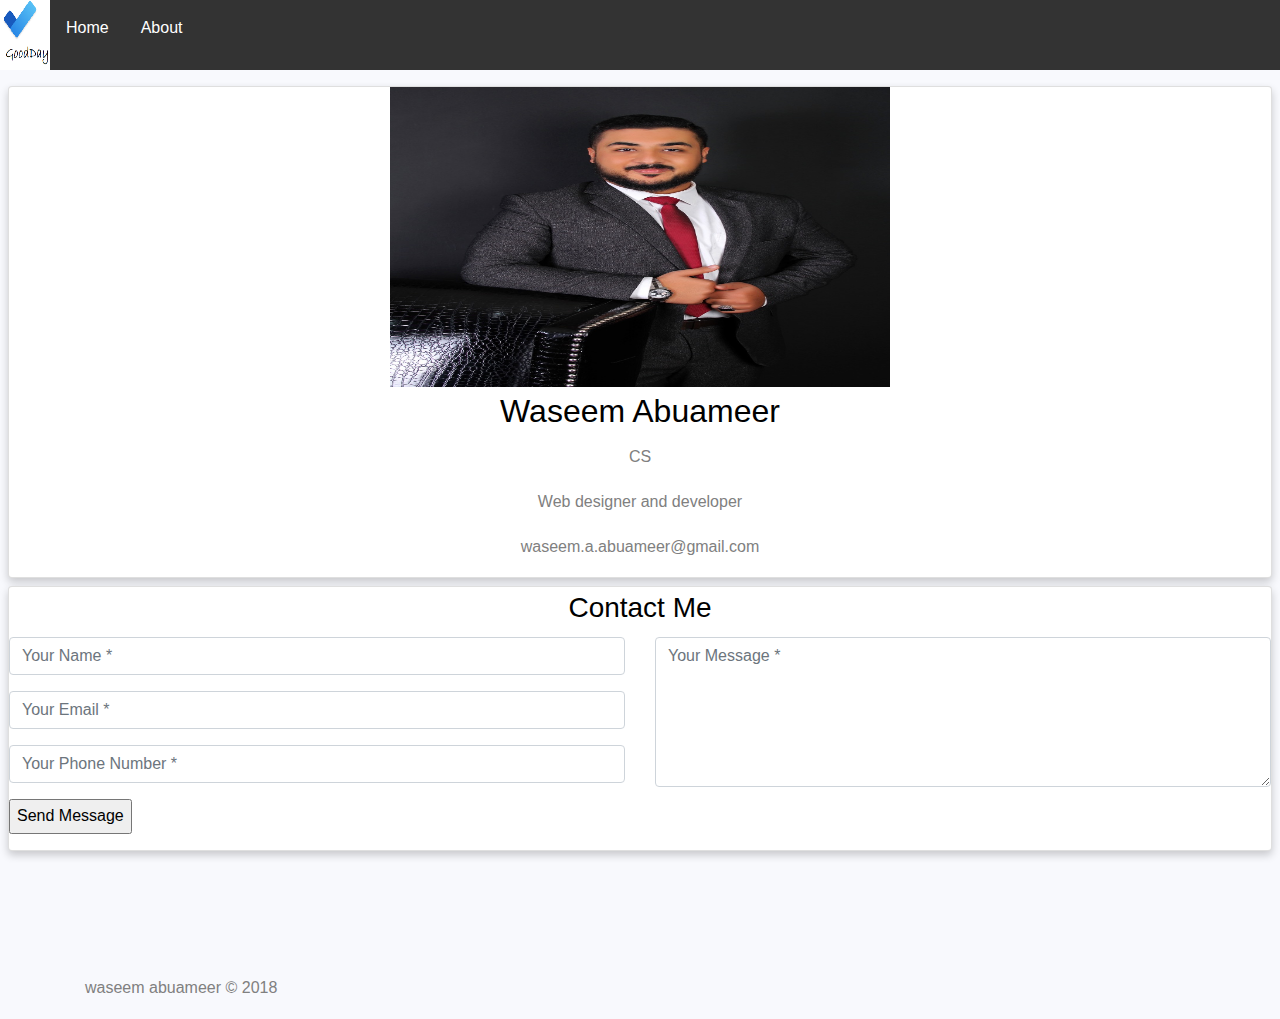
==== commit 766da059: "css add" ====
--- a/about.html
+++ b/about.html
@@ -40,12 +40,42 @@
               </div>
             </center>
           
-           
+      
             
-           
-          
+
     </main>
     <!--End Main-->
+    <contact>
+        <div class="card">
+            <form method="post">
+              <center><h3>Contact Me</h3></center>  
+               <div class="row">
+                    <div class="col-md-6">
+                        <div class="form-group">
+                            <input type="text" name="txtName" class="form-control" placeholder="Your Name *" value="" />
+                        </div>
+                        <div class="form-group">
+                            <input type="text" name="txtEmail" class="form-control" placeholder="Your Email *" value="" />
+                        </div>
+                        <div class="form-group">
+                            <input type="text" name="txtPhone" class="form-control" placeholder="Your Phone Number *" value="" />
+                        </div>
+                        <div class="form-group">
+                            <input type="submit" name="btnSubmit" class="btnContact" value="Send Message" />
+                        </div>
+                    </div>
+                    <div class="col-md-6">
+                        <div class="form-group">
+                            <textarea name="txtMsg" class="form-control" placeholder="Your Message *" style="width: 100%; height: 150px;"></textarea>
+                        </div>
+                    </div>
+                </div>
+            </form>
+        </div>
+    </contact>
+    
+    <!--End contact-->
+    <br><br><br><br>
     <footer>
         <div class="container">
           
